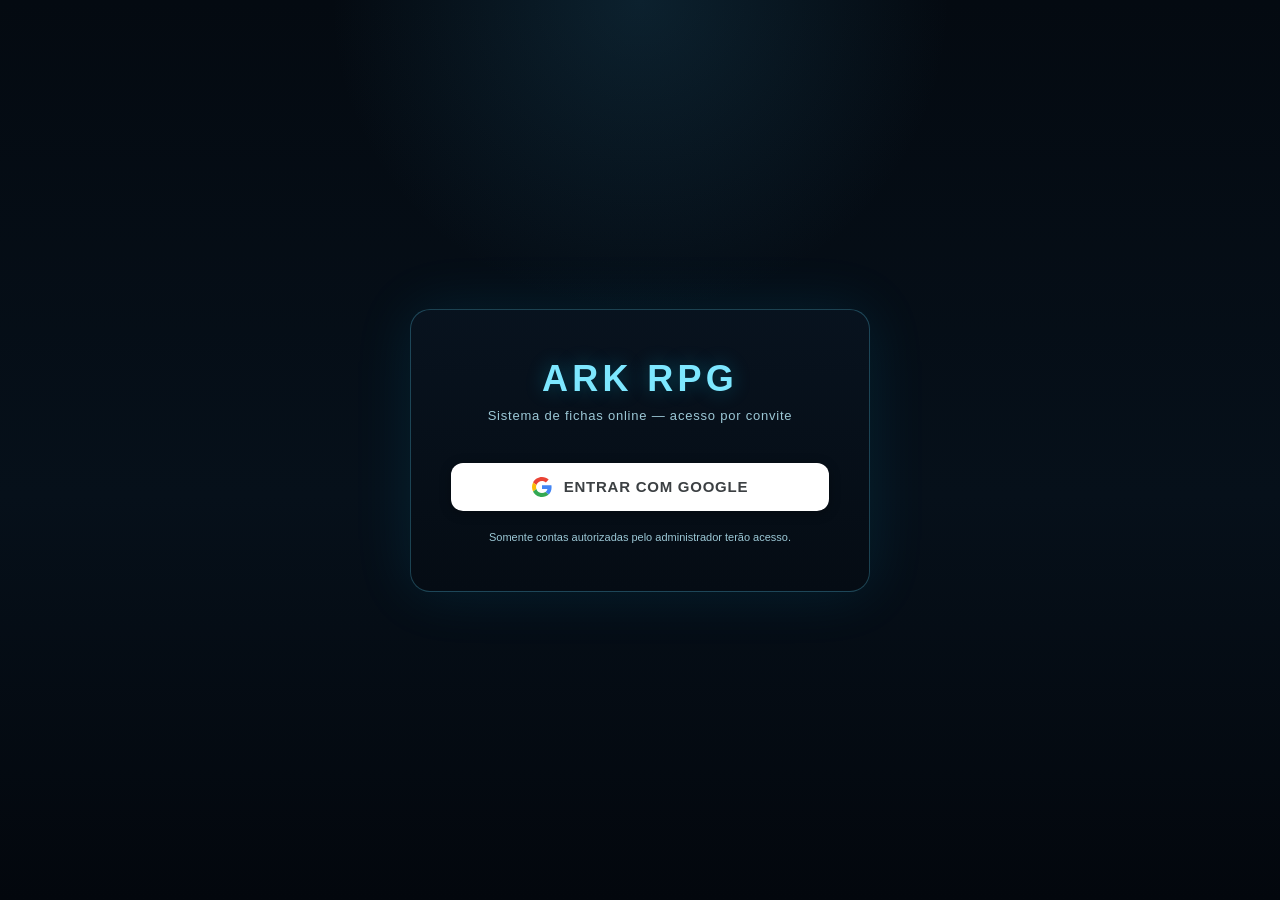
==== index.html @ af1ff1d8 "Update index.html" ====
<!DOCTYPE html>
<html lang="pt-BR">
<head>
  <meta charset="UTF-8" />
  <meta name="viewport" content="width=device-width, initial-scale=1.0" />
  <title>ARK RPG</title>

  <!-- Firebase SDK -->
  <script src="https://www.gstatic.com/firebasejs/10.8.0/firebase-app-compat.js"></script>
  <script src="https://www.gstatic.com/firebasejs/10.8.0/firebase-auth-compat.js"></script>
  <script src="https://www.gstatic.com/firebasejs/10.8.0/firebase-firestore-compat.js"></script>

    <script>
    const FIREBASE_CONFIG = {
      apiKey: "AIzaSyCMsRQZ5UAQvVGDt8SXWRewUOKeGnaewro",
      authDomain: "ark-rpg-fd8a6.firebaseapp.com",
      projectId: "ark-rpg-fd8a6",
      storageBucket: "ark-rpg-fd8a6.firebasestorage.app",
      messagingSenderId: "454548617469",
      appId: "1:454548617469:web:e9035f5757454302202694",
      measurementId: "G-E234MJKSTS"
    };
    
    /* ─── FIREBASE INIT ─── */
    
    firebase.initializeApp(FIREBASE_CONFIG);
    
    const auth = firebase.auth();
    const db   = firebase.firestore();
    const googleProvider = new firebase.auth.GoogleAuthProvider();
    
    const ADMIN_EMAIL = "mozargsj@gmail.com";
  </script>
  
  <style>
    /* ─── CSS VARIABLES ─── */
    :root {
      --bg: #0b1220; --panel: #121b2e; --panel-2: #17233a; --line: #2b3a5d;
      --text: #e8eefc; --muted: #9eb0d1; --accent: #79a8ff; --accent-2: #70e1b5;
      --danger: #ff7d7d; --warn: #ffc86b; --ok: #8ce99a;
      --shadow: 0 18px 45px rgba(0,0,0,.28); --radius: 18px;
      --ark-cyan: #7de7ff; --ark-cyan-soft: rgba(125,231,255,.18);
      --ark-line: rgba(94,218,255,.26); --ark-panel: rgba(7,17,28,.88);
      --ark-row: rgba(10,24,38,.92); --ark-row-2: rgba(8,19,31,.98);
      --ark-text-dim: #9cc8d6;
    }
    * { box-sizing: border-box; }

    /* ─── BASE ─── */
    body {
      margin: 0;
      font-family: Inter, 'Segoe UI', Roboto, Arial, sans-serif;
      background: radial-gradient(circle at top, rgba(40,115,150,.22), transparent 28%),
                  linear-gradient(180deg, #040a11 0%, #06101a 55%, #03070d 100%);
      color: #dff8ff;
      min-height: 100vh;
    }

    /* ─── SCREEN MANAGER ─── */
    .screen { display: none !important; }
    .screen.active { display: block !important; }
    #sheet-screen { display: none !important; }
    #sheet-screen.active { display: block !important; }

    /* ══════════════════════════════════════════
       AUTH — Login screen
    ══════════════════════════════════════════ */
    #login-screen {
      min-height: 100vh;
      display: flex;
      align-items: center;
      justify-content: center;
      padding: 24px;
    }
    #login-screen.active { display: flex !important; }
    .login-card {
      background: linear-gradient(180deg, rgba(8,19,31,.98), rgba(5,12,20,1));
      border: 1px solid var(--ark-line);
      border-radius: 20px;
      padding: 48px 40px;
      width: min(100%, 460px);
      text-align: center;
      box-shadow: 0 0 60px rgba(0,200,255,.1);
    }
    .login-logo {
      font-size: 36px;
      font-weight: 900;
      letter-spacing: .12em;
      text-transform: uppercase;
      color: var(--ark-cyan);
      text-shadow: 0 0 20px rgba(0,210,255,.3);
      margin-bottom: 8px;
    }
    .login-tagline {
      color: var(--ark-text-dim);
      font-size: 13px;
      letter-spacing: .06em;
      margin-bottom: 40px;
    }
    .btn-google {
      display: inline-flex;
      align-items: center;
      gap: 12px;
      background: #fff;
      color: #3c4043;
      border: none;
      border-radius: 12px;
      padding: 14px 28px;
      font-size: 15px;
      font-weight: 600;
      cursor: pointer;
      box-shadow: 0 2px 12px rgba(0,0,0,.3);
      transition: filter .15s;
      width: 100%;
      justify-content: center;
    }
    .btn-google:hover { filter: brightness(.96); }
    .btn-google svg { flex-shrink: 0; }
    .login-note { color: var(--ark-text-dim); font-size: 11px; margin-top: 20px; }

    /* ══════════════════════════════════════════
       DASHBOARD
    ══════════════════════════════════════════ */
    #dashboard-screen { min-height: 100vh; }
    #dashboard-screen.active { display: block !important; }
    .dash-topbar {
      display: flex;
      align-items: center;
      gap: 14px;
      padding: 14px 24px;
      border-bottom: 1px solid var(--ark-line);
      background: linear-gradient(180deg, rgba(8,19,31,.95), rgba(5,12,20,.98));
      flex-wrap: wrap;
    }
    .dash-logo {
      font-size: 20px;
      font-weight: 900;
      letter-spacing: .1em;
      text-transform: uppercase;
      color: var(--ark-cyan);
      text-shadow: 0 0 12px rgba(0,210,255,.2);
      flex: 1;
    }
    .dash-user {
      display: flex;
      align-items: center;
      gap: 10px;
    }
    .dash-avatar {
      width: 36px; height: 36px;
      border-radius: 50%;
      border: 2px solid var(--ark-line);
      object-fit: cover;
    }
    .dash-name { font-size: 14px; font-weight: 600; }
    .role-badge {
      display: inline-flex;
      align-items: center;
      padding: 4px 10px;
      border-radius: 999px;
      font-size: 11px;
      font-weight: 700;
      letter-spacing: .06em;
      text-transform: uppercase;
    }
    .role-admin  { background: rgba(255,200,80,.15);  border: 1px solid rgba(255,200,80,.4);  color: #ffd060; }
    .role-master { background: rgba(180,100,255,.15); border: 1px solid rgba(180,100,255,.4); color: #cc88ff; }
    .role-player { background: rgba(125,231,255,.12); border: 1px solid var(--ark-line);       color: var(--ark-cyan); }
    .dash-actions { display: flex; gap: 8px; flex-wrap: wrap; }
    .dash-btn {
      min-height: 38px;
      padding: 8px 16px;
      border-radius: 10px;
      border: 1px solid var(--ark-line);
      background: linear-gradient(180deg, rgba(13,42,61,.96), rgba(8,22,35,.96));
      color: var(--ark-cyan);
      font-size: 12px;
      font-weight: 700;
      letter-spacing: .05em;
      text-transform: uppercase;
      cursor: pointer;
    }
    .dash-btn:hover { filter: brightness(1.1); }
    .dash-btn-admin { border-color: rgba(255,200,80,.4); color: #ffd060; }
    .dash-btn-danger { border-color: rgba(255,100,100,.4); color: #ff8888; }
    .dash-btn-own { border-color: var(--ark-line); color: var(--ark-cyan); }

    .dash-body { padding: 28px 24px; }
    .dash-section-title {
      font-size: 11px;
      font-weight: 700;
      letter-spacing: .1em;
      text-transform: uppercase;
      color: var(--ark-text-dim);
      margin-bottom: 16px;
    }
    .player-grid {
      display: grid;
      grid-template-columns: repeat(auto-fill, minmax(260px, 1fr));
      gap: 16px;
    }
    .player-card {
      background: linear-gradient(180deg, rgba(9,22,35,.97), rgba(5,12,20,.98));
      border: 1px solid var(--ark-line);
      border-radius: 14px;
      padding: 18px;
      cursor: pointer;
      transition: border-color .15s, box-shadow .15s;
    }
    .player-card:hover {
      border-color: rgba(125,231,255,.6);
      box-shadow: 0 0 20px rgba(0,210,255,.1);
    }
    .player-card-header { display: flex; align-items: center; gap: 12px; margin-bottom: 14px; }
    .player-card-avatar {
      width: 44px; height: 44px;
      border-radius: 50%;
      border: 2px solid var(--ark-line);
      object-fit: cover;
      flex-shrink: 0;
    }
    .player-card-info { min-width: 0; }
    .player-card-name {
      font-size: 15px;
      font-weight: 700;
      color: #dff8ff;
      white-space: nowrap;
      overflow: hidden;
      text-overflow: ellipsis;
    }
    .player-card-email { font-size: 11px; color: var(--ark-text-dim); }
    .player-card-char { font-size: 12px; color: var(--ark-cyan); margin-top: 2px; }
    .player-card-stats { display: grid; grid-template-columns: 1fr 1fr 1fr; gap: 8px; }
    .player-card-stat {
      background: rgba(0,0,0,.3);
      border: 1px solid rgba(94,218,255,.15);
      border-radius: 8px;
      padding: 8px;
      text-align: center;
    }
    .player-card-stat .label { font-size: 9px; color: var(--ark-text-dim); text-transform: uppercase; letter-spacing: .06em; }
    .player-card-stat .val { font-size: 18px; font-weight: 700; color: #f0fdff; margin-top: 2px; }
    .player-card-action {
      margin-top: 14px;
      padding-top: 12px;
      border-top: 1px solid rgba(94,218,255,.12);
      font-size: 11px;
      color: var(--ark-cyan);
      letter-spacing: .06em;
      text-align: center;
      text-transform: uppercase;
    }
    .dash-empty {
      padding: 40px;
      text-align: center;
      color: var(--ark-text-dim);
      font-size: 14px;
    }

    /* ══════════════════════════════════════════
       ADMIN PANEL
    ══════════════════════════════════════════ */
    #admin-screen { min-height: 100vh; }
    #admin-screen.active { display: block !important; }
    .admin-body { padding: 28px 24px; max-width: 860px; }
    .admin-title {
      font-size: 18px;
      font-weight: 700;
      color: #ffd060;
      letter-spacing: .08em;
      text-transform: uppercase;
      margin-bottom: 24px;
    }
    .user-row {
      display: grid;
      grid-template-columns: 44px 1fr auto auto;
      gap: 14px;
      align-items: center;
      background: linear-gradient(180deg, rgba(9,22,35,.97), rgba(5,12,20,.98));
      border: 1px solid var(--ark-line);
      border-radius: 12px;
      padding: 14px;
      margin-bottom: 10px;
    }
    .user-row img { width: 44px; height: 44px; border-radius: 50%; border: 2px solid var(--ark-line); object-fit: cover; }
    .user-info .uname { font-size: 14px; font-weight: 600; }
    .user-info .uemail { font-size: 11px; color: var(--ark-text-dim); }
    .user-role-select {
      background: linear-gradient(180deg, rgba(10,25,39,.96), rgba(6,15,25,.98));
      border: 1px solid rgba(95,193,219,.28);
      border-radius: 8px;
      color: #ecfbff;
      padding: 8px 12px;
      font-size: 13px;
      cursor: pointer;
    }
    .btn-save-role {
      min-height: 36px;
      padding: 8px 14px;
      border-radius: 8px;
      border: 1px solid rgba(255,200,80,.4);
      background: rgba(255,200,80,.1);
      color: #ffd060;
      font-size: 12px;
      font-weight: 700;
      cursor: pointer;
    }
    .btn-save-role:hover { background: rgba(255,200,80,.2); }
    .admin-note { font-size: 12px; color: var(--ark-text-dim); margin-top: 4px; }

    /* ══════════════════════════════════════════
       READONLY BANNER
    ══════════════════════════════════════════ */
    #readonly-banner {
      display: none;
      background: linear-gradient(90deg, rgba(180,100,255,.18), rgba(100,150,255,.12));
      border-bottom: 1px solid rgba(180,100,255,.35);
      padding: 10px 24px;
      font-size: 12px;
      font-weight: 700;
      letter-spacing: .08em;
      text-transform: uppercase;
      color: #cc88ff;
      text-align: center;
    }
    #readonly-banner.visible { display: block; }

    /* SAVE INDICATOR */
    #save-indicator {
      position: fixed;
      bottom: 20px;
      right: 20px;
      padding: 8px 14px;
      border-radius: 10px;
      font-size: 12px;
      font-weight: 600;
      letter-spacing: .04em;
      background: rgba(8,19,31,.95);
      border: 1px solid var(--ark-line);
      color: var(--ark-text-dim);
      display: none;
      z-index: 1000;
      transition: opacity .3s;
    }
    #save-indicator.saving { display: block; color: #ffc86b; border-color: rgba(255,200,80,.4); }
    #save-indicator.saved  { display: block; color: #8ce99a; border-color: rgba(140,230,154,.4); }

    /* ══════════════════════════════════════════
       SHEET — ORIGINAL CSS (preserved)
    ══════════════════════════════════════════ */
    .wrap { max-width: 1600px; margin: 0 auto; padding: 18px; }
    .topbar {
      display: flex; gap: 16px; justify-content: space-between; align-items: center;
      margin-bottom: 20px; flex-wrap: wrap;
      padding: 12px 14px;
      border: 1px solid var(--ark-line);
      border-radius: 14px;
      background: linear-gradient(180deg, rgba(8,19,31,.88), rgba(5,12,20,.92));
      box-shadow: inset 0 0 0 1px rgba(255,255,255,.02), 0 0 22px rgba(0,210,255,.06);
    }
    .topbar-left { display: flex; align-items: center; gap: 14px; flex-wrap: wrap; }
    .topbar-back {
      min-height: 38px; padding: 8px 14px;
      border-radius: 10px; border: 1px solid var(--ark-line);
      background: rgba(8,19,31,.9); color: var(--ark-text-dim);
      font-size: 12px; font-weight: 700; letter-spacing: .05em;
      text-transform: uppercase; cursor: pointer;
    }
    .topbar-back:hover { color: var(--ark-cyan); border-color: rgba(125,231,255,.5); }
    h1 {
      margin: 0; font-size: 26px; letter-spacing: .08em;
      text-transform: uppercase; color: var(--ark-cyan);
      text-shadow: 0 0 14px rgba(0,210,255,.18);
    }
    .subtitle { color: var(--ark-text-dim); margin-top: 6px; font-size: 14px; }
    .actions { display: flex; gap: 10px; flex-wrap: wrap; }
    button {
      border: 1px solid var(--ark-line);
      background: linear-gradient(180deg, rgba(13,42,61,.96), rgba(8,22,35,.96));
      color: var(--ark-cyan); border-radius: 10px; padding: 10px 14px;
      cursor: pointer; font-weight: 600; min-height: 42px;
      text-transform: uppercase; letter-spacing: .05em; font-size: 12px;
      border: 1px solid rgba(105,223,255,.34);
      box-shadow: inset 0 0 0 1px rgba(255,255,255,.02);
    }
    button:hover { filter: brightness(1.07); box-shadow: 0 0 14px rgba(0,210,255,.18); }
    .btn-accent { background: linear-gradient(180deg, #2f5fb8, #284f97); border-color: #3d6aca; color: #fff; }
    .btn-danger { background: linear-gradient(180deg, rgba(136,55,55,.95), rgba(107,45,45,.95)); border-color: rgba(167,74,74,.7); color: #ffaaaa; }
    .grid {
      display: grid;
      grid-template-columns: minmax(340px,1.05fr) minmax(420px,1.12fr) minmax(330px,.95fr);
      gap: 14px; align-items: start;
    }
    .card {
      background: linear-gradient(180deg, rgba(8,18,30,.95), rgba(5,12,20,.96));
      border: 1px solid var(--ark-line); border-radius: 14px;
      box-shadow: var(--shadow); padding: 14px;
    }
    .card h2, .wide-card h2 {
      margin: 0 0 12px; padding: 0 0 8px; font-size: 15px;
      letter-spacing: .08em; text-transform: uppercase; color: var(--ark-cyan);
      border-bottom: 1px solid rgba(94,218,255,.16);
    }
    .muted { color: var(--ark-text-dim); }
    .row { display: grid; grid-template-columns: repeat(2,minmax(0,1fr)); gap: 10px; }
    .row-3 { display: grid; grid-template-columns: repeat(3,minmax(0,1fr)); gap: 10px; }
    .row-4 { display: grid; grid-template-columns: repeat(4,minmax(0,1fr)); gap: 10px; }
    label {
      display: block; font-size: 10px; color: #8ec9da; margin-bottom: 6px;
      text-transform: uppercase; letter-spacing: .08em;
    }
    h2,h3,.name,label,.sub,.footer-note { overflow-wrap: anywhere; }
    input,select,textarea {
      width: 100%;
      background: linear-gradient(180deg, rgba(10,25,39,.96), rgba(6,15,25,.98));
      color: #ecfbff; border: 1px solid rgba(95,193,219,.28);
      border-radius: 8px; padding: 10px 12px; font-size: 14px; outline: none;
    }
    textarea { min-height: 120px; resize: vertical; }
    input[readonly] {
      background: linear-gradient(180deg, rgba(8,18,29,.96), rgba(5,12,20,1));
      color: #cdebf3;
    }
    input:not([readonly]):focus, select:focus, textarea:focus {
      border-color: rgba(140,193,255,.95);
      box-shadow: 0 0 0 3px rgba(121,168,255,.18);
    }
    .stat-grid { display: grid; grid-template-columns: 1fr; gap: 8px; }
    .attr {
      display: grid;
      grid-template-columns: minmax(0,1.1fr) minmax(88px,112px) minmax(0,.9fr) minmax(0,1.15fr);
      align-items: center; gap: 10px; padding: 10px 12px; border-radius: 10px;
      background: linear-gradient(180deg, rgba(9,23,36,.96), rgba(6,15,24,.98));
      border: 1px solid rgba(95,193,219,.22); overflow: hidden;
    }
    .attr-head, .attr-head-center {
      min-height: auto; align-items: flex-start; text-align: left;
      gap: 4px; margin-bottom: 0; min-width: 0;
      display: flex; flex-direction: column; justify-content: center;
    }
    .attr-head-center strong {
      font-size: 15px; letter-spacing: .05em; text-transform: uppercase;
      color: var(--ark-cyan); overflow-wrap: anywhere; word-break: break-word;
    }
    .attr-sub, .pill {
      justify-content: flex-start; padding: 0; border: 0; border-radius: 0;
      background: transparent; color: var(--ark-text-dim); font-size: 11px;
      white-space: normal; overflow-wrap: anywhere; word-break: break-word;
      display: inline-flex; align-items: center;
    }
    .attr-input {
      min-height: 46px; font-size: clamp(18px,2vw,22px);
      font-weight: 700; text-align: center; border-radius: 8px;
      background: linear-gradient(180deg, rgba(18,30,55,.98), rgba(10,18,34,.98));
      border: 1px solid rgba(121,168,255,.72);
      box-shadow: 0 0 0 1px rgba(121,168,255,.08), inset 0 1px 0 rgba(255,255,255,.04);
    }
    .mini { display: contents; }
    .mini > div { padding: 0; border: 0; background: transparent; box-shadow: none; }
    .mini > div label { margin-bottom: 7px; font-size: 11px; line-height: 1.2; min-height: 0; }
    .mini > div input { min-height: 44px; border-radius: 8px; text-align: left; font-size: 13px; font-weight: 600; }
    .metric-grid { display: grid; grid-template-columns: repeat(3,minmax(0,1fr)); gap: 8px; }
    .metric {
      border: 1px solid rgba(95,193,219,.2);
      border-radius: 10px; padding: 10px 12px; min-width: 0;
      overflow-wrap: anywhere;
      background: linear-gradient(180deg, rgba(9,22,35,.95), rgba(6,15,25,.98));
      display: grid;
      grid-template-columns: minmax(0,1.15fr) minmax(84px,auto) minmax(0,1.2fr);
      align-items: center; gap: 10px;
    }
    .metric .name { font-size: 11px; color: var(--ark-cyan); overflow-wrap: anywhere; word-break: break-word; min-height: auto; }
    .metric .value { font-size: clamp(18px,2vw,24px); font-weight: 700; margin-top: 0; line-height: 1.05; text-align: right; color: #f4fdff; overflow-wrap: anywhere; word-break: break-word; }
    .metric .sub { color: var(--ark-text-dim); margin-top: 0; font-size: 11px; line-height: 1.35; text-align: right; overflow-wrap: anywhere; word-break: break-word; }
    .status-ok { color: var(--ok); } .status-warn { color: var(--warn); } .status-danger { color: var(--danger); }
    .section-space { margin-top: 18px; }
    .resource-box {
      display: grid;
      grid-template-columns: minmax(0,1.15fr) minmax(0,.8fr) minmax(0,.78fr) minmax(92px,auto) minmax(92px,auto);
      gap: 8px; align-items: end; margin-bottom: 10px; padding: 10px; border-radius: 10px;
      border: 1px solid rgba(95,193,219,.2);
      background: linear-gradient(180deg, rgba(9,22,35,.95), rgba(6,15,25,.98)); overflow: hidden;
    }
    .resource-box .resource-side-action button { background: linear-gradient(180deg, rgba(32,83,63,.92), rgba(25,66,50,.92)); border-color: rgba(105,189,150,.36); min-height: 44px; width: 100%; }
    .resource-box .resource-main-action button { background: linear-gradient(180deg, rgba(37,58,96,.96), rgba(29,47,78,.96)); border-color: rgba(100,133,203,.38); min-height: 44px; width: 100%; }
    .progress { height: 10px; background: rgba(3,8,14,.9); border: 1px solid rgba(95,193,219,.18); border-radius: 999px; overflow: hidden; margin-top: 6px; }
    .bar { height: 100%; width: 0; box-shadow: 0 0 10px rgba(0,210,255,.14); }
    .bar.hp      { background: linear-gradient(90deg,#4fd8b7,#8cf7d1); }
    .bar.torpor  { background: linear-gradient(90deg,#68c7ff,#a0e1ff); }
    .bar.stamina { background: linear-gradient(90deg,#62d0ff,#84f0ff); }
    .bar.peso    { background: linear-gradient(90deg,#79b7ff,#b4d5ff); }
    .perk-grid { display: grid; grid-template-columns: repeat(3,minmax(240px,1fr)); gap: 10px; justify-content: center; }
    .perk-group { border: 1px solid rgba(95,193,219,.2); border-radius: 10px; padding: 14px; background: rgba(9,16,30,.58); }
    .perk-item { display: flex; gap: 10px; align-items: flex-start; margin-top: 10px; padding-top: 10px; border-top: 1px dashed rgba(95,193,219,.14); }
    .perk-item:first-of-type { border-top: 0; padding-top: 0; margin-top: 8px; }
    .perk-item input[type='checkbox'] { width: 18px; height: 18px; margin-top: 2px; }
    .perk-title { font-weight: 700; margin-bottom: 3px; }
    .small { font-size: 12px; color: var(--muted); }
    .footer-note { color: var(--ark-text-dim); font-size: 12px; margin-top: 12px; line-height: 1.45; }
    .combat-box { border: 1px solid rgba(95,193,219,.18); border-radius: 10px; background: linear-gradient(180deg, rgba(8,18,28,.6), rgba(5,12,22,.5)); padding: 14px; margin-top: 14px; }
    .combat-box h3 { margin: 0 0 12px; font-size: 15px; color: var(--ark-cyan); }
    .inventory-table-wrap { border: 1px solid rgba(95,193,219,.2); border-radius: 10px; background: rgba(8,14,26,.5); overflow: auto; max-height: 430px; }
    .inventory-table { width: 100%; border-collapse: collapse; min-width: 760px; }
    .inventory-table th, .inventory-table td { border-bottom: 1px solid rgba(66,89,139,.45); padding: 10px; text-align: left; vertical-align: middle; }
    .inventory-table th { position: sticky; top: 0; background: #0a1522; color: var(--ark-cyan); font-size: 12px; text-transform: uppercase; letter-spacing: .45px; z-index: 1; }
    .inventory-table td { background: rgba(7,15,24,.7); }
    .slot-badge { display: inline-flex; min-width: 30px; justify-content: center; align-items: center; padding: 6px 10px; border-radius: 8px; background: rgba(95,193,219,.12); border: 1px solid rgba(95,193,219,.24); font-size: 12px; color: #dff8ff; }
    .left-header-grid { display: grid; grid-template-columns: repeat(2,minmax(0,1fr)); gap: 10px; }
    .left-header-box {
      background: rgba(9,22,35,.95); border: 1px solid rgba(95,193,219,.2);
      border-radius: 10px; padding: 16px; min-height: 116px;
      display: flex; flex-direction: column; justify-content: space-between;
    }
    .left-header-box label { font-size: 10px; min-height: 0; margin-bottom: 10px; }
    .left-header-box input {
      min-height: 52px; font-size: 22px; font-weight: 700; text-align: center; padding: 12px 14px;
      background: linear-gradient(180deg, rgba(18,30,55,.98), rgba(10,18,34,.98));
      border: 1px solid rgba(121,168,255,.72);
      box-shadow: 0 0 0 1px rgba(121,168,255,.08), inset 0 1px 0 rgba(255,255,255,.04);
    }
    .left-metrics { grid-template-columns: repeat(2,minmax(0,1fr)); }
    .left-metrics .metric { min-height: 0; }
    .left-metrics .metric .value { font-size: 24px; }
    .layout-wide { margin-top: 18px; display: grid; gap: 18px; }
    .wide-card { max-width: 1600px; margin: 0 auto; }
    .perks-shell { display: flex; justify-content: center; }
    .perks-inner { width: min(100%,1280px); }
    .notes-stack { display: grid; gap: 16px; width: min(100%,1280px); margin: 0 auto; }
    .section-title-horizontal { writing-mode: horizontal-tb; transform: none; min-height: auto; display: block; font-size: 15px; color: var(--ark-cyan); font-weight: 700; letter-spacing: .08em; text-transform: uppercase; text-align: left; margin-bottom: 16px; border-bottom: 1px solid rgba(94,218,255,.16); padding-bottom: 8px; }
    .level-highlight { background: linear-gradient(180deg, rgba(34,65,77,.96), rgba(11,24,32,.98)); border-color: rgba(145,238,255,.35); }
    .compact-metrics { grid-template-columns: repeat(3,minmax(0,1fr)); gap: 10px; }
    .compact-metrics .metric { padding: 10px 11px; border-radius: 10px; min-height: 0; }
    .attack-summary-grid { grid-template-columns: repeat(3,minmax(0,1fr)); gap: 12px; }
    .attack-summary-grid .metric { min-height: 0; padding: 13px 14px; }
    .attack-summary-grid .metric .name { font-size: 11px; min-height: 28px; display: block; }
    select { background: linear-gradient(180deg, rgba(10,25,39,.96), rgba(6,15,25,.98)) !important; color: #ecfbff !important; border: 1px solid rgba(95,193,219,.28) !important; }
    select option { background: #0a1522 !important; color: #ecfbff !important; }
    select optgroup { background: #0a1522 !important; color: #7de7ff !important; }

    /* TABS */
    .tabs-shell { margin-bottom: 14px; padding: 10px; border: 1px solid var(--ark-line); border-radius: 14px; background: linear-gradient(180deg, rgba(8,19,31,.88), rgba(5,12,20,.92)); box-shadow: inset 0 0 0 1px rgba(255,255,255,.02), 0 0 22px rgba(0,210,255,.06); }
    .tabs-header { display: flex; gap: 10px; align-items: center; justify-content: space-between; flex-wrap: wrap; }
    .tabs-title { color: var(--ark-text-dim); font-size: 11px; letter-spacing: .08em; text-transform: uppercase; }
    .tabs-bar { display: flex; gap: 8px; flex-wrap: wrap; align-items: center; }
    .tab-btn { display: inline-flex; align-items: center; gap: 8px; min-height: 40px; max-width: 240px; padding: 8px 10px 8px 12px; border-radius: 10px; border: 1px solid rgba(105,223,255,.24); background: linear-gradient(180deg, rgba(10,25,39,.98), rgba(6,15,25,.98)); color: #dff8ff; cursor: pointer; }
    .tab-btn.active { border-color: rgba(145,238,255,.5); box-shadow: 0 0 14px rgba(0,210,255,.12); background: linear-gradient(180deg, rgba(18,47,65,.98), rgba(8,22,35,.98)); }
    .tab-name { overflow: hidden; text-overflow: ellipsis; white-space: nowrap; }
    .tab-close { flex: 0 0 auto; width: 24px; height: 24px; min-height: 24px; padding: 0; border-radius: 7px; border: 1px solid rgba(105,223,255,.18); background: rgba(255,255,255,.04); color: #dff8ff; font-size: 14px; line-height: 1; }
    .tab-add-btn { min-width: 42px; min-height: 40px; padding: 0 14px; font-size: 20px; line-height: 1; }

    /* MODAL */
    .modal-overlay { position: fixed; inset: 0; background: rgba(2,8,14,.78); backdrop-filter: blur(4px); display: flex; align-items: center; justify-content: center; z-index: 9999; padding: 20px; }
    .modal-overlay.hidden { display: none; }
    .modal-box { width: min(100%,520px); background: linear-gradient(180deg, rgba(8,19,31,.98), rgba(5,12,20,1)); border: 1px solid rgba(105,223,255,.28); border-radius: 16px; box-shadow: 0 0 30px rgba(0,210,255,.12); padding: 22px; }
    .modal-box h3 { margin: 0 0 14px; font-size: 20px; text-transform: uppercase; letter-spacing: .05em; color: var(--ark-cyan); }
    .modal-box p { margin: 0; font-size: 15px; line-height: 1.7; color: #d9f6ff; }
    .modal-actions { display: flex; justify-content: flex-end; gap: 10px; margin-top: 22px; flex-wrap: wrap; }
    .modal-actions button { min-width: 130px; }
    .modal-option-list { display: grid; gap: 10px; margin-top: 14px; }
    .modal-option { display: grid; grid-template-columns: auto 1fr; gap: 12px; align-items: start; padding: 12px; border: 1px solid rgba(95,193,219,.2); border-radius: 12px; background: linear-gradient(180deg, rgba(9,22,35,.95), rgba(6,15,25,.98)); }
    .modal-option input[type="radio"], .modal-option input[type="checkbox"] { width: 18px; height: 18px; margin-top: 2px; }
    .modal-option strong, .modal-section-title { color: var(--ark-cyan); }
    .modal-section { margin-top: 18px; }
    .checklist-box { display: grid; gap: 8px; margin-top: 10px; max-height: 240px; overflow: auto; padding-right: 4px; }
    .checklist-item { display: grid; grid-template-columns: auto 1fr; gap: 10px; align-items: center; padding: 10px 12px; border: 1px solid rgba(95,193,219,.16); border-radius: 10px; background: rgba(7,15,24,.7); }
    .checklist-item.disabled { opacity: .5; }

    /* POSTURA */
    .postura-grid { display: grid; grid-template-columns: repeat(3,minmax(0,1fr)); gap: 8px; }
    .postura-btn { min-height: 44px; border-radius: 10px; font-size: 12px; }
    .postura-btn.active-postura { border-color: rgba(125,231,255,.7); box-shadow: 0 0 12px rgba(0,210,255,.2); background: linear-gradient(180deg, rgba(18,47,65,.98), rgba(8,22,35,.98)); }

    /* RESPONSIVE */
    @media (max-width: 1280px) { .grid { grid-template-columns: 1fr; } }
    @media (max-width: 1200px) {
      .attr { grid-template-columns: minmax(0,1fr) minmax(88px,112px) minmax(0,1fr); }
      .attr .mini { grid-column: 1/-1; display: grid; grid-template-columns: repeat(2,minmax(0,1fr)); gap: 8px; }
    }
    @media (max-width: 900px) {
      .attr { grid-template-columns: 1fr; }
      .metric { grid-template-columns: 1fr; }
      .metric .value, .metric .sub { text-align: left; }
    }
    @media (max-width: 720px) {
      .row,.row-3,.row-4,.stat-grid,.metric-grid,.resource-box,.left-header-grid,.left-metrics { grid-template-columns: 1fr; }
      .left-header-box { min-height: auto; }
      .wrap { padding: 14px; }
      h1 { font-size: 20px; }
      .perk-grid { grid-template-columns: 1fr; }
    }
    @media print {
      #readonly-banner, #save-indicator, .topbar-back, #sheet-topbar-actions { display: none !important; }
    }
  </style>
</head>
<body>

<!-- ══════════════════════════════════════
     LOGIN SCREEN
═══════════════════════════════════════ -->
<div id="login-screen" class="screen active">
  <div class="login-card">
    <div class="login-logo">ARK RPG</div>
    <div class="login-tagline">Sistema de fichas online — acesso por convite</div>
    <button class="btn-google" onclick="signIn()">
      <svg width="20" height="20" viewBox="0 0 48 48">
        <path fill="#EA4335" d="M24 9.5c3.54 0 6.71 1.22 9.21 3.6l6.85-6.85C35.9 2.38 30.47 0 24 0 14.62 0 6.51 5.38 2.56 13.22l7.98 6.19C12.43 13.72 17.74 9.5 24 9.5z"/>
        <path fill="#4285F4" d="M46.98 24.55c0-1.57-.15-3.09-.38-4.55H24v9.02h12.94c-.58 2.96-2.26 5.48-4.78 7.18l7.73 6c4.51-4.18 7.09-10.36 7.09-17.65z"/>
        <path fill="#FBBC05" d="M10.53 28.59c-.48-1.45-.76-2.99-.76-4.59s.27-3.14.76-4.59l-7.98-6.19C.92 16.46 0 20.12 0 24c0 3.88.92 7.54 2.56 10.78l7.97-6.19z"/>
        <path fill="#34A853" d="M24 48c6.48 0 11.93-2.13 15.89-5.81l-7.73-6c-2.15 1.45-4.92 2.3-8.16 2.3-6.26 0-11.57-4.22-13.47-9.91l-7.98 6.19C6.51 42.62 14.62 48 24 48z"/>
      </svg>
      Entrar com Google
    </button>
    <div class="login-note">Somente contas autorizadas pelo administrador terão acesso.</div>
  </div>
</div>

<!-- ══════════════════════════════════════
     DASHBOARD SCREEN
═══════════════════════════════════════ -->
<div id="dashboard-screen" class="screen">
  <div class="dash-topbar">
    <div class="dash-logo">⚔ ARK RPG</div>
    <div id="dash-viewing-own" style="display:none;">
      <button class="dash-btn dash-btn-own" onclick="goToOwnSheet()">Minha Ficha</button>
    </div>
    <div class="dash-actions">
      <button class="dash-btn dash-btn-admin" id="btn-admin-panel" style="display:none;" onclick="showAdminPanel()">⚙ Admin</button>
      <button class="dash-btn dash-btn-danger" onclick="signOut()">Sair</button>
    </div>
    <div class="dash-user">
      <img id="dash-avatar" class="dash-avatar" src="" alt="" />
      <div>
        <div class="dash-name" id="dash-name"></div>
        <span class="role-badge" id="dash-role-badge"></span>
      </div>
    </div>
  </div>
  <div class="dash-body">
    <div class="dash-section-title" id="dash-section-label">Fichas dos jogadores</div>
    <div class="player-grid" id="player-grid"></div>
  </div>
</div>

<!-- ══════════════════════════════════════
     ADMIN SCREEN
═══════════════════════════════════════ -->
<div id="admin-screen" class="screen">
  <div class="dash-topbar">
    <div class="dash-logo">⚔ ARK RPG — Admin</div>
    <div class="dash-actions">
      <button class="dash-btn" onclick="showDashboard()">← Voltar</button>
      <button class="dash-btn dash-btn-danger" onclick="signOut()">Sair</button>
    </div>
    <div class="dash-user">
      <img id="admin-avatar" class="dash-avatar" src="" alt="" />
      <div><div class="dash-name" id="admin-name"></div><span class="role-badge role-admin">Admin</span></div>
    </div>
  </div>
  <div class="dash-body admin-body">
    <div class="admin-title">⚙ Gerenciar Roles</div>
    <div class="admin-note" style="margin-bottom:20px;">Defina quem é Mestre (visualiza todas as fichas) e quem é Jogador. O Admin tem controle total.</div>
    <div id="users-list"></div>
  </div>
</div>

<!-- ══════════════════════════════════════
     SHEET SCREEN
═══════════════════════════════════════ -->
<div id="sheet-screen" class="screen">
  <div id="readonly-banner">👁 Modo somente leitura — visualização da ficha de <span id="viewing-player-name"></span></div>
  <div id="save-indicator">Salvando...</div>

  <div class="wrap">
    <div class="topbar" id="sheet-topbar">
      <div class="topbar-left">
        <button class="topbar-back" id="btn-back-to-dash" style="display:none;" onclick="backToDashboard()">← Voltar</button>
        <div>
          <h1>Ficha Automatizada • ARK RPG</h1>
          <div class="subtitle" id="sheet-subtitle">Salva automaticamente na nuvem.</div>
        </div>
      </div>
      <div class="actions" id="sheet-topbar-actions">
        <button id="exportBtn">Exportar</button>
        <button id="importBtn">Importar</button>
        <button id="printBtn">Imprimir / PDF</button>
        <button class="btn-danger" id="resetBtn">Limpar ficha</button>
        <button class="dash-btn dash-btn-danger" onclick="signOut()" style="margin-left:8px;">Sair</button>
      </div>
    </div>

    <div class="tabs-shell">
      <div class="tabs-header">
        <div class="tabs-title">Fichas abertas</div>
        <div class="tabs-bar" id="tabsBar"></div>
        <button type="button" class="tab-add-btn" id="addTabBtn" title="Nova ficha">+</button>
      </div>
    </div>

    <div class="grid">
      <!-- COLUNA 1 -->
      <div class="card">
        <h2 class="section-title-horizontal">Identidade e atributos</h2>
        <div class="row">
          <div><label for="nome">Nome</label><input id="nome" data-save placeholder="Nome do personagem" /></div>
          <div><label for="jogador">Jogador</label><input id="jogador" data-save placeholder="Nome do jogador" /></div>
          <div><label for="tribo">Tribo / grupo</label><input id="tribo" data-save placeholder="Grupo, tribo ou facção" /></div>
          <div><label for="origem">Origem</label><input id="origem" data-save placeholder="Origem, profissão ou conceito" /></div>
        </div>
        <div class="left-header-grid section-space">
          <div class="left-header-box level-highlight"><label for="nivel">Nível</label><input id="nivel" data-save type="number" min="1" value="1" /></div>
          <div class="left-header-box"><label for="pontosPorNivel">Pontos por nível</label><input id="pontosPorNivel" type="number" value="5" readonly /></div>
          <div class="left-header-box"><label for="bonusPontos">Ajuste manual de pontos</label><input id="bonusPontos" data-save type="number" value="0" /></div>
          <div class="left-header-box"><label for="perkBonus">Ajuste manual de perks</label><input id="perkBonus" data-save type="number" value="0" /></div>
          <div style="margin-top:10px;">
            <button id="applyPointsBtn" onclick="confirmApplyPoints()" class="dash-btn">
              Aplicar distribuição de pontos
            </button>
          </div>
        </div>
        <div class="metric-grid left-metrics section-space">
          <div class="metric"><div class="name">Pontos totais</div><div class="value" id="pontosTotais">0</div><div class="sub">nível × pontos + ajuste</div></div>
          <div class="metric"><div class="name">Pontos gastos</div><div class="value" id="pontosGastos">0</div><div class="sub">soft cap: 50+ custa 2, 80+ custa 3</div></div>
          <div class="metric"><div class="name">Pontos restantes</div><div class="value" id="pontosRestantes">0</div><div class="sub" id="pontosStatus">disponível</div></div>
          <div class="metric"><div class="name">Perks totais</div><div class="value" id="perkTotal">0</div><div class="sub">1 a cada 5 níveis + ajuste</div></div>
          <div class="metric"><div class="name">Perks marcadas</div><div class="value" id="perkUsed">0</div><div class="sub">requisitos por atributo</div></div>
          <div class="metric"><div class="name">Perks restantes</div><div class="value" id="perkLeft">0</div><div class="sub" id="perkStatus">disponível</div></div>
        </div>
        <div class="section-space">
          <h2>Atributos</h2>
          <div class="stat-grid">
            <div class="attr"><div class="attr-head attr-head-center"><strong>Força</strong><div class="attr-sub">+2% dano físico / ponto</div></div><input id="forca" data-save class="attr-input" type="number" min="0" max="100" value="0" /><div class="mini"><div><label>Custo total</label><input id="forcaCost" readonly /></div><div><label>Bônus</label><input id="forcaInfo" readonly /></div></div></div>
            <div class="attr"><div class="attr-head attr-head-center"><strong>Constituição</strong><div class="attr-sub">+10 HP / ponto</div></div><input id="constituicao" data-save class="attr-input" type="number" min="0" max="100" value="0" /><div class="mini"><div><label>Custo total</label><input id="constituicaoCost" readonly /></div><div><label>Bônus</label><input id="constituicaoInfo" readonly /></div></div></div>
            <div class="attr"><div class="attr-head attr-head-center"><strong>Destreza</strong><div class="attr-sub">mov., esquiva e distância</div></div><input id="destreza" data-save class="attr-input" type="number" min="0" max="100" value="0" /><div class="mini"><div><label>Custo total</label><input id="destrezaCost" readonly /></div><div><label>Bônus</label><input id="destrezaInfo" readonly /></div></div></div>
            <div class="attr"><div class="attr-head attr-head-center"><strong>Inteligência</strong><div class="attr-sub">crafting</div></div><input id="inteligencia" data-save class="attr-input" type="number" min="0" max="100" value="0" /><div class="mini"><div><label>Custo total</label><input id="inteligenciaCost" readonly /></div><div><label>Bônus</label><input id="inteligenciaInfo" readonly /></div></div></div>
            <div class="attr"><div class="attr-head attr-head-center"><strong>Sabedoria</strong><div class="attr-sub">percepção e oxigênio</div></div><input id="sabedoria" data-save class="attr-input" type="number" min="0" max="100" value="0" /><div class="mini"><div><label>Custo total</label><input id="sabedoriaCost" readonly /></div><div><label>Bônus</label><input id="sabedoriaInfo" readonly /></div></div></div>
            <div class="attr"><div class="attr-head attr-head-center"><strong>Carisma</strong><div class="attr-sub">interações e liderança</div></div><input id="carisma" data-save class="attr-input" type="number" min="0" max="100" value="0" /><div class="mini"><div><label>Custo total</label><input id="carismaCost" readonly /></div><div><label>Bônus</label><input id="carismaInfo" readonly /></div></div></div>
            <div class="attr"><div class="attr-head attr-head-center"><strong>Peso</strong><div class="attr-sub">+10 kg / ponto</div></div><input id="peso" data-save class="attr-input" type="number" min="0" max="100" value="0" /><div class="mini"><div><label>Custo total</label><input id="pesoCost" readonly /></div><div><label>Bônus</label><input id="pesoInfo" readonly /></div></div></div>
            <div class="attr"><div class="attr-head attr-head-center"><strong>Resistência</strong><div class="attr-sub">stamina e regen</div></div><input id="resistencia" data-save class="attr-input" type="number" min="0" max="100" value="0" /><div class="mini"><div><label>Custo total</label><input id="resistenciaCost" readonly /></div><div><label>Bônus</label><input id="resistenciaInfo" readonly /></div></div></div>
          </div>
        </div>
      </div>

      <!-- COLUNA 2 -->
      <div class="card">
        <h2>Recursos e derivados</h2>
        <div class="metric-grid compact-metrics">
          <div class="metric"><div class="name">Vida máxima</div><div class="value" id="vidaMax">100</div><div class="sub" id="vidaRegen"></div></div>
          <div class="metric"><div class="name">Torpor máximo</div><div class="value" id="torporMax">100</div><div class="sub" id="torporInfo"></div></div>
          <div class="metric"><div class="name">Stamina máxima</div><div class="value" id="staminaMax">100</div><div class="sub" id="staminaRegen"></div></div>
          <div class="metric"><div class="name">Andar</div><div class="value" id="andarVal">5 m</div><div class="sub">corrida = 2× andar</div></div>
          <div class="metric"><div class="name">Correr</div><div class="value" id="correrVal">10 m</div><div class="sub" id="pesoPenalty"></div></div>
          <div class="metric"><div class="name">Esquiva base</div><div class="value" id="esquivaVal">0</div><div class="sub">d100/2 + destreza/2</div></div>
          <div class="metric"><div class="name">Furtividade</div><div class="value" id="furtividadeVal">0</div><div class="sub">base 0 + destreza</div></div>
          <div class="metric"><div class="name">Percepção</div><div class="value" id="percepcaoVal">10</div><div class="sub" id="zonaPercepcao"></div></div>
          <div class="metric"><div class="name">Oxigênio</div><div class="value" id="oxigenioVal">60 s</div><div class="sub">+5 s por ponto de sabedoria</div></div>
          <div class="metric"><div class="name">Capacidade de carga</div><div class="value" id="capacidadeVal">50 kg</div><div class="sub">acima de 100% fica imóvel</div></div>
          <div class="metric"><div class="name">Dano físico</div><div class="value" id="danoFisicoVal">+0%</div><div class="sub">força</div></div>
          <div class="metric"><div class="name">Dano à distância</div><div class="value" id="danoDistVal">+0%</div><div class="sub">destreza</div></div>
          <div class="metric"><div class="name">Crafting</div><div class="value" id="craftVelVal">+0%</div><div class="sub" id="craftQualVal">qualidade +0%</div></div>
        </div>

        <div class="section-space">
          <h2>Recursos atuais</h2>
          <div class="resource-box">
            <div><label>Vida atual</label><input id="vidaAtual" data-save type="number" min="0" value="100" /></div>
            <div><label>Máxima</label><input id="vidaAtualMax" readonly /></div>
            <div><label>Variação</label><input id="vidaDelta" type="number" value="0" /></div>
            <div class="resource-main-action"><button onclick="applyDelta('vida')">Aplicar</button></div>
            <div class="resource-side-action"><button id="recoverHpBtn">Regenerar</button></div>
          </div>
          <div class="progress"><div class="bar hp" id="vidaBar"></div></div>

          <div class="resource-box section-space">
            <div><label>Torpor atual</label><input id="torporAtual" data-save type="number" min="0" value="0" /></div>
            <div><label>Máximo</label><input id="torporAtualMax" readonly /></div>
            <div><label>Variação</label><input id="torporDelta" type="number" value="0" /></div>
            <div class="resource-main-action"><button onclick="applyDelta('torpor')">Aplicar</button></div>
            <div class="resource-side-action"><button id="dropTorporBtn">Reduzir</button></div>
          </div>
          <div class="progress"><div class="bar torpor" id="torporBar"></div></div>

          <div class="resource-box section-space">
            <div><label>Stamina atual</label><input id="staminaAtual" data-save type="number" min="0" value="100" /></div>
            <div><label>Máxima</label><input id="staminaAtualMax" readonly /></div>
            <div><label>Variação</label><input id="staminaDelta" type="number" value="0" /></div>
            <div class="resource-main-action"><button onclick="applyDelta('stamina')">Aplicar</button></div>
            <div class="resource-side-action"><button id="recoverStaminaBtn">Regenerar</button></div>
          </div>
          <div class="progress"><div class="bar stamina" id="staminaBar"></div></div>

          <div class="resource-box section-space">
            <div><label>Peso carregado total</label><input id="pesoAtual" readonly /></div>
            <div><label>Capacidade</label><input id="pesoAtualMax" readonly /></div>
            <div><label>Uso %</label><input id="pesoUso" readonly /></div>
            <div class="resource-main-action"><button type="button" onclick="updateAll()">Atualizar</button></div>
            <div class="resource-side-action"><button type="button" onclick="document.getElementById('inventoryBody').scrollIntoView({behavior:'smooth',block:'center'})">Inventário</button></div>
          </div>
          <div class="progress"><div class="bar peso" id="pesoBar"></div></div>
        </div>

        <div class="section-space">
          <h2>Inventário e peso</h2>
          <div class="metric-grid">
            <div class="metric"><div class="name">Espaços do personagem</div><div class="value" id="inventarioSlotsTotal">5</div><div class="sub">5 base + 1 por ponto em Peso</div></div>
            <div class="metric"><div class="name">Espaços usados</div><div class="value" id="inventarioSlotsUsados">0</div><div class="sub">linha com descrição conta como usada</div></div>
            <div class="metric"><div class="name">Espaços livres</div><div class="value" id="inventarioSlotsLivres">5</div><div class="sub">itens soltos no personagem</div></div>
          </div>
          <div class="inventory-table-wrap section-space">
            <table class="inventory-table">
              <thead><tr><th>Espaço</th><th>Descrição do item</th><th>Quantidade</th><th>Peso unitário</th><th>Peso total</th></tr></thead>
              <tbody id="inventoryBody"></tbody>
            </table>
          </div>

          <div class="row section-space">
            <div><label for="mochilaAtiva">Mochila equipada</label><select id="mochilaAtiva" data-save><option value="nao">Não</option><option value="sim">Sim</option></select></div>
            <div id="mochilaSlotsBox" style="display:none;"><label for="mochilaSlots">Slots adicionais da mochila</label><select id="mochilaSlots" data-save><option value="5">5</option><option value="10" selected>10</option><option value="15">15</option><option value="20">20</option><option value="25">25</option><option value="30">30</option><option value="35">35</option><option value="40">40</option></select></div>
          </div>
          <div id="mochilaSection" class="section-space" style="display:none;">
            <div class="metric-grid">
              <div class="metric"><div class="name">Slots da mochila</div><div class="value" id="mochilaSlotsTotal">0</div><div class="sub">configurado acima</div></div>
              <div class="metric"><div class="name">Slots usados</div><div class="value" id="mochilaSlotsUsados">0</div><div class="sub">linha com descrição</div></div>
              <div class="metric"><div class="name">Slots livres</div><div class="value" id="mochilaSlotsLivres">0</div><div class="sub">disponível na mochila</div></div>
            </div>
            <div class="inventory-table-wrap section-space">
              <table class="inventory-table">
                <thead><tr><th>Slot</th><th>Descrição do item</th><th>Quantidade</th><th>Peso unitário</th><th>Peso total</th></tr></thead>
                <tbody id="backpackBody"></tbody>
              </table>
            </div>
          </div>
        </div>

        <div class="section-space">
          <h2>Postura de combate</h2>
          <div class="postura-grid">
            <button class="postura-btn" data-postura="neutra"  onclick="setPostura('neutra')">Neutra</button>
            <button class="postura-btn" data-postura="ofensiva" onclick="setPostura('ofensiva')">Ofensiva</button>
            <button class="postura-btn" data-postura="defensiva" onclick="setPostura('defensiva')">Defensiva</button>
            <button class="postura-btn" data-postura="esquiva"  onclick="setPostura('esquiva')">Esquiva</button>
            <button class="postura-btn" data-postura="furtiva"  onclick="setPostura('furtiva')">Furtiva</button>
          </div>
          <input type="hidden" id="posturaAtual" data-save value="neutra" />
          <div class="footer-note" id="posturaResumo"></div>
        </div>
      </div>

      <!-- COLUNA 3 -->
      <div class="card">
        <h2>Combate, armas e observações</h2>
        <div class="row">
          <div><label for="armaNome">Arma atual</label><input id="armaNome" data-save value="Soco" /></div>
          <div><label for="armaDado">Dado da arma</label><input id="armaDado" data-save value="1d4" /></div>
          <div><label for="armaEscala">Dano com base em</label><select id="armaEscala" data-save><option value="forca">Força</option><option value="destreza">Destreza</option><option value="nenhum">Nenhum</option></select></div>
          <div><label for="armaBonus">Bônus fixo da arma</label><input id="armaBonus" data-save type="number" value="0" /></div>
        </div>
        <div class="row-4 section-space">
          <div><label for="armadura">Armadura</label><select id="armadura" data-save><option value="sem">Sem armadura</option><option value="leve">Armadura leve</option><option value="media">Armadura média</option><option value="pesada">Armadura pesada</option></select></div>
          <div><label for="armaduraBonus">Bônus de armadura</label><input id="armaduraBonus" data-save type="number" value="0" /></div>
          <div></div><div></div>
        </div>

        <div class="combat-box">
          <h3>Cálculo de dano causado</h3>
          <div class="row">
            <div><label for="rolagemD20">Resultado do d20</label><input id="rolagemD20" type="number" min="1" max="20" value="11" /></div>
            <div><label for="danoBaseRolado">Dano rolado no dado da arma</label><input id="danoBaseRolado" type="number" min="0" value="1" /></div>
            <div><label for="bonusPercentualExtra">Adicional percentual de dano (%)</label><input id="bonusPercentualExtra" type="number" value="0" /></div>
            <div><label for="efeitoExtra">Bônus fixo situacional</label><input id="efeitoExtra" type="number" value="0" /></div>
          </div>
          <div class="row section-space">
            <div><label for="tamanhoAlvo">Tamanho do alvo</label><select id="tamanhoAlvo"><option value="normal">Normal</option><option value="grande">Criatura grande</option></select></div>
            <div><label for="reducaoArmaduraAlvo">Redução da armadura do alvo (%)</label><input id="reducaoArmaduraAlvo" type="number" min="0" max="100" value="0" /></div>
            <div><label for="danoAplicadoAlvo">PV do alvo antes do golpe</label><input id="danoAplicadoAlvo" type="number" min="0" value="0" /></div>
            <div><label for="vidaRestanteAlvo">PV do alvo após o golpe</label><input id="vidaRestanteAlvo" readonly /></div>
          </div>
          <div class="actions section-space"><button class="btn-accent" id="applyDamageToTargetBtn">Aplicar dano no alvo</button></div>
          <div class="metric-grid section-space attack-summary-grid">
            <div class="metric"><div class="name">Escalonamento</div><div class="value" id="armaScaleValue">+0</div><div class="sub" id="armaScaleText"></div></div>
            <div class="metric"><div class="name">Multiplicador d20</div><div class="value" id="multiD20">100%</div><div class="sub">1-3=30%, 4-10=50%, 11-17=100%, 18-19=150%, 20=200%</div></div>
            <div class="metric"><div class="name">Percentual total</div><div class="value" id="percentualTotalDano">+0%</div><div class="sub">atributo + adicional + perks</div></div>
            <div class="metric"><div class="name">Dano bruto</div><div class="value" id="danoBruto">0</div><div class="sub">(dado + fixos) × multiplicadores</div></div>
            <div class="metric"><div class="name">Dano final no alvo</div><div class="value" id="danoFinal">0</div><div class="sub">com redução da armadura</div></div>
            <div class="metric"><div class="name">Resumo</div><div class="value" id="ataqueResumo">Pronto</div><div class="sub">ajuste manual livre</div></div>
          </div>
        </div>

        <div class="combat-box">
          <h3>Cálculo de dano recebido</h3>
          <div class="row">
            <div><label for="danoRecebidoBruto">Dano bruto recebido</label><input id="danoRecebidoBruto" type="number" min="0" value="0" /></div>
            <div><label for="reducaoArmaduraRecebida">Redução usada (%)</label><input id="reducaoArmaduraRecebida" readonly /></div>
            <div><label for="danoRecebidoFinal">Dano final após redução</label><input id="danoRecebidoFinal" readonly /></div>
            <div><label for="vidaAposDanoRecebido">Vida após dano</label><input id="vidaAposDanoRecebido" readonly /></div>
          </div>
          <div class="actions section-space"><button class="btn-danger" id="applyReceivedDamageBtn">Descontar dano da vida</button></div>
          <div class="footer-note">Leva em conta a redução da armadura e a postura atual.</div>
        </div>

        <div class="combat-box" id="esquivaBox" style="display:none;">
          <h3>Quadro de esquiva</h3>
          <div class="row">
            <div><label for="rolagemEsquiva">Resultado do d100</label><input id="rolagemEsquiva" type="number" min="1" max="100" value="1" /></div>
            <div><label for="penalidadeEsquiva">Penalidade manual</label><input id="penalidadeEsquiva" type="number" value="0" /></div>
            <div><label for="formulaEsquiva">Resultado da fórmula</label><input id="formulaEsquiva" readonly /></div>
            <div><label for="danoEsquivado">Dano esquivado</label><input id="danoEsquivado" readonly /></div>
          </div>
          <div class="footer-note">Armadura leve: d100/2 + destreza/2. Média: d100/4 + destreza/4. Pesada: não desvia.</div>
        </div>

        <div class="metric-grid section-space">
          <div class="metric"><div class="name">Esquiva estimada</div><div class="value" id="esquivaCalc">0</div><div class="sub">conforme armadura atual</div></div>
        </div>
      </div>
    </div><!-- /grid -->

    <div class="layout-wide">
      <div class="card wide-card perks-shell">
        <div class="perks-inner">
          <h2>Perks</h2>
          <div class="footer-note">As perks ficam centralizadas aqui para leitura e marcação mais confortável.</div>
          <div class="section-space"><div class="perk-grid" id="perkGrid"></div></div>
        </div>
      </div>

      <div class="card wide-card">
        <div class="notes-stack">
          <div><h2>Anotações</h2></div>
          <div><label for="equipamentos">Equipamentos</label><textarea id="equipamentos" data-save placeholder="Armas, armaduras, ferramentas, munição..."></textarea></div>
          <div><label for="criaturas">Criaturas / domados</label><textarea id="criaturas" data-save placeholder="Nome da criatura, função, sela, comandos..."></textarea></div>
          <div><label for="notas">Notas gerais</label><textarea id="notas" data-save placeholder="Missões, acordos, observações, regras da mesa..."></textarea></div>
        </div>
      </div>
    </div>
  </div><!-- /wrap -->

  <!-- MODALS -->
  <div id="closeTabModal" class="modal-overlay hidden" aria-hidden="true">
    <div class="modal-box" role="dialog" aria-modal="true">
      <h3>Fechar aba</h3>
      <p id="closeTabMessage">Você tem certeza?</p>
      <div class="modal-actions">
        <button type="button" id="cancelCloseTabBtn">Cancelar</button>
        <button type="button" id="confirmCloseTabBtn" class="btn-danger">Confirmar</button>
      </div>
    </div>
  </div>

  <div id="exportModal" class="modal-overlay hidden" aria-hidden="true">
    <div class="modal-box" role="dialog" aria-modal="true">
      <h3>Exportar JSON</h3>
      <div class="footer-note">Escolha como exportar. O JSON salva apenas os dados preenchidos.</div>
      <div class="modal-option-list">
        <label class="modal-option"><input type="radio" name="exportMode" value="active" checked /><div><strong>Apenas a aba atual</strong><div class="small">Gera um JSON da ficha aberta.</div></div></label>
        <label class="modal-option"><input type="radio" name="exportMode" value="workspace" /><div><strong>Arquivo completo</strong><div class="small">Todas as abas em um JSON.</div></div></label>
        <label class="modal-option"><input type="radio" name="exportMode" value="selected-separate" /><div><strong>Abas separadas</strong><div class="small">Um JSON para cada aba marcada.</div></div></label>
      </div>
      <div class="modal-section"><div class="modal-section-title">Abas para exportação separada</div><div id="exportTabsChecklist" class="checklist-box"></div></div>
      <div class="modal-actions"><button type="button" id="cancelExportBtn">Cancelar</button><button type="button" id="confirmExportBtn" class="btn-accent">Exportar</button></div>
    </div>
  </div>

  <div id="importModal" class="modal-overlay hidden" aria-hidden="true">
    <div class="modal-box" role="dialog" aria-modal="true">
      <h3>Importar JSON</h3>
      <div class="modal-option-list">
        <label class="modal-option"><input type="radio" name="importMode" value="append" checked /><div><strong>Importar em abas novas</strong><div class="small">Mantém tudo e cria novas abas.</div></div></label>
        <label class="modal-option"><input type="radio" name="importMode" value="replace" /><div><strong>Substituir tudo</strong><div class="small">Apaga todas as abas atuais.</div></div></label>
      </div>
      <div class="modal-actions"><button type="button" id="cancelImportBtn">Cancelar</button><button type="button" id="chooseImportFileBtn" class="btn-accent">Escolher arquivo</button></div>
    </div>
  </div>

  <div id="replaceImportModal" class="modal-overlay hidden" aria-hidden="true">
    <div class="modal-box" role="dialog" aria-modal="true">
      <h3>Confirmar importação completa</h3>
      <p>Ao importar uma ficha completa, os dados antigos serão perdidos permanentemente.</p>
      <div class="modal-actions"><button type="button" id="cancelReplaceImportBtn">Cancelar</button><button type="button" id="confirmReplaceImportBtn" class="btn-danger">Confirmar</button></div>
    </div>
  </div>

  <div id="applyPointsModal" style="
  display:none;
  position:fixed;
  top:0;
  left:0;
  width:100%;
  height:100%;
  background:rgba(0,0,0,.6);
  align-items:center;
  justify-content:center;
  z-index:9999;
  ">
  
    <div style="
      background:#121b2e;
      padding:25px;
      border-radius:12px;
      max-width:420px;
      text-align:center;
      color:#e8eefc;
      ">
    
        <h3>Confirmar distribuição</h3>
    
        <p>Depois de aplicar os pontos não será possível redistribuir.</p>
    
        <label style="display:flex;gap:8px;margin-top:12px;">
          <input type="checkbox" id="dontShowAgainPoints">
          Não mostrar novamente
        </label>
    
        <div style="margin-top:18px;">
          <button onclick="applyPoints()">Confirmar</button>
          <button onclick="closeApplyPointsModal()">Cancelar</button>
        </div>    
    </div>
  </div>
  
  <input type="file" id="fileInput" accept="application/json" style="display:none" />
</div><!-- /sheet-screen -->

<!-- ══════════════════════════════════════
     JAVASCRIPT
═══════════════════════════════════════ -->
<script>

  /* ─── APP STATE ─── */
  let currentUser   = null;
  let currentRole   = null;
  let viewingUid    = null;   // uid being viewed by master/admin
  let isReadOnly    = false;
  let saveTimer     = null;
  let sheetInitialized = false;

  /* ─── SCREEN MANAGER ─── */
  function showScreen(id) {
    document.querySelectorAll('.screen').forEach(s => s.classList.remove('active'));
    document.getElementById(id + '-screen').classList.add('active');
  }

  /* ─── AUTH ─── */
  function signIn() {
    auth.signInWithPopup(googleProvider)
      .catch(err => console.error("Login error:", err));
  }

  function confirmApplyPoints() {

    const skip = localStorage.getItem("skipApplyPointsConfirm");
  
    if (skip === "true") {
      applyPoints();
      return;
    }
  
    document.getElementById("applyPointsModal").style.display = "flex";
  }
  
  function closeApplyPointsModal() {
    document.getElementById("applyPointsModal").style.display = "none";
  }
  
  async function applyPoints() {

    const checkbox = document.getElementById("dontShowAgainPoints");
  
    if (checkbox.checked) {
      localStorage.setItem("skipApplyPointsConfirm", "true");
    }
  
    document.getElementById("applyPointsModal").style.display = "none";
  
    await lockPointInputs();
  
    persistSheetStore();
  }

  async function lockPointInputs() {
    document
      .querySelectorAll("#bonusPontos, #perkBonus")
      .forEach(el => el.disabled = true);
  
    document.getElementById("applyPointsBtn").disabled = true;
  
    if (!currentUser) return;
  
    await db.collection("sheets")
      .doc(currentUser.uid)
      .set({ pointsLocked: true }, { merge: true });
}
  
  function signOut() { auth.signOut().then(() => { currentUser = null; currentRole = null; showScreen('login'); }); }

  auth.onAuthStateChanged(async (user) => {
    if (!user) { showScreen('login'); return; }
    currentUser = user;
    try {
      const userRef = db.collection('users').doc(user.uid);
      const snap    = await userRef.get();

      if (!snap.exists) {
        const role = user.email === ADMIN_EMAIL ? 'admin' : 'player';
        await userRef.set({
          uid: user.uid, email: user.email,
          displayName: user.displayName || user.email,
          photoURL: user.photoURL || '',
          role, createdAt: firebase.firestore.FieldValue.serverTimestamp()
        });
        currentRole = role;
      } else {
        currentRole = snap.data().role;
        await userRef.update({ displayName: user.displayName || user.email, photoURL: user.photoURL || '' });
      }

      if (currentRole === 'player' || currentRole === 'admin' || currentRole === 'master') {
        await initSheetForUser(user.uid, false);
        showScreen('sheet');
      } else {
        await loadDashboard();
        showScreen('dashboard');
      }
    } catch (err) {
      console.error('Auth error:', err);
      alert('Erro ao autenticar. Verifique a configuração do Firebase.');
    }
  });

  /* ─── DASHBOARD ─── */
  async function loadDashboard() {
    const u = currentUser;
    document.getElementById('dash-viewing-own').style.display = '';
    document.getElementById('dash-avatar').src = u.photoURL || '';
    document.getElementById('btn-admin-panel').style.display = currentRole === 'admin' ? '' : 'none';
    document.getElementById('dash-name').textContent = u.displayName || u.email;
    const badge = document.getElementById('dash-role-badge');
    badge.textContent = currentRole === 'admin' ? 'Admin' : 'Mestre';
    badge.className = 'role-badge ' + (currentRole === 'admin' ? 'role-admin' : 'role-master');
    document.getElementById('btn-admin-panel').style.display = currentRole === 'admin' ? '' : 'none';

    const grid = document.getElementById('player-grid');
    grid.innerHTML = '<div class="dash-empty">Carregando fichas...</div>';

    // Load all non-admin users for master/admin view
    let usersSnap;
    try {
      usersSnap = await db.collection('users').get();
    } catch(e) {
      grid.innerHTML = '<div class="dash-empty">Erro ao carregar jogadores. Verifique as regras do Firestore.</div>';
      return;
    }

    const players = usersSnap.docs
      .map(d => d.data())
      .filter(u => u.role === 'player' || u.uid === currentUser.uid);

    if (!players.length) {
      grid.innerHTML = '<div class="dash-empty">Nenhum jogador ainda. Aguarde os players fazerem login.</div>';
      return;
    }

    // Load sheet summaries
    grid.innerHTML = '';
    for (const player of players) {
      const card = await buildPlayerCard(player);
      grid.appendChild(card);
    }
  }

  async function buildPlayerCard(player) {
    const card = document.createElement('div');
    card.className = 'player-card';
    card.onclick = () => openPlayerSheet(player.uid, player.displayName);

    let charName = '—', charLevel = '?', charHp = '?';
    try {
      const sheetSnap = await db.collection('sheets').doc(player.uid).get();
      if (sheetSnap.exists) {
        const ss = sheetSnap.data().sheetStore;
        if (ss && ss.tabs && ss.tabs.length) {
          const activeTab = ss.tabs.find(t => t.id === ss.activeId) || ss.tabs[0];
          if (activeTab && activeTab.data) {
            charName  = activeTab.data.nome  || activeTab.name || '—';
            charLevel = activeTab.data.nivel || '1';
            charHp    = activeTab.data.vidaAtual !== undefined ? activeTab.data.vidaAtual : '?';
          }
        }
      }
    } catch(e) {}

    card.innerHTML = `
      <div class="player-card-header">
        <img class="player-card-avatar" src="${player.photoURL || ''}" alt="" onerror="this.src='data:image/svg+xml,<svg xmlns=%22http://www.w3.org/2000/svg%22 viewBox=%220 0 40 40%22><rect width=%2240%22 height=%2240%22 fill=%22%230a1a2a%22/><text x=%2250%%22 y=%2255%%22 text-anchor=%22middle%22 fill=%22%237de7ff%22 font-size=%2218%22>?</text></svg>'" />
        <div class="player-card-info">
          <div class="player-card-name">${player.displayName || player.email}</div>
          <div class="player-card-email">${player.email}</div>
          <div class="player-card-char">⚔ ${charName}</div>
        </div>
      </div>
      <div class="player-card-stats">
        <div class="player-card-stat"><div class="label">Nível</div><div class="val">${charLevel}</div></div>
        <div class="player-card-stat"><div class="label">HP</div><div class="val">${charHp}</div></div>
        <div class="player-card-stat"><div class="label">Abas</div><div class="val">${(await getTabCount(player.uid))}</div></div>
      </div>
      <div class="player-card-action">→ Ver ficha completa</div>
    `;
    return card;
  }

  async function getTabCount(uid) {
    try {
      const snap = await db.collection('sheets').doc(uid).get();
      if (snap.exists && snap.data().sheetStore && snap.data().sheetStore.tabs) return snap.data().sheetStore.tabs.length;
    } catch(e) {}
    return 0;
  }

  async function openPlayerSheet(uid, name) {
    viewingUid = uid;
    isReadOnly = true;
    document.getElementById('viewing-player-name').textContent = name || uid;
    document.getElementById('btn-back-to-dash').style.display = '';
    document.getElementById('readonly-banner').classList.add('visible');
    document.getElementById('sheet-topbar-actions').style.display = 'none';
    document.getElementById('sheet-subtitle').textContent = `Visualizando ficha de ${name || uid} — somente leitura`;
    await initSheetForUser(uid, true);
    showScreen('sheet');
  }

  async function goToOwnSheet() {
    viewingUid = null;
    isReadOnly = false;
    document.getElementById('readonly-banner').classList.remove('visible');
    document.getElementById('btn-back-to-dash').style.display = 'none';
    document.getElementById('sheet-topbar-actions').style.display = '';
    document.getElementById('sheet-subtitle').textContent = 'Salva automaticamente na nuvem.';
    await initSheetForUser(currentUser.uid, false);
    showScreen('sheet');
  }

  function backToDashboard() {
    viewingUid = null;
    isReadOnly = false;
    loadDashboard().then(() => showScreen('dashboard'));
  }

  function showDashboard() {
    loadDashboard().then(() => showScreen('dashboard'));
  }

  /* ─── ADMIN PANEL ─── */
  function showAdminPanel() {
    document.getElementById('admin-avatar').src = currentUser.photoURL || '';
    document.getElementById('admin-name').textContent = currentUser.displayName || currentUser.email;
    loadUsersList().then(() => showScreen('admin'));
  }

  async function loadUsersList() {
    const list = document.getElementById('users-list');
    list.innerHTML = 'Carregando...';
    const snap = await db.collection('users').get();
    list.innerHTML = '';
    snap.docs.forEach(doc => {
      const u = doc.data();
      if (u.uid === currentUser.uid) return; // skip self
      const row = document.createElement('div');
      row.className = 'user-row';
      row.innerHTML = `
        <img src="${u.photoURL || ''}" alt="" onerror="this.src=''" />
        <div class="user-info">
          <div class="uname">${u.displayName || u.email}</div>
          <div class="uemail">${u.email}</div>
        </div>
        <select class="user-role-select" data-uid="${u.uid}">
          <option value="player" ${u.role==='player'?'selected':''}>Jogador</option>
          <option value="master" ${u.role==='master'?'selected':''}>Mestre</option>
          <option value="admin"  ${u.role==='admin'?'selected':''}>Admin</option>
        </select>
        <button class="btn-save-role" onclick="saveUserRole('${u.uid}')">Salvar</button>
      `;
      list.appendChild(row);
    });
  }

  async function saveUserRole(uid) {
    const sel = document.querySelector(`[data-uid="${uid}"]`);
    if (!sel) return;
    try {
      await db.collection('users').doc(uid).update({ role: sel.value });
      alert('Role atualizado com sucesso!');
    } catch(e) {
      alert('Erro ao salvar. Verifique as regras do Firestore.');
    }
  }

  /* ════════════════════════════════════════
     SHEET ENGINE (adapted from v17)
  ════════════════════════════════════════ */
  const STORAGE_KEY        = 'ark-rpg-ficha-tabs-v1'; // kept for legacy compat
  const DEFAULT_TAB_NAME   = 'Nova ficha';
  let sheetStore           = { activeId: null, tabs: [] };
  let pendingCloseTabId    = null;
  let pendingImportMode    = 'append';

  const closeTabModal      = document.getElementById('closeTabModal');
  const exportModal        = document.getElementById('exportModal');
  const importModal        = document.getElementById('importModal');
  const replaceImportModal = document.getElementById('replaceImportModal');
  const exportTabsChecklist = document.getElementById('exportTabsChecklist');

  function uniqueId() { return `ficha_${Date.now().toString(36)}_${Math.random().toString(36).slice(2,8)}`; }
  function defaultTabName(i=1) { return `${DEFAULT_TAB_NAME} ${i}`; }
  function makeBlankState() { return {}; }
  function getActiveTab() { return sheetStore.tabs.find(t => t.id === sheetStore.activeId) || null; }
  function byId(id) { return document.getElementById(id); }
  function num(id) { const v = parseFloat(byId(id).value); return Number.isFinite(v) ? v : 0; }
  function clamp(v,mn,mx) { return Math.min(mx, Math.max(mn, v)); }

  /* ─── FIRESTORE SAVE (replaces localStorage) ─── */
  function persistSheetStore() {
    if (isReadOnly || !currentUser) return;
    const ind = document.getElementById('save-indicator');
    ind.textContent = '⏳ Salvando...';
    ind.className = 'saving';
    clearTimeout(saveTimer);
    saveTimer = setTimeout(async () => {
      try {
        await db.collection('sheets').doc(currentUser.uid).set({
          ownerUid:   currentUser.uid,
          ownerName:  currentUser.displayName || currentUser.email,
          ownerEmail: currentUser.email,
          ownerPhoto: currentUser.photoURL || '',
          sheetStore: JSON.parse(JSON.stringify(sheetStore)),
          updatedAt:  firebase.firestore.FieldValue.serverTimestamp()
        });
        ind.textContent = '✓ Salvo';
        ind.className = 'saved';
        setTimeout(() => { ind.className = ''; }, 2500);
      } catch(e) {
        console.error('Save error:', e);
        ind.textContent = '✗ Erro ao salvar';
        ind.className = 'saving';
      }
    }, 1800);
  }

  /* ─── SHEET INIT FROM FIRESTORE ─── */
  async function initSheetForUser(uid, readonly) {
    isReadOnly = readonly;
    viewingUid = readonly ? uid : null;

    try {
      const snap = await db.collection('sheets').doc(uid).get();
      if (snap.exists && snap.data().sheetStore) {
        const stored = snap.data().sheetStore;
        if (stored && Array.isArray(stored.tabs) && stored.tabs.length) {
          sheetStore = stored;
          if (!sheetStore.tabs.some(t => t.id === sheetStore.activeId)) sheetStore.activeId = sheetStore.tabs[0].id;
        } else { initBlankSheetStore(); }
      } else { initBlankSheetStore(); }
    } catch(e) { initBlankSheetStore(); }

    if (snap.exists && snap.data().pointsLocked) {
      lockPointInputs();
    }
    
    if (!sheetInitialized) {
      createPerks();
      sheetInitialized = true;
    }
    renderTabs();
    const active = getActiveTab();
    applyStateToForm(active ? active.data : {});
    createInventoryRows(true);
    updateAll();

    if (readonly) applyReadOnlyMode();
    else removeReadOnlyMode();
  }

  function initBlankSheetStore() {
    const firstId = uniqueId();
    sheetStore = { activeId: firstId, tabs: [{ id: firstId, name: defaultTabName(1), data: makeBlankState() }] };
  }

  function applyReadOnlyMode() {
    document.querySelectorAll('#sheet-screen input:not([readonly]), #sheet-screen select, #sheet-screen textarea').forEach(el => {
      el.setAttribute('data-was-enabled', '1');
      el.disabled = true;
    });
    document.querySelectorAll('.tab-close, #addTabBtn, #resetBtn, #importBtn, .resource-side-action button, .resource-main-action button, #applyReceivedDamageBtn, #applyDamageToTargetBtn, #useActionBtn, .postura-btn').forEach(el => {
      el.style.display = 'none';
    });
  }

  function removeReadOnlyMode() {
    document.querySelectorAll('[data-was-enabled]').forEach(el => {
      el.disabled = false;
      el.removeAttribute('data-was-enabled');
    });
    document.querySelectorAll('.tab-close, #addTabBtn, #resetBtn, #importBtn, .resource-side-action button, .resource-main-action button, #applyReceivedDamageBtn, #applyDamageToTargetBtn, .postura-btn').forEach(el => {
      el.style.display = '';
    });
  }

  /* ─── TAB MANAGEMENT ─── */
  function normalizeTabName(name, fi=1) { return (String(name||'').trim()) || defaultTabName(fi); }

  function renderTabs() {
    const bar = byId('tabsBar');
    if (!bar) return;
    bar.innerHTML = '';
    sheetStore.tabs.forEach((tab, i) => {
      const btn = document.createElement('div');
      btn.className = `tab-btn${tab.id === sheetStore.activeId ? ' active' : ''}`;
      btn.dataset.tabId = tab.id;
      btn.innerHTML = `<span class="tab-name">${normalizeTabName(tab.name, i+1)}</span><button type="button" class="tab-close" data-close-tab="${tab.id}" title="Fechar">×</button>`;
      bar.appendChild(btn);
    });
  }

  function captureCurrentState() {
    const data = {};
    document.querySelectorAll('[data-save]').forEach(el => {
      if (el.type === 'checkbox') data[el.id || el.dataset.perk] = el.checked;
      else data[el.id] = el.value;
    });
    return data;
  }

  function resetFormToBlank() {
    document.querySelectorAll('[data-save]').forEach(el => {
      if (el.type === 'checkbox') el.checked = false;
      else if (el.type === 'number') el.value = el.defaultValue || '0';
      else el.value = el.defaultValue || '';
    });
    createInventoryRows(true);
  }

  function applyStateToForm(data={}) {
    resetFormToBlank();
    document.querySelectorAll('[data-save]').forEach(el => {
      const key = el.id || el.dataset.perk;
      if (!(key in data)) return;
      if (el.type === 'checkbox') el.checked = !!data[key];
      else if (!el.hasAttribute('data-inventory')) el.value = data[key];
    });
    createInventoryRows(true);
    document.querySelectorAll('[data-save][data-inventory]').forEach(el => {
      const key = el.id || el.dataset.perk;
      if (key in data) el.value = data[key];
    });
  }

  function saveActiveTabState() {
    if (isReadOnly) return;
    const active = getActiveTab();
    if (!active) return;
    active.data = captureCurrentState();
    active.name = normalizeTabName(active.data.nome, sheetStore.tabs.indexOf(active)+1);
    persistSheetStore();
    renderTabs();
  }

  function saveState() { saveActiveTabState(); }

  function createTab(initialData={}, preferredName='') {
    const tab = { id: uniqueId(), name: normalizeTabName(preferredName || initialData.nome, sheetStore.tabs.length+1), data: { ...makeBlankState(), ...initialData } };
    sheetStore.tabs.push(tab);
    sheetStore.activeId = tab.id;
    persistSheetStore();
    renderTabs();
    applyStateToForm(tab.data);
    createInventoryRows(true);
    updateAll();
  }

  function switchTab(tabId) {
    if (tabId === sheetStore.activeId) return;
    saveActiveTabState();
    sheetStore.activeId = tabId;
    const active = getActiveTab();
    if (!active) return;
    persistSheetStore();
    renderTabs();
    applyStateToForm(active.data || {});
    createInventoryRows(true);
    updateAll();
  }

  function openCloseTabModal(tabId) {
    const tab = sheetStore.tabs.find(t => t.id === tabId);
    if (!tab) return;
    pendingCloseTabId = tabId;
    byId('closeTabMessage').innerHTML = `Fechar <strong>${normalizeTabName(tab.name)}</strong>? Os dados serão perdidos.`;
    closeTabModal.classList.remove('hidden');
    closeTabModal.setAttribute('aria-hidden','false');
  }

  function closeCloseTabModal() { pendingCloseTabId = null; closeTabModal.classList.add('hidden'); closeTabModal.setAttribute('aria-hidden','true'); }

  function closeTab(tabId) {
    const idx = sheetStore.tabs.findIndex(t => t.id === tabId);
    if (idx === -1) return;
    sheetStore.tabs.splice(idx, 1);
    if (!sheetStore.tabs.length) { const t={id:uniqueId(),name:defaultTabName(1),data:makeBlankState()}; sheetStore.tabs=[t]; }
    if (!sheetStore.tabs.some(t => t.id === sheetStore.activeId)) sheetStore.activeId = sheetStore.tabs[Math.max(0,idx-1)].id;
    persistSheetStore();
    renderTabs();
    const active = getActiveTab();
    applyStateToForm(active ? active.data : {});
    createInventoryRows(true);
    updateAll();
  }

  function sanitizeFilename(name, fb='ficha_ark_rpg') {
    return (String(name||fb).normalize('NFD').replace(/[\u0300-\u036f]/g,'').replace(/[^a-zA-Z0-9_-]+/g,'_').replace(/^_+|_+$/g,'')||fb);
  }

  function buildWorkspaceExport(tabs) {
    return { exportType:'ark-rpg-workspace', version:1, activeId:tabs[0]?.id||null,
      tabs: tabs.map((t,i) => ({ id:t.id||uniqueId(), name:normalizeTabName(t.name,i+1), data:{...makeBlankState(),...(t.data||{})} })) };
  }

  function downloadJson(filenameBase, payload) {
    const blob = new Blob([JSON.stringify(payload, null, 2)], {type:'application/json'});
    const a = document.createElement('a');
    a.href = URL.createObjectURL(blob); a.download = `${sanitizeFilename(filenameBase)}.json`; a.click();
    setTimeout(() => URL.revokeObjectURL(a.href), 1000);
  }

  function getSelectedExportTabs() { return [...document.querySelectorAll('[data-export-tab]:checked')].map(b=>sheetStore.tabs.find(t=>t.id===b.value)).filter(Boolean); }

  function renderExportChecklist() {
    if (!exportTabsChecklist) return;
    exportTabsChecklist.innerHTML = '';
    sheetStore.tabs.forEach((tab,i) => {
      const label = document.createElement('label');
      label.className = 'checklist-item';
      label.innerHTML = `<input type="checkbox" data-export-tab value="${tab.id}" checked /><span>${normalizeTabName(tab.name,i+1)}</span>`;
      exportTabsChecklist.appendChild(label);
    });
    syncExportChecklistState();
  }

  function syncExportChecklistState() {
    const sep = document.querySelector('input[name="exportMode"]:checked')?.value === 'selected-separate';
    document.querySelectorAll('.checklist-item').forEach(i => i.classList.toggle('disabled',!sep));
    document.querySelectorAll('[data-export-tab]').forEach(b => b.disabled = !sep);
  }

  function openModal(m) { if(!m)return; m.classList.remove('hidden'); m.setAttribute('aria-hidden','false'); }
  function closeModal(m) { if(!m)return; m.classList.add('hidden'); m.setAttribute('aria-hidden','true'); }
  function closeAllSecondaryModals() { closeModal(exportModal); closeModal(importModal); closeModal(replaceImportModal); }

  function normalizeImportedTabs(parsed, fileName='') {
    if (parsed && Array.isArray(parsed.tabs) && parsed.tabs.length) {
      return parsed.tabs.map((t,i) => ({ id:uniqueId(), name:normalizeTabName(t?.name||t?.data?.nome,i+1), data:{...makeBlankState(),...(t?.data||{})} }));
    }
    const fb = fileName.replace(/\.json$/i,'')||parsed?.nome||defaultTabName(sheetStore.tabs.length+1);
    return [{ id:uniqueId(), name:normalizeTabName(parsed?.nome||fb,sheetStore.tabs.length+1), data:{...makeBlankState(),...(parsed||{})} }];
  }

  function appendImportedTabs(tabs) {
    if (!tabs.length) return; saveState();
    tabs.forEach((t,i) => sheetStore.tabs.push({ id:uniqueId(), name:normalizeTabName(t.name,sheetStore.tabs.length+1+i), data:{...makeBlankState(),...(t.data||{})} }));
    sheetStore.activeId = sheetStore.tabs[sheetStore.tabs.length-1].id;
    persistSheetStore(); renderTabs();
    const a=getActiveTab(); applyStateToForm(a?a.data:{}); createInventoryRows(true); updateAll();
  }

  function replaceWorkspaceWithImportedTabs(tabs) {
    if (!tabs.length) return;
    sheetStore = { activeId:tabs[0].id, tabs: tabs.map((t,i) => ({ id:t.id||uniqueId(), name:normalizeTabName(t.name,i+1), data:{...makeBlankState(),...(t.data||{})} })) };
    persistSheetStore(); renderTabs(); applyStateToForm(sheetStore.tabs[0].data||{}); createInventoryRows(true); updateAll();
  }

  /* ─── INVENTORY ─── */
  function inventorySlotCount() { return 5 + Math.max(0, Math.round(num('peso'))); }
  function backpackEnabled()    { const f=byId('mochilaAtiva'); return !!f && f.value==='sim'; }
  function backpackSlotCount()  { if(!backpackEnabled())return 0; return Math.max(0,Math.round(num('mochilaSlots'))); }
  function inventoryValueKey(s,f) { return `inventory_${s}_${f}`; }
  function backpackValueKey(s,f)  { return `backpack_${s}_${f}`; }

  let currentInventorySlots=0, currentBackpackSlots=0;

  function createStorageRows(bodyId, total, keyBuilder, dataAttr) {
    const body=byId(bodyId); if(!body)return;
    const prev={}; body.querySelectorAll(`[${dataAttr}]`).forEach(el=>prev[el.dataset.key]=el.value);
    body.innerHTML='';
    for(let i=1;i<=total;i++){
      const tr=document.createElement('tr');
      tr.innerHTML=`<td><span class="slot-badge">${i}</span></td><td><input data-save ${dataAttr} data-key="${keyBuilder(i,'desc')}" id="${keyBuilder(i,'desc')}" placeholder="Nome do item" /></td><td><input data-save ${dataAttr} data-key="${keyBuilder(i,'qty')}" id="${keyBuilder(i,'qty')}" type="number" min="0" step="1" value="0" /></td><td><input data-save ${dataAttr} data-key="${keyBuilder(i,'unit')}" id="${keyBuilder(i,'unit')}" type="number" min="0" step="0.01" value="0" /></td><td><input id="${keyBuilder(i,'total')}" readonly /></td>`;
      body.appendChild(tr);
    }
    for(const[k,v] of Object.entries(prev)){const el=byId(k);if(el)el.value=v;}
  }

  function createInventoryRows(force=false) {
    const ts=inventorySlotCount();
    if(force||ts!==currentInventorySlots){currentInventorySlots=ts;createStorageRows('inventoryBody',ts,inventoryValueKey,'data-inventory');}
    const tbs=backpackSlotCount();
    const ms=byId('mochilaSection'),mb=byId('mochilaSlotsBox');
    if(ms)ms.style.display=backpackEnabled()?'':'none';
    if(mb)mb.style.display=backpackEnabled()?'':'none';
    if(force||tbs!==currentBackpackSlots){currentBackpackSlots=tbs;createStorageRows('backpackBody',tbs,backpackValueKey,'data-backpack');}
  }

  function collectStorageTotals(total, keyBuilder) {
    let used=0,totalWeight=0;
    for(let i=1;i<=total;i++){
      const desc=byId(keyBuilder(i,'desc')),qty=byId(keyBuilder(i,'qty')),unit=byId(keyBuilder(i,'unit')),tot=byId(keyBuilder(i,'total'));
      if(!desc||!qty||!unit||!tot)continue;
      const q=Math.max(0,parseFloat(qty.value)||0),u=Math.max(0,parseFloat(unit.value)||0),rt=q*u;
      tot.value=rt.toFixed(2).replace(/\.00$/,'');
      if((desc.value||'').trim())used+=1; totalWeight+=rt;
    }
    return{used,totalWeight,totalSlots:total,free:Math.max(0,total-used)};
  }

  function inventoryTotals() {
    const c=collectStorageTotals(inventorySlotCount(),inventoryValueKey);
    const bp=backpackEnabled()?collectStorageTotals(backpackSlotCount(),backpackValueKey):{used:0,totalWeight:0,totalSlots:0,free:0};
    return{character:c,backpack:bp,used:c.used+bp.used,totalWeight:c.totalWeight+bp.totalWeight,totalSlots:c.totalSlots+bp.totalSlots,free:c.free+bp.free};
  }

  /* ─── PERKS ─── */
  const perkData = {
    forca:       [{id:'golpe_firme',nome:'Golpe Firme',efeito:'+10% de dano em ataques corpo a corpo'},{id:'impacto_pesado',nome:'Impacto Pesado',efeito:'+10% de dano com armas pesadas'},{id:'derrubar_gigantes',nome:'Derrubar Gigantes',efeito:'+10% de dano contra criaturas grandes'}],
    destreza:    [{id:'passo_leve',nome:'Passo Leve',efeito:'+1,5 m de movimento'},{id:'reflexo',nome:'Reflexo',efeito:'+5% redução de dano'},{id:'agilidade',nome:'Agilidade',efeito:'-10% custo de stamina em ataques leves'}],
    inteligencia:[{id:'oficio_inicial',nome:'Ofício Inicial',efeito:'+10% velocidade de criação'},{id:'mao_economica',nome:'Mão Econômica',efeito:'-10% custo de materiais'},{id:'ajuste_mestre',nome:'Ajuste de Mestre',efeito:'+5% na qualidade de itens'}],
    peso:        [{id:'mulinha',nome:'Mulinha',efeito:'+25 kg de capacidade'},{id:'organizacao_basica',nome:'Organização Básica',efeito:'-10% em peso dos itens'},{id:'costas_de_ferro',nome:'Costas de Ferro',efeito:'Penalidade de movimento só começa em 90%'}],
    resistencia: [{id:'tourinho',nome:'Tourinho',efeito:'+20 stamina'},{id:'senta_e_respira',nome:'Senta e Respira',efeito:'+2% regen stamina'},{id:'trabalho_consciente',nome:'Trabalho Consciente',efeito:'-10% custo de ações'}],
    constituicao:[{id:'corpo_forte',nome:'Corpo Forte',efeito:'+5% resistência a dano'},{id:'tolerancia_basica',nome:'Tolerância Básica',efeito:'-10% torpor recebido'}]
  };

  function createPerks() {
    const host=byId('perkGrid'); if(!host)return;
    const labels={forca:'Força',destreza:'Destreza',inteligencia:'Inteligência',peso:'Peso',resistencia:'Resistência',constituicao:'Constituição'};
    host.innerHTML='';
    for(const[attr,list] of Object.entries(perkData)){
      const g=document.createElement('div'); g.className='perk-group';
      g.innerHTML=`<div class="attr-head"><strong>${labels[attr]}</strong><span class="pill">requer pelo menos 1 ponto</span></div>`;
      list.forEach(p=>{
        const item=document.createElement('label'); item.className='perk-item';
        item.innerHTML=`<input type="checkbox" data-perk="${p.id}" data-attrreq="${attr}" data-save /><div><div class="perk-title">${p.nome}</div><div class="small">${p.efeito}</div></div>`;
        g.appendChild(item);
      });
      host.appendChild(g);
    }
  }

  function selectedPerks() { return [...document.querySelectorAll('[data-perk]:checked')].map(el=>el.dataset.perk); }
  function hasPerk(id) { return selectedPerks().includes(id); }

  function updatePerkLocks() {
    const total=Math.floor(Math.max(1,Math.round(num('nivel'))||1)/5)+num('perkBonus');
    const used=selectedPerks().length; const noSlots=used>=total;
    document.querySelectorAll('[data-perk]').forEach(b=>{
      const attr=b.dataset.attrreq, av=num(attr), attrBlocked=av<1, slotBlocked=!b.checked&&noSlots;
      b.disabled=attrBlocked||slotBlocked; if(attrBlocked)b.checked=false;
    });
  }

  function attrCost(v) { let t=0; for(let i=1;i<=v;i++)t+=i>80?3:i>50?2:1; return t; }
  function d20Multiplier(r) { if(r>=20)return 2; if(r>=18)return 1.5; if(r>=11)return 1; if(r>=4)return 0.5; return 0.3; }

  function updateBars(curId, max, barId) {
    const cur=clamp(num(curId),0,Math.max(0,max));
    byId(curId).value=cur;
    const pct=max<=0?0:(cur/max)*100;
    byId(barId).style.width=`${clamp(pct,0,100)}%`;
  }

  /* ─── POSTURA ─── */
  function setPostura(p) {
    byId('posturaAtual').value=p;
    document.querySelectorAll('.postura-btn').forEach(b=>b.classList.toggle('active-postura',b.dataset.postura===p));
    updateAll(); saveState();
  }

  /* ─── MAIN UPDATE FUNCTION ─── */
  function updateAll() {
    createInventoryRows();
    updatePerkLocks();

    const attrs=['forca','constituicao','destreza','inteligencia','sabedoria','carisma','peso','resistencia'];
    attrs.forEach(id=>{
      let v=clamp(Math.round(num(id)),0,100);
      byId(id).value=v;
      const cost=attrCost(v);
      const costEl=byId(id+'Cost'), infoEl=byId(id+'Info');
      if(costEl)costEl.value=cost;
      if(infoEl){
        if(id==='forca')      infoEl.value=`+${v*2}% dano`;
        else if(id==='constituicao') infoEl.value=`+${v*10} HP`;
        else if(id==='destreza')  infoEl.value=`+${v} furt, +${(v*0.5).toFixed(1)}m`;
        else if(id==='inteligencia') infoEl.value=`+${v}% craft vel`;
        else if(id==='sabedoria')  infoEl.value=`+${v} perc, +${v*5}s O2`;
        else if(id==='carisma')   infoEl.value=`+${v} interação`;
        else if(id==='peso')      infoEl.value=`+${v*10} kg cap`;
        else if(id==='resistencia') infoEl.value=`+${v*2} stamina`;
      }
    });

    const nivel=Math.max(1,Math.round(num('nivel'))||1);
    const ppp=5;
    const pontosTotais=nivel*ppp+num('bonusPontos');
    const pontosGastos=attrs.reduce((s,id)=>s+attrCost(clamp(Math.round(num(id)),0,100)),0);
    const pontosRestantes=pontosTotais-pontosGastos;
    byId('pontosTotais').textContent=pontosTotais;
    byId('pontosGastos').textContent=pontosGastos;
    byId('pontosRestantes').textContent=pontosRestantes;
    const pS=byId('pontosStatus');
    if(pontosRestantes<0){pS.textContent='acima do limite!';pS.className='status-danger';}
    else if(pontosRestantes===0){pS.textContent='exatos';pS.className='status-ok';}
    else{pS.textContent='disponível';pS.className='';}

    const perkTotal=Math.floor(nivel/5)+num('perkBonus');
    const perkUsed=selectedPerks().length;
    const perkLeft=perkTotal-perkUsed;
    byId('perkTotal').textContent=perkTotal;
    byId('perkUsed').textContent=perkUsed;
    byId('perkLeft').textContent=perkLeft;
    const pSt=byId('perkStatus');
    if(perkLeft<0){pSt.textContent='acima do limite!';pSt.className='status-danger';}
    else if(perkLeft===0){pSt.textContent='exatas';pSt.className='status-ok';}
    else{pSt.textContent='disponível';pSt.className='';}

    const con=clamp(Math.round(num('constituicao')),0,100);
    const res=clamp(Math.round(num('resistencia')),0,100);
    const des=clamp(Math.round(num('destreza')),0,100);
    const pes=clamp(Math.round(num('peso')),0,100);
    const sab=clamp(Math.round(num('sabedoria')),0,100);
    const for_=clamp(Math.round(num('forca')),0,100);
    const int_=clamp(Math.round(num('inteligencia')),0,100);

    const corpForte=hasPerk('corpo_forte');
    const tolBasica=hasPerk('tolerancia_basica');
    const mulinha  =hasPerk('mulinha');
    const orgBasica=hasPerk('organizacao_basica');
    const costasFerro=hasPerk('costas_de_ferro');
    const tourinho=hasPerk('tourinho');
    const sentaRespira=hasPerk('senta_e_respira');
    const passoLeve=hasPerk('passo_leve');
    const reflexo=hasPerk('reflexo');

    const vidaBase=100+con*10;
    const vidaMax=vidaBase;
    byId('vidaMax').textContent=vidaMax;
    byId('vidaRegen').textContent=`regen: ${2+Math.floor(con/10)}% por turno`;

    const torporMax=100+con*10;
    byId('torporMax').textContent=torporMax;
    byId('torporInfo').textContent=tolBasica?'-10% torpor recebido':'torpor = desmaio';

    const staminaBase=100+res*2+(tourinho?20:0);
    byId('staminaMax').textContent=staminaBase;
    const staminaRegenPct=5+Math.floor(res/10)+(sentaRespira?2:0);
    byId('staminaRegen').textContent=`regen: ${staminaRegenPct}% por ação`;

    const capacidadeBase=50+pes*10+(mulinha?25:0);
    byId('capacidadeVal').textContent=`${capacidadeBase} kg`;

    const inv=inventoryTotals();
    const pesoTotal=orgBasica?inv.totalWeight*0.9:inv.totalWeight;
    const pesoPct=capacidadeBase>0?(pesoTotal/capacidadeBase)*100:0;
    byId('pesoAtual').value=pesoTotal.toFixed(2).replace(/\.00$/,'');
    byId('pesoAtualMax').value=capacidadeBase;
    byId('pesoUso').value=`${pesoPct.toFixed(1)}%`;
    const limiar=costasFerro?90:75;
    const pesoPenalizado=pesoPct>=100;
    const pesoLento=pesoPct>=limiar&&!pesoPenalizado;
    if(byId('pesoPenalty')){
      if(pesoPenalizado)byId('pesoPenalty').textContent='imóvel (100%+)';
      else if(pesoLento)byId('pesoPenalty').textContent=`penalidade (${limiar}%+)`;
      else byId('pesoPenalty').textContent='livre';
    }
    updateBars('vidaAtual',vidaMax,'vidaBar');
    updateBars('torporAtual',torporMax,'torporBar');
    updateBars('staminaAtual',staminaBase,'staminaBar');
    byId('vidaAtualMax').value=vidaMax; byId('torporAtualMax').value=torporMax; byId('staminaAtualMax').value=staminaBase;
    if(byId('pesoBar'))byId('pesoBar').style.width=`${clamp(pesoPct,0,100)}%`;

    byId('inventarioSlotsTotal').textContent=inv.character.totalSlots;
    byId('inventarioSlotsUsados').textContent=inv.character.used;
    byId('inventarioSlotsLivres').textContent=inv.character.free;
    if(byId('mochilaSlotsTotal'))byId('mochilaSlotsTotal').textContent=inv.backpack.totalSlots;
    if(byId('mochilaSlotsUsados'))byId('mochilaSlotsUsados').textContent=inv.backpack.used;
    if(byId('mochilaSlotsLivres'))byId('mochilaSlotsLivres').textContent=inv.backpack.free;

    const movBase=5+(passoLeve?1.5:0);
    if(pesoPenalizado){byId('andarVal').textContent='0 m';byId('correrVal').textContent='0 m';}
    else if(pesoLento){byId('andarVal').textContent=`${(movBase*0.5).toFixed(1).replace('.0','')} m`;byId('correrVal').textContent=`${(movBase).toFixed(1).replace('.0','')} m`;}
    else{byId('andarVal').textContent=`${movBase.toFixed(1).replace('.0','')} m`;byId('correrVal').textContent=`${(movBase*2).toFixed(1).replace('.0','')} m`;}

    byId('esquivaVal').textContent=`d100/2+${(des/2).toFixed(1).replace('.0','')}`;
    byId('furtividadeVal').textContent=des;
    byId('percepcaoVal').textContent=10+sab;
    byId('zonaPercepcao').textContent=`zona: ${Math.round((10+sab)*1.5)} m`;
    byId('oxigenioVal').textContent=`${60+sab*5} s`;
    byId('danoFisicoVal').textContent=`+${for_*2}%`;
    byId('danoDistVal').textContent=`+${des}%`;
    byId('craftVelVal').textContent=`+${int_}% vel`;
    byId('craftQualVal').textContent=`qualidade +${hasPerk('ajuste_mestre')?int_+5:int_}%`;

    // Postura
    const postura=byId('posturaAtual').value||'neutra';
    document.querySelectorAll('.postura-btn').forEach(b=>b.classList.toggle('active-postura',b.dataset.postura===postura));
    const armadura=byId('armadura')?byId('armadura').value:'sem';
    const armaduraBonus=num('armaduraBonus');
    let damageReduction=0+armaduraBonus;
    if(armadura==='leve')damageReduction+=10; else if(armadura==='media')damageReduction+=20; else if(armadura==='pesada')damageReduction+=35;
    if(corpForte)damageReduction+=5; if(reflexo)damageReduction+=5;
    if(postura==='defensiva')damageReduction+=50;
    const posturaTexts={
      neutra:'Neutra: sem bônus ou penalidades.',
      ofensiva:`Ofensiva: +20% dano. Redução de dano: ${Math.max(0,damageReduction-20)}% (−20% armadura).`,
      defensiva:`Defensiva: −50% dano recebido. Redução total: ${damageReduction}%.`,
      esquiva:`Esquiva: d100/2 + destreza/2. Armadura leve: esquiva total. Média: parcial. Pesada: sem esquiva.`,
      furtiva:`Furtiva: −2 m de movimento, furtividade +${Math.round(des*0.5)} bônus.`
    };
    if(byId('posturaResumo'))byId('posturaResumo').textContent=posturaTexts[postura]||'';

    // Combate
    const armaEscala=byId('armaEscala')?byId('armaEscala').value:'forca';
    const attrValEscala=armaEscala==='forca'?for_:armaEscala==='destreza'?des:0;
    const attrPct=armaEscala==='forca'?for_*2:armaEscala==='destreza'?des:0;
    if(byId('armaScaleValue'))byId('armaScaleValue').textContent=`+${attrValEscala}`;
    if(byId('armaScaleText'))byId('armaScaleText').textContent=armaEscala==='nenhum'?'sem escalonamento':`${armaEscala} (${attrPct}%)`;

    const d20=clamp(Math.round(num('rolagemD20')),1,20);
    const multi=d20Multiplier(d20);
    if(byId('multiD20'))byId('multiD20').textContent=`${multi*100}%`;

    let percentualTotal=attrPct+(postura==='ofensiva'?20:0)+num('bonusPercentualExtra');
    if(byId('tamanhoAlvo')&&byId('tamanhoAlvo').value==='grande'&&hasPerk('derrubar_gigantes'))percentualTotal+=10;
    if(hasPerk('golpe_firme')&&armaEscala==='forca')percentualTotal+=10;
    if(hasPerk('impacto_pesado'))percentualTotal+=10;
    if(hasPerk('agilidade')&&armaEscala==='destreza')percentualTotal-=0;

    const danoBase=num('danoBaseRolado')+num('armaBonus')+num('efeitoExtra');
    const danoBruto=danoBase*multi*(1+percentualTotal/100);
    const redAlvo=clamp(num('reducaoArmaduraAlvo'),0,100);
    const danoFinal=danoBruto*(1-redAlvo/100);
    const alvoAntes=num('danoAplicadoAlvo');
    const vidaRestanteAlvo=Math.max(0,alvoAntes-danoFinal);

    if(byId('percentualTotalDano'))byId('percentualTotalDano').textContent=`${percentualTotal>=0?'+':''}${percentualTotal}%`;
    if(byId('danoBruto'))byId('danoBruto').textContent=danoBruto.toFixed(2).replace(/\.00$/,'');
    if(byId('danoFinal'))byId('danoFinal').textContent=danoFinal.toFixed(2).replace(/\.00$/,'');
    if(byId('vidaRestanteAlvo'))byId('vidaRestanteAlvo').value=alvoAntes>0?vidaRestanteAlvo.toFixed(2).replace(/\.00$/,''):'';

    const danoRecebidoBruto=num('danoRecebidoBruto');
    const esquivaAtiva=postura==='esquiva';
    const rolagemEsquiva=clamp(num('rolagemEsquiva'),1,100);
    const penalidadeEsquiva=num('penalidadeEsquiva');
    let formulaEsquivaValor=0;
    if(armadura==='leve')formulaEsquivaValor=rolagemEsquiva/2+des/2;
    else if(armadura==='media')formulaEsquivaValor=rolagemEsquiva/4+des/4;
    const danoEsquivado=clamp(formulaEsquivaValor-penalidadeEsquiva,0,danoRecebidoBruto);
    const danoAposEsquiva=Math.max(0,danoRecebidoBruto-danoEsquivado);
    const danoRecebidoFinal=danoAposEsquiva*(1-damageReduction/100);
    const vidaAposDanoRecebido=Math.max(0,num('vidaAtual')-danoRecebidoFinal);

    let esquivaCalcValor=0;
    if(armadura==='leve')esquivaCalcValor=50+des/2; else if(armadura==='media')esquivaCalcValor=25+des/4;
    if(byId('esquivaCalc'))byId('esquivaCalc').textContent=esquivaCalcValor.toFixed(1).replace('.0','');
    if(byId('reducaoArmaduraRecebida'))byId('reducaoArmaduraRecebida').value=`${damageReduction}%`;
    if(byId('danoRecebidoFinal'))byId('danoRecebidoFinal').value=danoRecebidoFinal.toFixed(2).replace(/\.00$/,'');
    if(byId('vidaAposDanoRecebido'))byId('vidaAposDanoRecebido').value=vidaAposDanoRecebido.toFixed(2).replace(/\.00$/,'');
    if(byId('formulaEsquiva'))byId('formulaEsquiva').value=formulaEsquivaValor.toFixed(2).replace(/\.00$/,'');
    if(byId('danoEsquivado'))byId('danoEsquivado').value=danoEsquivado.toFixed(2).replace(/\.00$/,'');
    if(byId('esquivaBox'))byId('esquivaBox').style.display=esquivaAtiva?'block':'none';
    if(byId('applyReceivedDamageBtn'))byId('applyReceivedDamageBtn').disabled=danoRecebidoBruto<=0;
    if(byId('ataqueResumo'))byId('ataqueResumo').textContent=`${byId('armaNome').value||'Arma'} (${byId('armaDado').value||'-'})`;

    saveActiveTabState();
  }

  window.applyDelta = function(type) {
    const cur=num(`${type}Atual`), delta=num(`${type}Delta`), max=num(`${type}AtualMax`);
    byId(`${type}Atual`).value=clamp(cur+delta,0,max); byId(`${type}Delta`).value=0; updateAll();
  };

  /* ─── EVENT LISTENERS ─── */
  byId('useActionBtn')?.addEventListener('click', ()=>{
    let cost=parseFloat(byId('acaoRapida')?.value)||0;
    if(hasPerk('trabalho_consciente'))cost*=0.9;
    byId('staminaAtual').value=Math.max(0,num('staminaAtual')-Math.round(cost*100)/100);
    updateAll();
  });

  byId('recoverStaminaBtn').addEventListener('click', ()=>{
    const max=num('staminaAtualMax'), res2=num('resistencia');
    let rp=5+Math.floor(res2/10); if(hasPerk('senta_e_respira'))rp+=2;
    byId('staminaAtual').value=clamp(num('staminaAtual')+Math.round(max*rp/100),0,max);
    updateAll();
  });

  byId('recoverHpBtn').addEventListener('click', ()=>{
    const max=num('vidaAtualMax'),con2=num('constituicao');
    const rp=2+Math.floor(con2/10);
    byId('vidaAtual').value=clamp(num('vidaAtual')+Math.round(max*rp/100),0,max);
    updateAll();
  });

  byId('dropTorporBtn').addEventListener('click', ()=>{
    byId('torporAtual').value=Math.max(0,num('torporAtual')-Math.round(num('torporAtualMax')*0.05));
    updateAll();
  });

  byId('applyReceivedDamageBtn').addEventListener('click', ()=>{
    byId('vidaAtual').value=Math.max(0,num('vidaAtual')-(Math.max(0,parseFloat(byId('danoRecebidoFinal').value)||0)));
    updateAll();
  });

  byId('applyDamageToTargetBtn').addEventListener('click', ()=>{
    const va=Math.max(0,num('danoAplicadoAlvo')),df=Math.max(0,parseFloat(byId('danoFinal').textContent.replace(',','.'))||0);
    byId('danoAplicadoAlvo').value=Math.max(0,va-df).toFixed(2).replace(/\.00$/,'');
    updateAll();
  });

  byId('exportBtn').addEventListener('click', ()=>{ saveState(); renderExportChecklist(); openModal(exportModal); });
  byId('importBtn').addEventListener('click', ()=>{ pendingImportMode='append'; document.querySelector('input[name="importMode"][value="append"]').checked=true; openModal(importModal); });
  byId('confirmExportBtn').addEventListener('click', ()=>{
    saveState();
    const mode=document.querySelector('input[name="exportMode"]:checked')?.value||'active';
    const active=getActiveTab();
    if(mode==='workspace')downloadJson('ficha_ark_rpg_completa',buildWorkspaceExport(sheetStore.tabs));
    else if(mode==='selected-separate'){const sel=getSelectedExportTabs();if(!sel.length){alert('Selecione ao menos uma aba.');return;}sel.forEach((t,i)=>setTimeout(()=>downloadJson(sanitizeFilename(t.name||`ficha_${i+1}`),t.data||{}),i*150));}
    else downloadJson(active?.name||'ficha_ark_rpg',active?.data||{});
    closeModal(exportModal);
  });
  byId('cancelExportBtn').addEventListener('click', ()=>closeModal(exportModal));
  document.querySelectorAll('input[name="exportMode"]').forEach(r=>r.addEventListener('change',syncExportChecklistState));

  byId('chooseImportFileBtn').addEventListener('click', ()=>{
    pendingImportMode=document.querySelector('input[name="importMode"]:checked')?.value||'append';
    closeModal(importModal);
    if(pendingImportMode==='replace'){openModal(replaceImportModal);return;}
    byId('fileInput').click();
  });
  byId('cancelImportBtn').addEventListener('click', ()=>closeModal(importModal));
  byId('cancelReplaceImportBtn').addEventListener('click', ()=>closeModal(replaceImportModal));
  byId('confirmReplaceImportBtn').addEventListener('click', ()=>{ closeModal(replaceImportModal); byId('fileInput').click(); });
  byId('fileInput').addEventListener('change', async(e)=>{
    const file=e.target.files[0]; if(!file)return;
    try{const t=await file.text();const p=JSON.parse(t);const tabs=normalizeImportedTabs(p,file.name);if(!tabs.length)throw new Error();
      if(pendingImportMode==='replace')replaceWorkspaceWithImportedTabs(tabs);else appendImportedTabs(tabs);}
    catch(err){alert('Não foi possível importar o arquivo JSON.');}
    finally{pendingImportMode='append';e.target.value='';}
  });

  byId('printBtn').addEventListener('click', ()=>window.print());
  byId('resetBtn').addEventListener('click', ()=>{
    const active=getActiveTab(); if(!active)return;
    if(!confirm('Isso vai limpar a ficha atual. Deseja continuar?'))return;
    active.data=makeBlankState(); active.name=defaultTabName(sheetStore.tabs.indexOf(active)+1);
    persistSheetStore(); renderTabs(); applyStateToForm(active.data); createInventoryRows(true); updateAll();
  });

  byId('addTabBtn').addEventListener('click', ()=>{ saveState(); createTab({},defaultTabName(sheetStore.tabs.length+1)); });

  byId('tabsBar').addEventListener('click', (e)=>{
    const closeBtn=e.target.closest('[data-close-tab]');
    if(closeBtn){e.stopPropagation();openCloseTabModal(closeBtn.dataset.closeTab);return;}
    const tabBtn=e.target.closest('[data-tab-id]');
    if(tabBtn)switchTab(tabBtn.dataset.tabId);
  });

  byId('cancelCloseTabBtn').addEventListener('click', ()=>closeCloseTabModal());
  byId('confirmCloseTabBtn').addEventListener('click', ()=>{ if(pendingCloseTabId)closeTab(pendingCloseTabId); closeCloseTabModal(); });

  closeTabModal.addEventListener('click', e=>{ if(e.target===closeTabModal)closeCloseTabModal(); });
  [exportModal,importModal,replaceImportModal].forEach(m=>{ if(!m)return; m.addEventListener('click',e=>{if(e.target===m)closeModal(m);}); });

  document.addEventListener('keydown', e=>{
    if(e.key==='Escape'&&!closeTabModal.classList.contains('hidden')){closeCloseTabModal();return;}
    if(e.key==='Escape')closeAllSecondaryModals();
  });

  document.addEventListener('input', e=>{ if(e.target.matches('#sheet-screen input, #sheet-screen select, #sheet-screen textarea'))updateAll(); });
  document.addEventListener('change', e=>{ if(e.target.matches('#sheet-screen input, #sheet-screen select, #sheet-screen textarea'))updateAll(); });
</script>
</body>
</html>
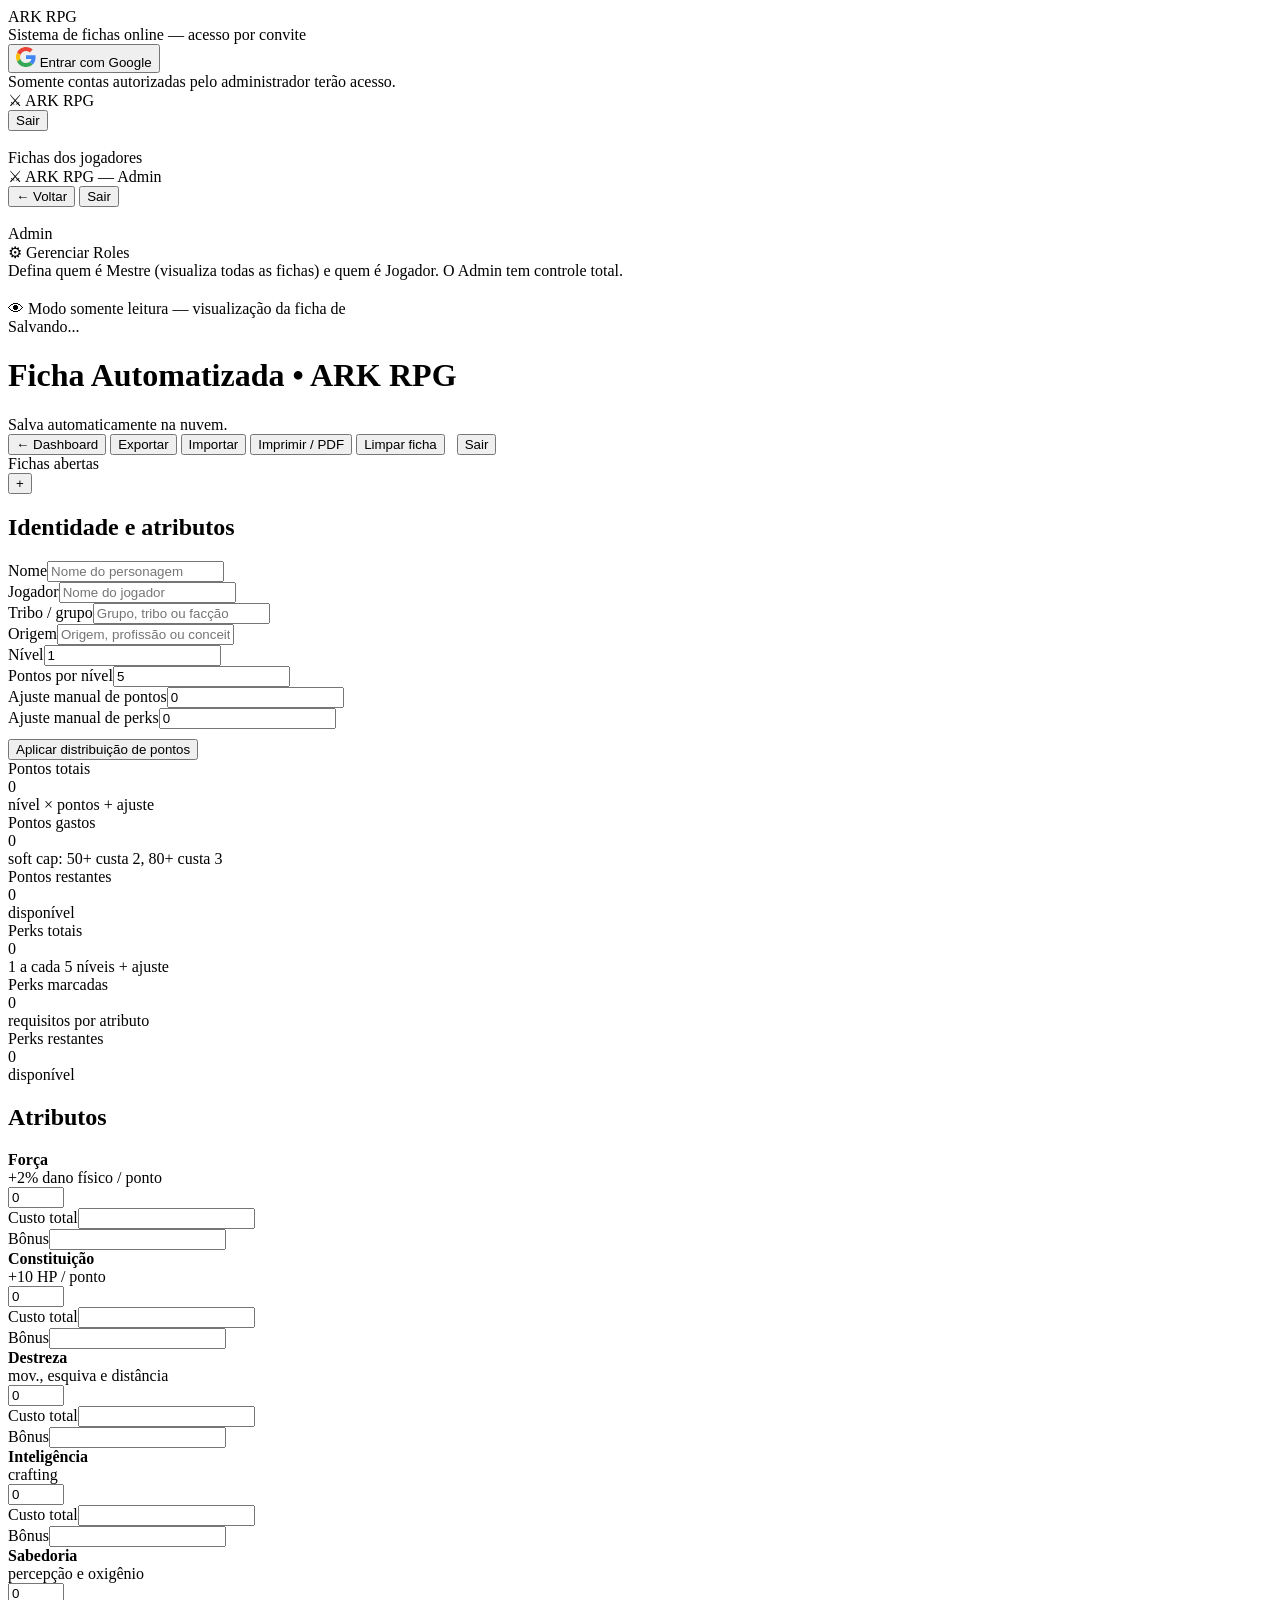
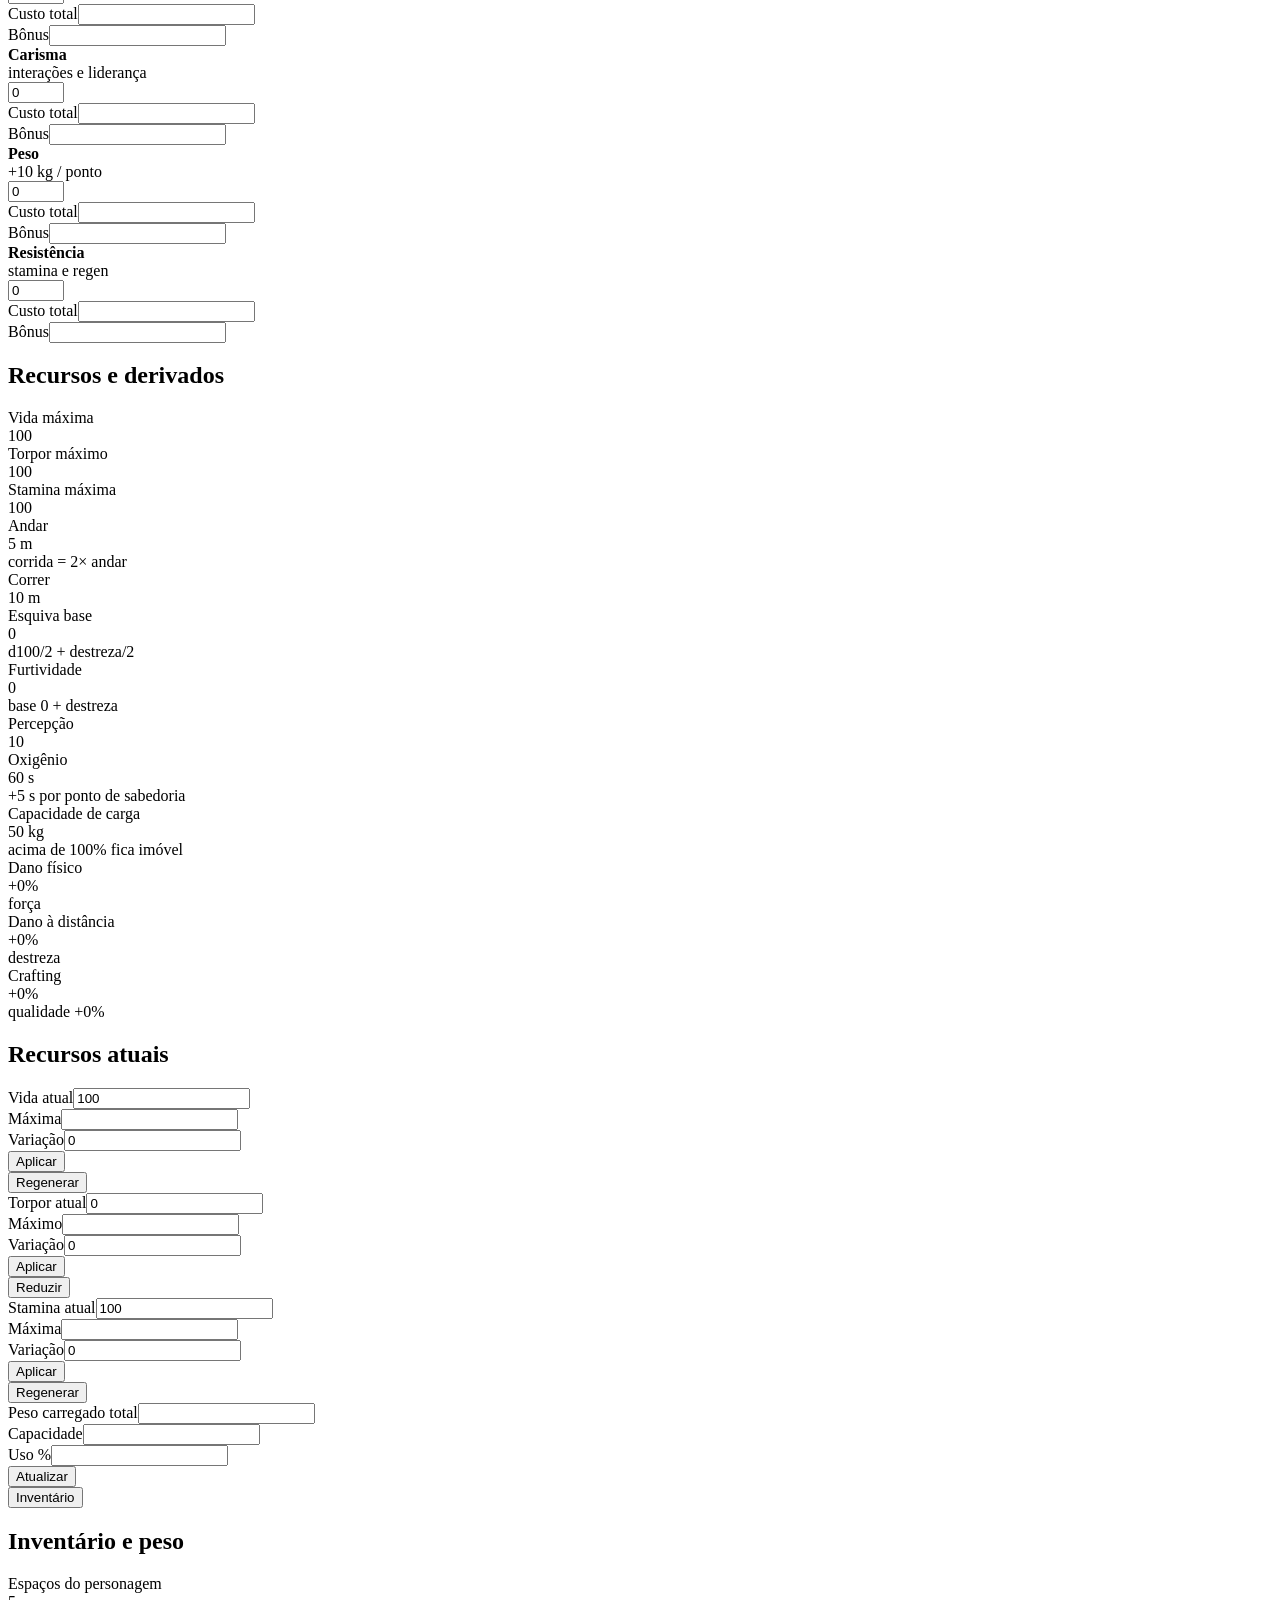
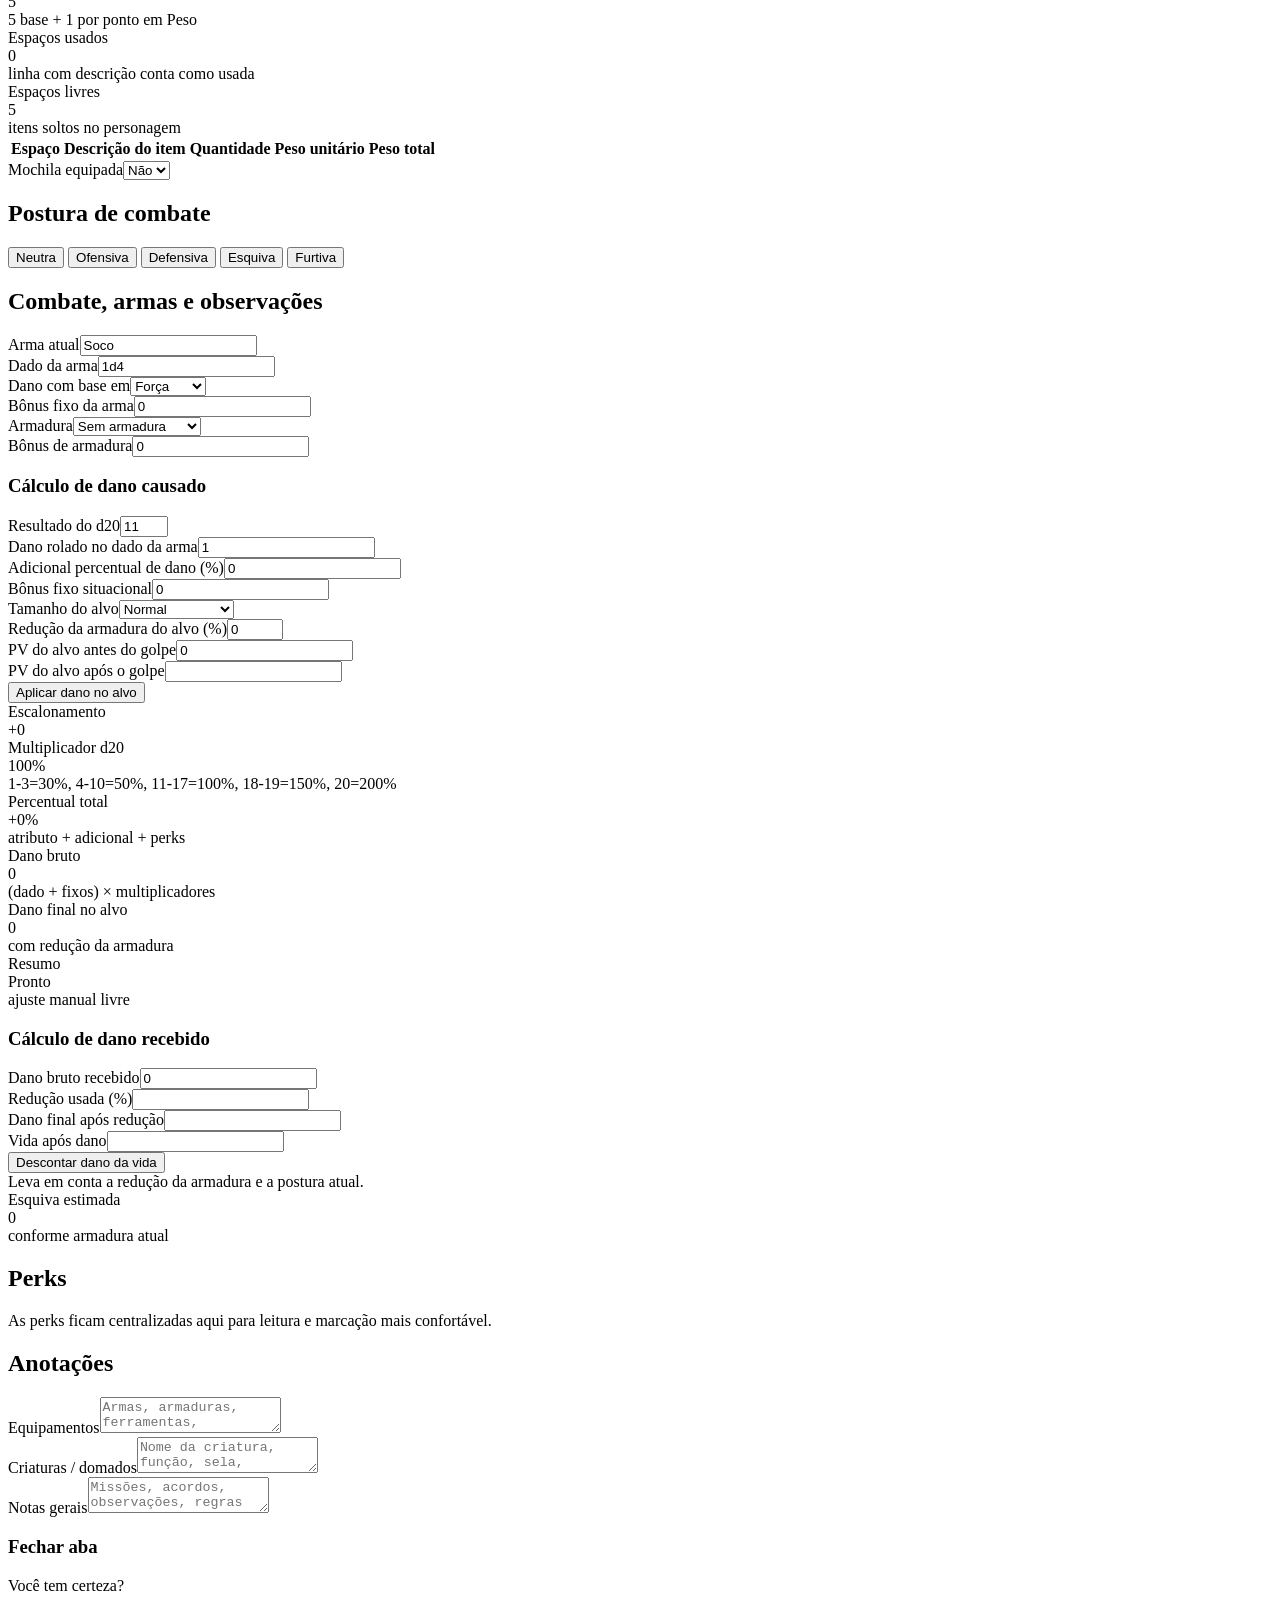
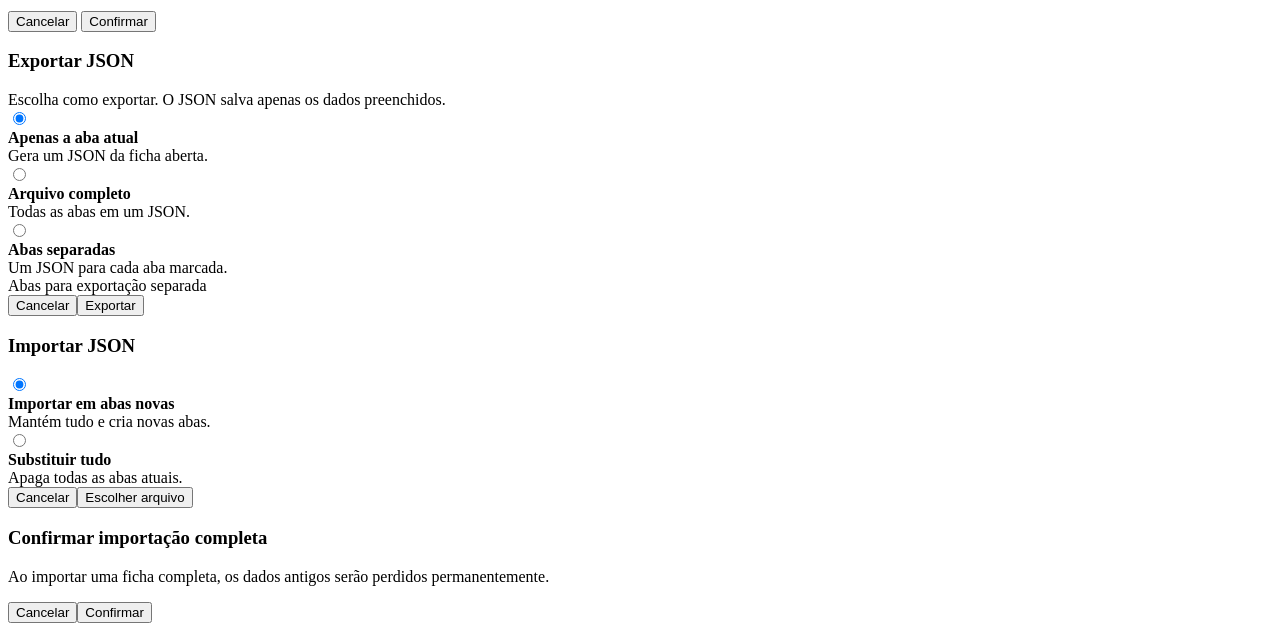
==== commit d6cbbce3: "Add multiple CSS stylesheets to index.html" ====
--- a/index.html
+++ b/index.html
@@ -3,6 +3,16 @@
 <head>
   <meta charset="UTF-8" />
   <meta name="viewport" content="width=device-width, initial-scale=1.0" />
+  <link rel="stylesheet" href="css/variables.css">
+  <link rel="stylesheet" href="css/base.css">
+  <link rel="stylesheet" href="css/auth.css">
+  <link rel="stylesheet" href="css/dashboard.css">
+  <link rel="stylesheet" href="css/admin.css">
+  <link rel="stylesheet" href="css/sheet.css">
+  <link rel="stylesheet" href="css/tabs.css">
+  <link rel="stylesheet" href="css/modals.css">
+  <link rel="stylesheet" href="css/inventory.css">
+  <link rel="stylesheet" href="css/responsive.css">
   <title>ARK RPG</title>
 
   <!-- Firebase SDK -->
@@ -10,588 +20,14 @@
   <script src="https://www.gstatic.com/firebasejs/10.8.0/firebase-auth-compat.js"></script>
   <script src="https://www.gstatic.com/firebasejs/10.8.0/firebase-firestore-compat.js"></script>
 
-    <script>
-    const FIREBASE_CONFIG = {
-      apiKey: "AIzaSyCMsRQZ5UAQvVGDt8SXWRewUOKeGnaewro",
-      authDomain: "ark-rpg-fd8a6.firebaseapp.com",
-      projectId: "ark-rpg-fd8a6",
-      storageBucket: "ark-rpg-fd8a6.firebasestorage.app",
-      messagingSenderId: "454548617469",
-      appId: "1:454548617469:web:e9035f5757454302202694",
-      measurementId: "G-E234MJKSTS"
-    };
+  <script src="js/firebase-init.js"></script>
+  <script src="js/app-state.js"></script>
+  <script src="js/auth.js"></script>
+  <script src="js/dashboard.js"></script>
+  <script src="js/sheet.js"></script>
+  <script src="js/ui.js"></script>
+  
     
-    /* ─── FIREBASE INIT ─── */
-    
-    firebase.initializeApp(FIREBASE_CONFIG);
-    
-    const auth = firebase.auth();
-    const db   = firebase.firestore();
-    const googleProvider = new firebase.auth.GoogleAuthProvider();
-    
-    const ADMIN_EMAIL = "mozargsj@gmail.com";
-  </script>
-  
-  <style>
-    /* ─── CSS VARIABLES ─── */
-    :root {
-      --bg: #0b1220; --panel: #121b2e; --panel-2: #17233a; --line: #2b3a5d;
-      --text: #e8eefc; --muted: #9eb0d1; --accent: #79a8ff; --accent-2: #70e1b5;
-      --danger: #ff7d7d; --warn: #ffc86b; --ok: #8ce99a;
-      --shadow: 0 18px 45px rgba(0,0,0,.28); --radius: 18px;
-      --ark-cyan: #7de7ff; --ark-cyan-soft: rgba(125,231,255,.18);
-      --ark-line: rgba(94,218,255,.26); --ark-panel: rgba(7,17,28,.88);
-      --ark-row: rgba(10,24,38,.92); --ark-row-2: rgba(8,19,31,.98);
-      --ark-text-dim: #9cc8d6;
-    }
-    * { box-sizing: border-box; }
-
-    /* ─── BASE ─── */
-    body {
-      margin: 0;
-      font-family: Inter, 'Segoe UI', Roboto, Arial, sans-serif;
-      background: radial-gradient(circle at top, rgba(40,115,150,.22), transparent 28%),
-                  linear-gradient(180deg, #040a11 0%, #06101a 55%, #03070d 100%);
-      color: #dff8ff;
-      min-height: 100vh;
-    }
-
-    /* ─── SCREEN MANAGER ─── */
-    .screen { display: none !important; }
-    .screen.active { display: block !important; }
-    #sheet-screen { display: none !important; }
-    #sheet-screen.active { display: block !important; }
-
-    /* ══════════════════════════════════════════
-       AUTH — Login screen
-    ══════════════════════════════════════════ */
-    #login-screen {
-      min-height: 100vh;
-      display: flex;
-      align-items: center;
-      justify-content: center;
-      padding: 24px;
-    }
-    #login-screen.active { display: flex !important; }
-    .login-card {
-      background: linear-gradient(180deg, rgba(8,19,31,.98), rgba(5,12,20,1));
-      border: 1px solid var(--ark-line);
-      border-radius: 20px;
-      padding: 48px 40px;
-      width: min(100%, 460px);
-      text-align: center;
-      box-shadow: 0 0 60px rgba(0,200,255,.1);
-    }
-    .login-logo {
-      font-size: 36px;
-      font-weight: 900;
-      letter-spacing: .12em;
-      text-transform: uppercase;
-      color: var(--ark-cyan);
-      text-shadow: 0 0 20px rgba(0,210,255,.3);
-      margin-bottom: 8px;
-    }
-    .login-tagline {
-      color: var(--ark-text-dim);
-      font-size: 13px;
-      letter-spacing: .06em;
-      margin-bottom: 40px;
-    }
-    .btn-google {
-      display: inline-flex;
-      align-items: center;
-      gap: 12px;
-      background: #fff;
-      color: #3c4043;
-      border: none;
-      border-radius: 12px;
-      padding: 14px 28px;
-      font-size: 15px;
-      font-weight: 600;
-      cursor: pointer;
-      box-shadow: 0 2px 12px rgba(0,0,0,.3);
-      transition: filter .15s;
-      width: 100%;
-      justify-content: center;
-    }
-    .btn-google:hover { filter: brightness(.96); }
-    .btn-google svg { flex-shrink: 0; }
-    .login-note { color: var(--ark-text-dim); font-size: 11px; margin-top: 20px; }
-
-    /* ══════════════════════════════════════════
-       DASHBOARD
-    ══════════════════════════════════════════ */
-    #dashboard-screen { min-height: 100vh; }
-    #dashboard-screen.active { display: block !important; }
-    .dash-topbar {
-      display: flex;
-      align-items: center;
-      gap: 14px;
-      padding: 14px 24px;
-      border-bottom: 1px solid var(--ark-line);
-      background: linear-gradient(180deg, rgba(8,19,31,.95), rgba(5,12,20,.98));
-      flex-wrap: wrap;
-    }
-    .dash-logo {
-      font-size: 20px;
-      font-weight: 900;
-      letter-spacing: .1em;
-      text-transform: uppercase;
-      color: var(--ark-cyan);
-      text-shadow: 0 0 12px rgba(0,210,255,.2);
-      flex: 1;
-    }
-    .dash-user {
-      display: flex;
-      align-items: center;
-      gap: 10px;
-    }
-    .dash-avatar {
-      width: 36px; height: 36px;
-      border-radius: 50%;
-      border: 2px solid var(--ark-line);
-      object-fit: cover;
-    }
-    .dash-name { font-size: 14px; font-weight: 600; }
-    .role-badge {
-      display: inline-flex;
-      align-items: center;
-      padding: 4px 10px;
-      border-radius: 999px;
-      font-size: 11px;
-      font-weight: 700;
-      letter-spacing: .06em;
-      text-transform: uppercase;
-    }
-    .role-admin  { background: rgba(255,200,80,.15);  border: 1px solid rgba(255,200,80,.4);  color: #ffd060; }
-    .role-master { background: rgba(180,100,255,.15); border: 1px solid rgba(180,100,255,.4); color: #cc88ff; }
-    .role-player { background: rgba(125,231,255,.12); border: 1px solid var(--ark-line);       color: var(--ark-cyan); }
-    .dash-actions { display: flex; gap: 8px; flex-wrap: wrap; }
-    .dash-btn {
-      min-height: 38px;
-      padding: 8px 16px;
-      border-radius: 10px;
-      border: 1px solid var(--ark-line);
-      background: linear-gradient(180deg, rgba(13,42,61,.96), rgba(8,22,35,.96));
-      color: var(--ark-cyan);
-      font-size: 12px;
-      font-weight: 700;
-      letter-spacing: .05em;
-      text-transform: uppercase;
-      cursor: pointer;
-    }
-    .dash-btn:hover { filter: brightness(1.1); }
-    .dash-btn-admin { border-color: rgba(255,200,80,.4); color: #ffd060; }
-    .dash-btn-danger { border-color: rgba(255,100,100,.4); color: #ff8888; }
-    .dash-btn-own { border-color: var(--ark-line); color: var(--ark-cyan); }
-
-    .dash-body { padding: 28px 24px; }
-    .dash-section-title {
-      font-size: 11px;
-      font-weight: 700;
-      letter-spacing: .1em;
-      text-transform: uppercase;
-      color: var(--ark-text-dim);
-      margin-bottom: 16px;
-    }
-    .player-grid {
-      display: grid;
-      grid-template-columns: repeat(auto-fill, minmax(260px, 1fr));
-      gap: 16px;
-    }
-    .player-card {
-      background: linear-gradient(180deg, rgba(9,22,35,.97), rgba(5,12,20,.98));
-      border: 1px solid var(--ark-line);
-      border-radius: 14px;
-      padding: 18px;
-      cursor: pointer;
-      transition: border-color .15s, box-shadow .15s;
-    }
-    .player-card:hover {
-      border-color: rgba(125,231,255,.6);
-      box-shadow: 0 0 20px rgba(0,210,255,.1);
-    }
-    .player-card-header { display: flex; align-items: center; gap: 12px; margin-bottom: 14px; }
-    .player-card-avatar {
-      width: 44px; height: 44px;
-      border-radius: 50%;
-      border: 2px solid var(--ark-line);
-      object-fit: cover;
-      flex-shrink: 0;
-    }
-    .player-card-info { min-width: 0; }
-    .player-card-name {
-      font-size: 15px;
-      font-weight: 700;
-      color: #dff8ff;
-      white-space: nowrap;
-      overflow: hidden;
-      text-overflow: ellipsis;
-    }
-    .player-card-email { font-size: 11px; color: var(--ark-text-dim); }
-    .player-card-char { font-size: 12px; color: var(--ark-cyan); margin-top: 2px; }
-    .player-card-stats { display: grid; grid-template-columns: 1fr 1fr 1fr; gap: 8px; }
-    .player-card-stat {
-      background: rgba(0,0,0,.3);
-      border: 1px solid rgba(94,218,255,.15);
-      border-radius: 8px;
-      padding: 8px;
-      text-align: center;
-    }
-    .player-card-stat .label { font-size: 9px; color: var(--ark-text-dim); text-transform: uppercase; letter-spacing: .06em; }
-    .player-card-stat .val { font-size: 18px; font-weight: 700; color: #f0fdff; margin-top: 2px; }
-    .player-card-action {
-      margin-top: 14px;
-      padding-top: 12px;
-      border-top: 1px solid rgba(94,218,255,.12);
-      font-size: 11px;
-      color: var(--ark-cyan);
-      letter-spacing: .06em;
-      text-align: center;
-      text-transform: uppercase;
-    }
-    .dash-empty {
-      padding: 40px;
-      text-align: center;
-      color: var(--ark-text-dim);
-      font-size: 14px;
-    }
-
-    /* ══════════════════════════════════════════
-       ADMIN PANEL
-    ══════════════════════════════════════════ */
-    #admin-screen { min-height: 100vh; }
-    #admin-screen.active { display: block !important; }
-    .admin-body { padding: 28px 24px; max-width: 860px; }
-    .admin-title {
-      font-size: 18px;
-      font-weight: 700;
-      color: #ffd060;
-      letter-spacing: .08em;
-      text-transform: uppercase;
-      margin-bottom: 24px;
-    }
-    .user-row {
-      display: grid;
-      grid-template-columns: 44px 1fr auto auto;
-      gap: 14px;
-      align-items: center;
-      background: linear-gradient(180deg, rgba(9,22,35,.97), rgba(5,12,20,.98));
-      border: 1px solid var(--ark-line);
-      border-radius: 12px;
-      padding: 14px;
-      margin-bottom: 10px;
-    }
-    .user-row img { width: 44px; height: 44px; border-radius: 50%; border: 2px solid var(--ark-line); object-fit: cover; }
-    .user-info .uname { font-size: 14px; font-weight: 600; }
-    .user-info .uemail { font-size: 11px; color: var(--ark-text-dim); }
-    .user-role-select {
-      background: linear-gradient(180deg, rgba(10,25,39,.96), rgba(6,15,25,.98));
-      border: 1px solid rgba(95,193,219,.28);
-      border-radius: 8px;
-      color: #ecfbff;
-      padding: 8px 12px;
-      font-size: 13px;
-      cursor: pointer;
-    }
-    .btn-save-role {
-      min-height: 36px;
-      padding: 8px 14px;
-      border-radius: 8px;
-      border: 1px solid rgba(255,200,80,.4);
-      background: rgba(255,200,80,.1);
-      color: #ffd060;
-      font-size: 12px;
-      font-weight: 700;
-      cursor: pointer;
-    }
-    .btn-save-role:hover { background: rgba(255,200,80,.2); }
-    .admin-note { font-size: 12px; color: var(--ark-text-dim); margin-top: 4px; }
-
-    /* ══════════════════════════════════════════
-       READONLY BANNER
-    ══════════════════════════════════════════ */
-    #readonly-banner {
-      display: none;
-      background: linear-gradient(90deg, rgba(180,100,255,.18), rgba(100,150,255,.12));
-      border-bottom: 1px solid rgba(180,100,255,.35);
-      padding: 10px 24px;
-      font-size: 12px;
-      font-weight: 700;
-      letter-spacing: .08em;
-      text-transform: uppercase;
-      color: #cc88ff;
-      text-align: center;
-    }
-    #readonly-banner.visible { display: block; }
-
-    /* SAVE INDICATOR */
-    #save-indicator {
-      position: fixed;
-      bottom: 20px;
-      right: 20px;
-      padding: 8px 14px;
-      border-radius: 10px;
-      font-size: 12px;
-      font-weight: 600;
-      letter-spacing: .04em;
-      background: rgba(8,19,31,.95);
-      border: 1px solid var(--ark-line);
-      color: var(--ark-text-dim);
-      display: none;
-      z-index: 1000;
-      transition: opacity .3s;
-    }
-    #save-indicator.saving { display: block; color: #ffc86b; border-color: rgba(255,200,80,.4); }
-    #save-indicator.saved  { display: block; color: #8ce99a; border-color: rgba(140,230,154,.4); }
-
-    /* ══════════════════════════════════════════
-       SHEET — ORIGINAL CSS (preserved)
-    ══════════════════════════════════════════ */
-    .wrap { max-width: 1600px; margin: 0 auto; padding: 18px; }
-    .topbar {
-      display: flex; gap: 16px; justify-content: space-between; align-items: center;
-      margin-bottom: 20px; flex-wrap: wrap;
-      padding: 12px 14px;
-      border: 1px solid var(--ark-line);
-      border-radius: 14px;
-      background: linear-gradient(180deg, rgba(8,19,31,.88), rgba(5,12,20,.92));
-      box-shadow: inset 0 0 0 1px rgba(255,255,255,.02), 0 0 22px rgba(0,210,255,.06);
-    }
-    .topbar-left { display: flex; align-items: center; gap: 14px; flex-wrap: wrap; }
-    .topbar-back {
-      min-height: 38px; padding: 8px 14px;
-      border-radius: 10px; border: 1px solid var(--ark-line);
-      background: rgba(8,19,31,.9); color: var(--ark-text-dim);
-      font-size: 12px; font-weight: 700; letter-spacing: .05em;
-      text-transform: uppercase; cursor: pointer;
-    }
-    .topbar-back:hover { color: var(--ark-cyan); border-color: rgba(125,231,255,.5); }
-    h1 {
-      margin: 0; font-size: 26px; letter-spacing: .08em;
-      text-transform: uppercase; color: var(--ark-cyan);
-      text-shadow: 0 0 14px rgba(0,210,255,.18);
-    }
-    .subtitle { color: var(--ark-text-dim); margin-top: 6px; font-size: 14px; }
-    .actions { display: flex; gap: 10px; flex-wrap: wrap; }
-    button {
-      border: 1px solid var(--ark-line);
-      background: linear-gradient(180deg, rgba(13,42,61,.96), rgba(8,22,35,.96));
-      color: var(--ark-cyan); border-radius: 10px; padding: 10px 14px;
-      cursor: pointer; font-weight: 600; min-height: 42px;
-      text-transform: uppercase; letter-spacing: .05em; font-size: 12px;
-      border: 1px solid rgba(105,223,255,.34);
-      box-shadow: inset 0 0 0 1px rgba(255,255,255,.02);
-    }
-    button:hover { filter: brightness(1.07); box-shadow: 0 0 14px rgba(0,210,255,.18); }
-    .btn-accent { background: linear-gradient(180deg, #2f5fb8, #284f97); border-color: #3d6aca; color: #fff; }
-    .btn-danger { background: linear-gradient(180deg, rgba(136,55,55,.95), rgba(107,45,45,.95)); border-color: rgba(167,74,74,.7); color: #ffaaaa; }
-    .grid {
-      display: grid;
-      grid-template-columns: minmax(340px,1.05fr) minmax(420px,1.12fr) minmax(330px,.95fr);
-      gap: 14px; align-items: start;
-    }
-    .card {
-      background: linear-gradient(180deg, rgba(8,18,30,.95), rgba(5,12,20,.96));
-      border: 1px solid var(--ark-line); border-radius: 14px;
-      box-shadow: var(--shadow); padding: 14px;
-    }
-    .card h2, .wide-card h2 {
-      margin: 0 0 12px; padding: 0 0 8px; font-size: 15px;
-      letter-spacing: .08em; text-transform: uppercase; color: var(--ark-cyan);
-      border-bottom: 1px solid rgba(94,218,255,.16);
-    }
-    .muted { color: var(--ark-text-dim); }
-    .row { display: grid; grid-template-columns: repeat(2,minmax(0,1fr)); gap: 10px; }
-    .row-3 { display: grid; grid-template-columns: repeat(3,minmax(0,1fr)); gap: 10px; }
-    .row-4 { display: grid; grid-template-columns: repeat(4,minmax(0,1fr)); gap: 10px; }
-    label {
-      display: block; font-size: 10px; color: #8ec9da; margin-bottom: 6px;
-      text-transform: uppercase; letter-spacing: .08em;
-    }
-    h2,h3,.name,label,.sub,.footer-note { overflow-wrap: anywhere; }
-    input,select,textarea {
-      width: 100%;
-      background: linear-gradient(180deg, rgba(10,25,39,.96), rgba(6,15,25,.98));
-      color: #ecfbff; border: 1px solid rgba(95,193,219,.28);
-      border-radius: 8px; padding: 10px 12px; font-size: 14px; outline: none;
-    }
-    textarea { min-height: 120px; resize: vertical; }
-    input[readonly] {
-      background: linear-gradient(180deg, rgba(8,18,29,.96), rgba(5,12,20,1));
-      color: #cdebf3;
-    }
-    input:not([readonly]):focus, select:focus, textarea:focus {
-      border-color: rgba(140,193,255,.95);
-      box-shadow: 0 0 0 3px rgba(121,168,255,.18);
-    }
-    .stat-grid { display: grid; grid-template-columns: 1fr; gap: 8px; }
-    .attr {
-      display: grid;
-      grid-template-columns: minmax(0,1.1fr) minmax(88px,112px) minmax(0,.9fr) minmax(0,1.15fr);
-      align-items: center; gap: 10px; padding: 10px 12px; border-radius: 10px;
-      background: linear-gradient(180deg, rgba(9,23,36,.96), rgba(6,15,24,.98));
-      border: 1px solid rgba(95,193,219,.22); overflow: hidden;
-    }
-    .attr-head, .attr-head-center {
-      min-height: auto; align-items: flex-start; text-align: left;
-      gap: 4px; margin-bottom: 0; min-width: 0;
-      display: flex; flex-direction: column; justify-content: center;
-    }
-    .attr-head-center strong {
-      font-size: 15px; letter-spacing: .05em; text-transform: uppercase;
-      color: var(--ark-cyan); overflow-wrap: anywhere; word-break: break-word;
-    }
-    .attr-sub, .pill {
-      justify-content: flex-start; padding: 0; border: 0; border-radius: 0;
-      background: transparent; color: var(--ark-text-dim); font-size: 11px;
-      white-space: normal; overflow-wrap: anywhere; word-break: break-word;
-      display: inline-flex; align-items: center;
-    }
-    .attr-input {
-      min-height: 46px; font-size: clamp(18px,2vw,22px);
-      font-weight: 700; text-align: center; border-radius: 8px;
-      background: linear-gradient(180deg, rgba(18,30,55,.98), rgba(10,18,34,.98));
-      border: 1px solid rgba(121,168,255,.72);
-      box-shadow: 0 0 0 1px rgba(121,168,255,.08), inset 0 1px 0 rgba(255,255,255,.04);
-    }
-    .mini { display: contents; }
-    .mini > div { padding: 0; border: 0; background: transparent; box-shadow: none; }
-    .mini > div label { margin-bottom: 7px; font-size: 11px; line-height: 1.2; min-height: 0; }
-    .mini > div input { min-height: 44px; border-radius: 8px; text-align: left; font-size: 13px; font-weight: 600; }
-    .metric-grid { display: grid; grid-template-columns: repeat(3,minmax(0,1fr)); gap: 8px; }
-    .metric {
-      border: 1px solid rgba(95,193,219,.2);
-      border-radius: 10px; padding: 10px 12px; min-width: 0;
-      overflow-wrap: anywhere;
-      background: linear-gradient(180deg, rgba(9,22,35,.95), rgba(6,15,25,.98));
-      display: grid;
-      grid-template-columns: minmax(0,1.15fr) minmax(84px,auto) minmax(0,1.2fr);
-      align-items: center; gap: 10px;
-    }
-    .metric .name { font-size: 11px; color: var(--ark-cyan); overflow-wrap: anywhere; word-break: break-word; min-height: auto; }
-    .metric .value { font-size: clamp(18px,2vw,24px); font-weight: 700; margin-top: 0; line-height: 1.05; text-align: right; color: #f4fdff; overflow-wrap: anywhere; word-break: break-word; }
-    .metric .sub { color: var(--ark-text-dim); margin-top: 0; font-size: 11px; line-height: 1.35; text-align: right; overflow-wrap: anywhere; word-break: break-word; }
-    .status-ok { color: var(--ok); } .status-warn { color: var(--warn); } .status-danger { color: var(--danger); }
-    .section-space { margin-top: 18px; }
-    .resource-box {
-      display: grid;
-      grid-template-columns: minmax(0,1.15fr) minmax(0,.8fr) minmax(0,.78fr) minmax(92px,auto) minmax(92px,auto);
-      gap: 8px; align-items: end; margin-bottom: 10px; padding: 10px; border-radius: 10px;
-      border: 1px solid rgba(95,193,219,.2);
-      background: linear-gradient(180deg, rgba(9,22,35,.95), rgba(6,15,25,.98)); overflow: hidden;
-    }
-    .resource-box .resource-side-action button { background: linear-gradient(180deg, rgba(32,83,63,.92), rgba(25,66,50,.92)); border-color: rgba(105,189,150,.36); min-height: 44px; width: 100%; }
-    .resource-box .resource-main-action button { background: linear-gradient(180deg, rgba(37,58,96,.96), rgba(29,47,78,.96)); border-color: rgba(100,133,203,.38); min-height: 44px; width: 100%; }
-    .progress { height: 10px; background: rgba(3,8,14,.9); border: 1px solid rgba(95,193,219,.18); border-radius: 999px; overflow: hidden; margin-top: 6px; }
-    .bar { height: 100%; width: 0; box-shadow: 0 0 10px rgba(0,210,255,.14); }
-    .bar.hp      { background: linear-gradient(90deg,#4fd8b7,#8cf7d1); }
-    .bar.torpor  { background: linear-gradient(90deg,#68c7ff,#a0e1ff); }
-    .bar.stamina { background: linear-gradient(90deg,#62d0ff,#84f0ff); }
-    .bar.peso    { background: linear-gradient(90deg,#79b7ff,#b4d5ff); }
-    .perk-grid { display: grid; grid-template-columns: repeat(3,minmax(240px,1fr)); gap: 10px; justify-content: center; }
-    .perk-group { border: 1px solid rgba(95,193,219,.2); border-radius: 10px; padding: 14px; background: rgba(9,16,30,.58); }
-    .perk-item { display: flex; gap: 10px; align-items: flex-start; margin-top: 10px; padding-top: 10px; border-top: 1px dashed rgba(95,193,219,.14); }
-    .perk-item:first-of-type { border-top: 0; padding-top: 0; margin-top: 8px; }
-    .perk-item input[type='checkbox'] { width: 18px; height: 18px; margin-top: 2px; }
-    .perk-title { font-weight: 700; margin-bottom: 3px; }
-    .small { font-size: 12px; color: var(--muted); }
-    .footer-note { color: var(--ark-text-dim); font-size: 12px; margin-top: 12px; line-height: 1.45; }
-    .combat-box { border: 1px solid rgba(95,193,219,.18); border-radius: 10px; background: linear-gradient(180deg, rgba(8,18,28,.6), rgba(5,12,22,.5)); padding: 14px; margin-top: 14px; }
-    .combat-box h3 { margin: 0 0 12px; font-size: 15px; color: var(--ark-cyan); }
-    .inventory-table-wrap { border: 1px solid rgba(95,193,219,.2); border-radius: 10px; background: rgba(8,14,26,.5); overflow: auto; max-height: 430px; }
-    .inventory-table { width: 100%; border-collapse: collapse; min-width: 760px; }
-    .inventory-table th, .inventory-table td { border-bottom: 1px solid rgba(66,89,139,.45); padding: 10px; text-align: left; vertical-align: middle; }
-    .inventory-table th { position: sticky; top: 0; background: #0a1522; color: var(--ark-cyan); font-size: 12px; text-transform: uppercase; letter-spacing: .45px; z-index: 1; }
-    .inventory-table td { background: rgba(7,15,24,.7); }
-    .slot-badge { display: inline-flex; min-width: 30px; justify-content: center; align-items: center; padding: 6px 10px; border-radius: 8px; background: rgba(95,193,219,.12); border: 1px solid rgba(95,193,219,.24); font-size: 12px; color: #dff8ff; }
-    .left-header-grid { display: grid; grid-template-columns: repeat(2,minmax(0,1fr)); gap: 10px; }
-    .left-header-box {
-      background: rgba(9,22,35,.95); border: 1px solid rgba(95,193,219,.2);
-      border-radius: 10px; padding: 16px; min-height: 116px;
-      display: flex; flex-direction: column; justify-content: space-between;
-    }
-    .left-header-box label { font-size: 10px; min-height: 0; margin-bottom: 10px; }
-    .left-header-box input {
-      min-height: 52px; font-size: 22px; font-weight: 700; text-align: center; padding: 12px 14px;
-      background: linear-gradient(180deg, rgba(18,30,55,.98), rgba(10,18,34,.98));
-      border: 1px solid rgba(121,168,255,.72);
-      box-shadow: 0 0 0 1px rgba(121,168,255,.08), inset 0 1px 0 rgba(255,255,255,.04);
-    }
-    .left-metrics { grid-template-columns: repeat(2,minmax(0,1fr)); }
-    .left-metrics .metric { min-height: 0; }
-    .left-metrics .metric .value { font-size: 24px; }
-    .layout-wide { margin-top: 18px; display: grid; gap: 18px; }
-    .wide-card { max-width: 1600px; margin: 0 auto; }
-    .perks-shell { display: flex; justify-content: center; }
-    .perks-inner { width: min(100%,1280px); }
-    .notes-stack { display: grid; gap: 16px; width: min(100%,1280px); margin: 0 auto; }
-    .section-title-horizontal { writing-mode: horizontal-tb; transform: none; min-height: auto; display: block; font-size: 15px; color: var(--ark-cyan); font-weight: 700; letter-spacing: .08em; text-transform: uppercase; text-align: left; margin-bottom: 16px; border-bottom: 1px solid rgba(94,218,255,.16); padding-bottom: 8px; }
-    .level-highlight { background: linear-gradient(180deg, rgba(34,65,77,.96), rgba(11,24,32,.98)); border-color: rgba(145,238,255,.35); }
-    .compact-metrics { grid-template-columns: repeat(3,minmax(0,1fr)); gap: 10px; }
-    .compact-metrics .metric { padding: 10px 11px; border-radius: 10px; min-height: 0; }
-    .attack-summary-grid { grid-template-columns: repeat(3,minmax(0,1fr)); gap: 12px; }
-    .attack-summary-grid .metric { min-height: 0; padding: 13px 14px; }
-    .attack-summary-grid .metric .name { font-size: 11px; min-height: 28px; display: block; }
-    select { background: linear-gradient(180deg, rgba(10,25,39,.96), rgba(6,15,25,.98)) !important; color: #ecfbff !important; border: 1px solid rgba(95,193,219,.28) !important; }
-    select option { background: #0a1522 !important; color: #ecfbff !important; }
-    select optgroup { background: #0a1522 !important; color: #7de7ff !important; }
-
-    /* TABS */
-    .tabs-shell { margin-bottom: 14px; padding: 10px; border: 1px solid var(--ark-line); border-radius: 14px; background: linear-gradient(180deg, rgba(8,19,31,.88), rgba(5,12,20,.92)); box-shadow: inset 0 0 0 1px rgba(255,255,255,.02), 0 0 22px rgba(0,210,255,.06); }
-    .tabs-header { display: flex; gap: 10px; align-items: center; justify-content: space-between; flex-wrap: wrap; }
-    .tabs-title { color: var(--ark-text-dim); font-size: 11px; letter-spacing: .08em; text-transform: uppercase; }
-    .tabs-bar { display: flex; gap: 8px; flex-wrap: wrap; align-items: center; }
-    .tab-btn { display: inline-flex; align-items: center; gap: 8px; min-height: 40px; max-width: 240px; padding: 8px 10px 8px 12px; border-radius: 10px; border: 1px solid rgba(105,223,255,.24); background: linear-gradient(180deg, rgba(10,25,39,.98), rgba(6,15,25,.98)); color: #dff8ff; cursor: pointer; }
-    .tab-btn.active { border-color: rgba(145,238,255,.5); box-shadow: 0 0 14px rgba(0,210,255,.12); background: linear-gradient(180deg, rgba(18,47,65,.98), rgba(8,22,35,.98)); }
-    .tab-name { overflow: hidden; text-overflow: ellipsis; white-space: nowrap; }
-    .tab-close { flex: 0 0 auto; width: 24px; height: 24px; min-height: 24px; padding: 0; border-radius: 7px; border: 1px solid rgba(105,223,255,.18); background: rgba(255,255,255,.04); color: #dff8ff; font-size: 14px; line-height: 1; }
-    .tab-add-btn { min-width: 42px; min-height: 40px; padding: 0 14px; font-size: 20px; line-height: 1; }
-
-    /* MODAL */
-    .modal-overlay { position: fixed; inset: 0; background: rgba(2,8,14,.78); backdrop-filter: blur(4px); display: flex; align-items: center; justify-content: center; z-index: 9999; padding: 20px; }
-    .modal-overlay.hidden { display: none; }
-    .modal-box { width: min(100%,520px); background: linear-gradient(180deg, rgba(8,19,31,.98), rgba(5,12,20,1)); border: 1px solid rgba(105,223,255,.28); border-radius: 16px; box-shadow: 0 0 30px rgba(0,210,255,.12); padding: 22px; }
-    .modal-box h3 { margin: 0 0 14px; font-size: 20px; text-transform: uppercase; letter-spacing: .05em; color: var(--ark-cyan); }
-    .modal-box p { margin: 0; font-size: 15px; line-height: 1.7; color: #d9f6ff; }
-    .modal-actions { display: flex; justify-content: flex-end; gap: 10px; margin-top: 22px; flex-wrap: wrap; }
-    .modal-actions button { min-width: 130px; }
-    .modal-option-list { display: grid; gap: 10px; margin-top: 14px; }
-    .modal-option { display: grid; grid-template-columns: auto 1fr; gap: 12px; align-items: start; padding: 12px; border: 1px solid rgba(95,193,219,.2); border-radius: 12px; background: linear-gradient(180deg, rgba(9,22,35,.95), rgba(6,15,25,.98)); }
-    .modal-option input[type="radio"], .modal-option input[type="checkbox"] { width: 18px; height: 18px; margin-top: 2px; }
-    .modal-option strong, .modal-section-title { color: var(--ark-cyan); }
-    .modal-section { margin-top: 18px; }
-    .checklist-box { display: grid; gap: 8px; margin-top: 10px; max-height: 240px; overflow: auto; padding-right: 4px; }
-    .checklist-item { display: grid; grid-template-columns: auto 1fr; gap: 10px; align-items: center; padding: 10px 12px; border: 1px solid rgba(95,193,219,.16); border-radius: 10px; background: rgba(7,15,24,.7); }
-    .checklist-item.disabled { opacity: .5; }
-
-    /* POSTURA */
-    .postura-grid { display: grid; grid-template-columns: repeat(3,minmax(0,1fr)); gap: 8px; }
-    .postura-btn { min-height: 44px; border-radius: 10px; font-size: 12px; }
-    .postura-btn.active-postura { border-color: rgba(125,231,255,.7); box-shadow: 0 0 12px rgba(0,210,255,.2); background: linear-gradient(180deg, rgba(18,47,65,.98), rgba(8,22,35,.98)); }
-
-    /* RESPONSIVE */
-    @media (max-width: 1280px) { .grid { grid-template-columns: 1fr; } }
-    @media (max-width: 1200px) {
-      .attr { grid-template-columns: minmax(0,1fr) minmax(88px,112px) minmax(0,1fr); }
-      .attr .mini { grid-column: 1/-1; display: grid; grid-template-columns: repeat(2,minmax(0,1fr)); gap: 8px; }
-    }
-    @media (max-width: 900px) {
-      .attr { grid-template-columns: 1fr; }
-      .metric { grid-template-columns: 1fr; }
-      .metric .value, .metric .sub { text-align: left; }
-    }
-    @media (max-width: 720px) {
-      .row,.row-3,.row-4,.stat-grid,.metric-grid,.resource-box,.left-header-grid,.left-metrics { grid-template-columns: 1fr; }
-      .left-header-box { min-height: auto; }
-      .wrap { padding: 14px; }
-      h1 { font-size: 20px; }
-      .perk-grid { grid-template-columns: 1fr; }
-    }
-    @media print {
-      #readonly-banner, #save-indicator, .topbar-back, #sheet-topbar-actions { display: none !important; }
-    }
-  </style>
 </head>
 <body>
 
@@ -681,6 +117,7 @@
         </div>
       </div>
       <div class="actions" id="sheet-topbar-actions">
+        <button onclick="backToDashboard()" id="btn-back-dashboard">← Dashboard</button>
         <button id="exportBtn">Exportar</button>
         <button id="importBtn">Importar</button>
         <button id="printBtn">Imprimir / PDF</button>
@@ -1034,955 +471,12 @@
   let saveTimer     = null;
   let sheetInitialized = false;
 
-  /* ─── SCREEN MANAGER ─── */
-  function showScreen(id) {
-    document.querySelectorAll('.screen').forEach(s => s.classList.remove('active'));
-    document.getElementById(id + '-screen').classList.add('active');
-  }
-
-  /* ─── AUTH ─── */
-  function signIn() {
-    auth.signInWithPopup(googleProvider)
-      .catch(err => console.error("Login error:", err));
-  }
-
-  function confirmApplyPoints() {
-
-    const skip = localStorage.getItem("skipApplyPointsConfirm");
-  
-    if (skip === "true") {
-      applyPoints();
-      return;
-    }
-  
-    document.getElementById("applyPointsModal").style.display = "flex";
-  }
-  
-  function closeApplyPointsModal() {
-    document.getElementById("applyPointsModal").style.display = "none";
-  }
-  
-  async function applyPoints() {
-
-    const checkbox = document.getElementById("dontShowAgainPoints");
-  
-    if (checkbox.checked) {
-      localStorage.setItem("skipApplyPointsConfirm", "true");
-    }
-  
-    document.getElementById("applyPointsModal").style.display = "none";
-  
-    await lockPointInputs();
-  
-    persistSheetStore();
-  }
-
-  async function lockPointInputs() {
-    document
-      .querySelectorAll("#bonusPontos, #perkBonus")
-      .forEach(el => el.disabled = true);
-  
-    document.getElementById("applyPointsBtn").disabled = true;
-  
-    if (!currentUser) return;
-  
-    await db.collection("sheets")
-      .doc(currentUser.uid)
-      .set({ pointsLocked: true }, { merge: true });
-}
-  
-  function signOut() { auth.signOut().then(() => { currentUser = null; currentRole = null; showScreen('login'); }); }
-
-  auth.onAuthStateChanged(async (user) => {
-    if (!user) { showScreen('login'); return; }
-    currentUser = user;
-    try {
-      const userRef = db.collection('users').doc(user.uid);
-      const snap    = await userRef.get();
-
-      if (!snap.exists) {
-        const role = user.email === ADMIN_EMAIL ? 'admin' : 'player';
-        await userRef.set({
-          uid: user.uid, email: user.email,
-          displayName: user.displayName || user.email,
-          photoURL: user.photoURL || '',
-          role, createdAt: firebase.firestore.FieldValue.serverTimestamp()
-        });
-        currentRole = role;
-      } else {
-        currentRole = snap.data().role;
-        await userRef.update({ displayName: user.displayName || user.email, photoURL: user.photoURL || '' });
-      }
-
-      if (currentRole === 'player' || currentRole === 'admin' || currentRole === 'master') {
-        await initSheetForUser(user.uid, false);
-        showScreen('sheet');
-      } else {
-        await loadDashboard();
-        showScreen('dashboard');
-      }
-    } catch (err) {
-      console.error('Auth error:', err);
-      alert('Erro ao autenticar. Verifique a configuração do Firebase.');
-    }
-  });
-
-  /* ─── DASHBOARD ─── */
-  async function loadDashboard() {
-    const u = currentUser;
-    document.getElementById('dash-viewing-own').style.display = '';
-    document.getElementById('dash-avatar').src = u.photoURL || '';
-    document.getElementById('btn-admin-panel').style.display = currentRole === 'admin' ? '' : 'none';
-    document.getElementById('dash-name').textContent = u.displayName || u.email;
-    const badge = document.getElementById('dash-role-badge');
-    badge.textContent = currentRole === 'admin' ? 'Admin' : 'Mestre';
-    badge.className = 'role-badge ' + (currentRole === 'admin' ? 'role-admin' : 'role-master');
-    document.getElementById('btn-admin-panel').style.display = currentRole === 'admin' ? '' : 'none';
-
-    const grid = document.getElementById('player-grid');
-    grid.innerHTML = '<div class="dash-empty">Carregando fichas...</div>';
-
-    // Load all non-admin users for master/admin view
-    let usersSnap;
-    try {
-      usersSnap = await db.collection('users').get();
-    } catch(e) {
-      grid.innerHTML = '<div class="dash-empty">Erro ao carregar jogadores. Verifique as regras do Firestore.</div>';
-      return;
-    }
-
-    const players = usersSnap.docs
-      .map(d => d.data())
-      .filter(u => u.role === 'player' || u.uid === currentUser.uid);
-
-    if (!players.length) {
-      grid.innerHTML = '<div class="dash-empty">Nenhum jogador ainda. Aguarde os players fazerem login.</div>';
-      return;
-    }
-
-    // Load sheet summaries
-    grid.innerHTML = '';
-    for (const player of players) {
-      const card = await buildPlayerCard(player);
-      grid.appendChild(card);
-    }
-  }
-
-  async function buildPlayerCard(player) {
-    const card = document.createElement('div');
-    card.className = 'player-card';
-    card.onclick = () => openPlayerSheet(player.uid, player.displayName);
-
-    let charName = '—', charLevel = '?', charHp = '?';
-    try {
-      const sheetSnap = await db.collection('sheets').doc(player.uid).get();
-      if (sheetSnap.exists) {
-        const ss = sheetSnap.data().sheetStore;
-        if (ss && ss.tabs && ss.tabs.length) {
-          const activeTab = ss.tabs.find(t => t.id === ss.activeId) || ss.tabs[0];
-          if (activeTab && activeTab.data) {
-            charName  = activeTab.data.nome  || activeTab.name || '—';
-            charLevel = activeTab.data.nivel || '1';
-            charHp    = activeTab.data.vidaAtual !== undefined ? activeTab.data.vidaAtual : '?';
-          }
-        }
-      }
-    } catch(e) {}
-
-    card.innerHTML = `
-      <div class="player-card-header">
-        <img class="player-card-avatar" src="${player.photoURL || ''}" alt="" onerror="this.src='data:image/svg+xml,<svg xmlns=%22http://www.w3.org/2000/svg%22 viewBox=%220 0 40 40%22><rect width=%2240%22 height=%2240%22 fill=%22%230a1a2a%22/><text x=%2250%%22 y=%2255%%22 text-anchor=%22middle%22 fill=%22%237de7ff%22 font-size=%2218%22>?</text></svg>'" />
-        <div class="player-card-info">
-          <div class="player-card-name">${player.displayName || player.email}</div>
-          <div class="player-card-email">${player.email}</div>
-          <div class="player-card-char">⚔ ${charName}</div>
-        </div>
-      </div>
-      <div class="player-card-stats">
-        <div class="player-card-stat"><div class="label">Nível</div><div class="val">${charLevel}</div></div>
-        <div class="player-card-stat"><div class="label">HP</div><div class="val">${charHp}</div></div>
-        <div class="player-card-stat"><div class="label">Abas</div><div class="val">${(await getTabCount(player.uid))}</div></div>
-      </div>
-      <div class="player-card-action">→ Ver ficha completa</div>
-    `;
-    return card;
-  }
-
-  async function getTabCount(uid) {
-    try {
-      const snap = await db.collection('sheets').doc(uid).get();
-      if (snap.exists && snap.data().sheetStore && snap.data().sheetStore.tabs) return snap.data().sheetStore.tabs.length;
-    } catch(e) {}
-    return 0;
-  }
-
-  async function openPlayerSheet(uid, name) {
-    viewingUid = uid;
-    isReadOnly = true;
-    document.getElementById('viewing-player-name').textContent = name || uid;
-    document.getElementById('btn-back-to-dash').style.display = '';
-    document.getElementById('readonly-banner').classList.add('visible');
-    document.getElementById('sheet-topbar-actions').style.display = 'none';
-    document.getElementById('sheet-subtitle').textContent = `Visualizando ficha de ${name || uid} — somente leitura`;
-    await initSheetForUser(uid, true);
-    showScreen('sheet');
-  }
-
-  async function goToOwnSheet() {
-    viewingUid = null;
-    isReadOnly = false;
-    document.getElementById('readonly-banner').classList.remove('visible');
-    document.getElementById('btn-back-to-dash').style.display = 'none';
-    document.getElementById('sheet-topbar-actions').style.display = '';
-    document.getElementById('sheet-subtitle').textContent = 'Salva automaticamente na nuvem.';
-    await initSheetForUser(currentUser.uid, false);
-    showScreen('sheet');
-  }
-
-  function backToDashboard() {
-    viewingUid = null;
-    isReadOnly = false;
-    loadDashboard().then(() => showScreen('dashboard'));
-  }
-
-  function showDashboard() {
-    loadDashboard().then(() => showScreen('dashboard'));
-  }
-
-  /* ─── ADMIN PANEL ─── */
-  function showAdminPanel() {
-    document.getElementById('admin-avatar').src = currentUser.photoURL || '';
-    document.getElementById('admin-name').textContent = currentUser.displayName || currentUser.email;
-    loadUsersList().then(() => showScreen('admin'));
-  }
-
-  async function loadUsersList() {
-    const list = document.getElementById('users-list');
-    list.innerHTML = 'Carregando...';
-    const snap = await db.collection('users').get();
-    list.innerHTML = '';
-    snap.docs.forEach(doc => {
-      const u = doc.data();
-      if (u.uid === currentUser.uid) return; // skip self
-      const row = document.createElement('div');
-      row.className = 'user-row';
-      row.innerHTML = `
-        <img src="${u.photoURL || ''}" alt="" onerror="this.src=''" />
-        <div class="user-info">
-          <div class="uname">${u.displayName || u.email}</div>
-          <div class="uemail">${u.email}</div>
-        </div>
-        <select class="user-role-select" data-uid="${u.uid}">
-          <option value="player" ${u.role==='player'?'selected':''}>Jogador</option>
-          <option value="master" ${u.role==='master'?'selected':''}>Mestre</option>
-          <option value="admin"  ${u.role==='admin'?'selected':''}>Admin</option>
-        </select>
-        <button class="btn-save-role" onclick="saveUserRole('${u.uid}')">Salvar</button>
-      `;
-      list.appendChild(row);
-    });
-  }
-
-  async function saveUserRole(uid) {
-    const sel = document.querySelector(`[data-uid="${uid}"]`);
-    if (!sel) return;
-    try {
-      await db.collection('users').doc(uid).update({ role: sel.value });
-      alert('Role atualizado com sucesso!');
-    } catch(e) {
-      alert('Erro ao salvar. Verifique as regras do Firestore.');
-    }
-  }
-
-  /* ════════════════════════════════════════
-     SHEET ENGINE (adapted from v17)
-  ════════════════════════════════════════ */
-  const STORAGE_KEY        = 'ark-rpg-ficha-tabs-v1'; // kept for legacy compat
-  const DEFAULT_TAB_NAME   = 'Nova ficha';
-  let sheetStore           = { activeId: null, tabs: [] };
-  let pendingCloseTabId    = null;
-  let pendingImportMode    = 'append';
-
-  const closeTabModal      = document.getElementById('closeTabModal');
-  const exportModal        = document.getElementById('exportModal');
-  const importModal        = document.getElementById('importModal');
-  const replaceImportModal = document.getElementById('replaceImportModal');
-  const exportTabsChecklist = document.getElementById('exportTabsChecklist');
-
-  function uniqueId() { return `ficha_${Date.now().toString(36)}_${Math.random().toString(36).slice(2,8)}`; }
-  function defaultTabName(i=1) { return `${DEFAULT_TAB_NAME} ${i}`; }
-  function makeBlankState() { return {}; }
-  function getActiveTab() { return sheetStore.tabs.find(t => t.id === sheetStore.activeId) || null; }
-  function byId(id) { return document.getElementById(id); }
-  function num(id) { const v = parseFloat(byId(id).value); return Number.isFinite(v) ? v : 0; }
-  function clamp(v,mn,mx) { return Math.min(mx, Math.max(mn, v)); }
-
-  /* ─── FIRESTORE SAVE (replaces localStorage) ─── */
-  function persistSheetStore() {
-    if (isReadOnly || !currentUser) return;
-    const ind = document.getElementById('save-indicator');
-    ind.textContent = '⏳ Salvando...';
-    ind.className = 'saving';
-    clearTimeout(saveTimer);
-    saveTimer = setTimeout(async () => {
-      try {
-        await db.collection('sheets').doc(currentUser.uid).set({
-          ownerUid:   currentUser.uid,
-          ownerName:  currentUser.displayName || currentUser.email,
-          ownerEmail: currentUser.email,
-          ownerPhoto: currentUser.photoURL || '',
-          sheetStore: JSON.parse(JSON.stringify(sheetStore)),
-          updatedAt:  firebase.firestore.FieldValue.serverTimestamp()
-        });
-        ind.textContent = '✓ Salvo';
-        ind.className = 'saved';
-        setTimeout(() => { ind.className = ''; }, 2500);
-      } catch(e) {
-        console.error('Save error:', e);
-        ind.textContent = '✗ Erro ao salvar';
-        ind.className = 'saving';
-      }
-    }, 1800);
-  }
-
-  /* ─── SHEET INIT FROM FIRESTORE ─── */
-  async function initSheetForUser(uid, readonly) {
-    isReadOnly = readonly;
-    viewingUid = readonly ? uid : null;
-
-    try {
-      const snap = await db.collection('sheets').doc(uid).get();
-      if (snap.exists && snap.data().sheetStore) {
-        const stored = snap.data().sheetStore;
-        if (stored && Array.isArray(stored.tabs) && stored.tabs.length) {
-          sheetStore = stored;
-          if (!sheetStore.tabs.some(t => t.id === sheetStore.activeId)) sheetStore.activeId = sheetStore.tabs[0].id;
-        } else { initBlankSheetStore(); }
-      } else { initBlankSheetStore(); }
-    } catch(e) { initBlankSheetStore(); }
-
-    if (snap.exists && snap.data().pointsLocked) {
-      lockPointInputs();
-    }
-    
-    if (!sheetInitialized) {
-      createPerks();
-      sheetInitialized = true;
-    }
-    renderTabs();
-    const active = getActiveTab();
-    applyStateToForm(active ? active.data : {});
-    createInventoryRows(true);
-    updateAll();
-
-    if (readonly) applyReadOnlyMode();
-    else removeReadOnlyMode();
-  }
-
-  function initBlankSheetStore() {
-    const firstId = uniqueId();
-    sheetStore = { activeId: firstId, tabs: [{ id: firstId, name: defaultTabName(1), data: makeBlankState() }] };
-  }
-
-  function applyReadOnlyMode() {
-    document.querySelectorAll('#sheet-screen input:not([readonly]), #sheet-screen select, #sheet-screen textarea').forEach(el => {
-      el.setAttribute('data-was-enabled', '1');
-      el.disabled = true;
-    });
-    document.querySelectorAll('.tab-close, #addTabBtn, #resetBtn, #importBtn, .resource-side-action button, .resource-main-action button, #applyReceivedDamageBtn, #applyDamageToTargetBtn, #useActionBtn, .postura-btn').forEach(el => {
-      el.style.display = 'none';
-    });
-  }
-
-  function removeReadOnlyMode() {
-    document.querySelectorAll('[data-was-enabled]').forEach(el => {
-      el.disabled = false;
-      el.removeAttribute('data-was-enabled');
-    });
-    document.querySelectorAll('.tab-close, #addTabBtn, #resetBtn, #importBtn, .resource-side-action button, .resource-main-action button, #applyReceivedDamageBtn, #applyDamageToTargetBtn, .postura-btn').forEach(el => {
-      el.style.display = '';
-    });
-  }
-
-  /* ─── TAB MANAGEMENT ─── */
-  function normalizeTabName(name, fi=1) { return (String(name||'').trim()) || defaultTabName(fi); }
-
-  function renderTabs() {
-    const bar = byId('tabsBar');
-    if (!bar) return;
-    bar.innerHTML = '';
-    sheetStore.tabs.forEach((tab, i) => {
-      const btn = document.createElement('div');
-      btn.className = `tab-btn${tab.id === sheetStore.activeId ? ' active' : ''}`;
-      btn.dataset.tabId = tab.id;
-      btn.innerHTML = `<span class="tab-name">${normalizeTabName(tab.name, i+1)}</span><button type="button" class="tab-close" data-close-tab="${tab.id}" title="Fechar">×</button>`;
-      bar.appendChild(btn);
-    });
-  }
-
-  function captureCurrentState() {
-    const data = {};
-    document.querySelectorAll('[data-save]').forEach(el => {
-      if (el.type === 'checkbox') data[el.id || el.dataset.perk] = el.checked;
-      else data[el.id] = el.value;
-    });
-    return data;
-  }
-
-  function resetFormToBlank() {
-    document.querySelectorAll('[data-save]').forEach(el => {
-      if (el.type === 'checkbox') el.checked = false;
-      else if (el.type === 'number') el.value = el.defaultValue || '0';
-      else el.value = el.defaultValue || '';
-    });
-    createInventoryRows(true);
-  }
-
-  function applyStateToForm(data={}) {
-    resetFormToBlank();
-    document.querySelectorAll('[data-save]').forEach(el => {
-      const key = el.id || el.dataset.perk;
-      if (!(key in data)) return;
-      if (el.type === 'checkbox') el.checked = !!data[key];
-      else if (!el.hasAttribute('data-inventory')) el.value = data[key];
-    });
-    createInventoryRows(true);
-    document.querySelectorAll('[data-save][data-inventory]').forEach(el => {
-      const key = el.id || el.dataset.perk;
-      if (key in data) el.value = data[key];
-    });
-  }
-
-  function saveActiveTabState() {
-    if (isReadOnly) return;
-    const active = getActiveTab();
-    if (!active) return;
-    active.data = captureCurrentState();
-    active.name = normalizeTabName(active.data.nome, sheetStore.tabs.indexOf(active)+1);
-    persistSheetStore();
-    renderTabs();
-  }
-
-  function saveState() { saveActiveTabState(); }
-
-  function createTab(initialData={}, preferredName='') {
-    const tab = { id: uniqueId(), name: normalizeTabName(preferredName || initialData.nome, sheetStore.tabs.length+1), data: { ...makeBlankState(), ...initialData } };
-    sheetStore.tabs.push(tab);
-    sheetStore.activeId = tab.id;
-    persistSheetStore();
-    renderTabs();
-    applyStateToForm(tab.data);
-    createInventoryRows(true);
-    updateAll();
-  }
-
-  function switchTab(tabId) {
-    if (tabId === sheetStore.activeId) return;
-    saveActiveTabState();
-    sheetStore.activeId = tabId;
-    const active = getActiveTab();
-    if (!active) return;
-    persistSheetStore();
-    renderTabs();
-    applyStateToForm(active.data || {});
-    createInventoryRows(true);
-    updateAll();
-  }
-
-  function openCloseTabModal(tabId) {
-    const tab = sheetStore.tabs.find(t => t.id === tabId);
-    if (!tab) return;
-    pendingCloseTabId = tabId;
-    byId('closeTabMessage').innerHTML = `Fechar <strong>${normalizeTabName(tab.name)}</strong>? Os dados serão perdidos.`;
-    closeTabModal.classList.remove('hidden');
-    closeTabModal.setAttribute('aria-hidden','false');
-  }
-
-  function closeCloseTabModal() { pendingCloseTabId = null; closeTabModal.classList.add('hidden'); closeTabModal.setAttribute('aria-hidden','true'); }
-
-  function closeTab(tabId) {
-    const idx = sheetStore.tabs.findIndex(t => t.id === tabId);
-    if (idx === -1) return;
-    sheetStore.tabs.splice(idx, 1);
-    if (!sheetStore.tabs.length) { const t={id:uniqueId(),name:defaultTabName(1),data:makeBlankState()}; sheetStore.tabs=[t]; }
-    if (!sheetStore.tabs.some(t => t.id === sheetStore.activeId)) sheetStore.activeId = sheetStore.tabs[Math.max(0,idx-1)].id;
-    persistSheetStore();
-    renderTabs();
-    const active = getActiveTab();
-    applyStateToForm(active ? active.data : {});
-    createInventoryRows(true);
-    updateAll();
-  }
-
-  function sanitizeFilename(name, fb='ficha_ark_rpg') {
-    return (String(name||fb).normalize('NFD').replace(/[\u0300-\u036f]/g,'').replace(/[^a-zA-Z0-9_-]+/g,'_').replace(/^_+|_+$/g,'')||fb);
-  }
-
-  function buildWorkspaceExport(tabs) {
-    return { exportType:'ark-rpg-workspace', version:1, activeId:tabs[0]?.id||null,
-      tabs: tabs.map((t,i) => ({ id:t.id||uniqueId(), name:normalizeTabName(t.name,i+1), data:{...makeBlankState(),...(t.data||{})} })) };
-  }
-
-  function downloadJson(filenameBase, payload) {
-    const blob = new Blob([JSON.stringify(payload, null, 2)], {type:'application/json'});
-    const a = document.createElement('a');
-    a.href = URL.createObjectURL(blob); a.download = `${sanitizeFilename(filenameBase)}.json`; a.click();
-    setTimeout(() => URL.revokeObjectURL(a.href), 1000);
-  }
-
-  function getSelectedExportTabs() { return [...document.querySelectorAll('[data-export-tab]:checked')].map(b=>sheetStore.tabs.find(t=>t.id===b.value)).filter(Boolean); }
-
-  function renderExportChecklist() {
-    if (!exportTabsChecklist) return;
-    exportTabsChecklist.innerHTML = '';
-    sheetStore.tabs.forEach((tab,i) => {
-      const label = document.createElement('label');
-      label.className = 'checklist-item';
-      label.innerHTML = `<input type="checkbox" data-export-tab value="${tab.id}" checked /><span>${normalizeTabName(tab.name,i+1)}</span>`;
-      exportTabsChecklist.appendChild(label);
-    });
-    syncExportChecklistState();
-  }
-
-  function syncExportChecklistState() {
-    const sep = document.querySelector('input[name="exportMode"]:checked')?.value === 'selected-separate';
-    document.querySelectorAll('.checklist-item').forEach(i => i.classList.toggle('disabled',!sep));
-    document.querySelectorAll('[data-export-tab]').forEach(b => b.disabled = !sep);
-  }
-
-  function openModal(m) { if(!m)return; m.classList.remove('hidden'); m.setAttribute('aria-hidden','false'); }
-  function closeModal(m) { if(!m)return; m.classList.add('hidden'); m.setAttribute('aria-hidden','true'); }
-  function closeAllSecondaryModals() { closeModal(exportModal); closeModal(importModal); closeModal(replaceImportModal); }
-
-  function normalizeImportedTabs(parsed, fileName='') {
-    if (parsed && Array.isArray(parsed.tabs) && parsed.tabs.length) {
-      return parsed.tabs.map((t,i) => ({ id:uniqueId(), name:normalizeTabName(t?.name||t?.data?.nome,i+1), data:{...makeBlankState(),...(t?.data||{})} }));
-    }
-    const fb = fileName.replace(/\.json$/i,'')||parsed?.nome||defaultTabName(sheetStore.tabs.length+1);
-    return [{ id:uniqueId(), name:normalizeTabName(parsed?.nome||fb,sheetStore.tabs.length+1), data:{...makeBlankState(),...(parsed||{})} }];
-  }
-
-  function appendImportedTabs(tabs) {
-    if (!tabs.length) return; saveState();
-    tabs.forEach((t,i) => sheetStore.tabs.push({ id:uniqueId(), name:normalizeTabName(t.name,sheetStore.tabs.length+1+i), data:{...makeBlankState(),...(t.data||{})} }));
-    sheetStore.activeId = sheetStore.tabs[sheetStore.tabs.length-1].id;
-    persistSheetStore(); renderTabs();
-    const a=getActiveTab(); applyStateToForm(a?a.data:{}); createInventoryRows(true); updateAll();
-  }
-
-  function replaceWorkspaceWithImportedTabs(tabs) {
-    if (!tabs.length) return;
-    sheetStore = { activeId:tabs[0].id, tabs: tabs.map((t,i) => ({ id:t.id||uniqueId(), name:normalizeTabName(t.name,i+1), data:{...makeBlankState(),...(t.data||{})} })) };
-    persistSheetStore(); renderTabs(); applyStateToForm(sheetStore.tabs[0].data||{}); createInventoryRows(true); updateAll();
-  }
-
-  /* ─── INVENTORY ─── */
-  function inventorySlotCount() { return 5 + Math.max(0, Math.round(num('peso'))); }
-  function backpackEnabled()    { const f=byId('mochilaAtiva'); return !!f && f.value==='sim'; }
-  function backpackSlotCount()  { if(!backpackEnabled())return 0; return Math.max(0,Math.round(num('mochilaSlots'))); }
-  function inventoryValueKey(s,f) { return `inventory_${s}_${f}`; }
-  function backpackValueKey(s,f)  { return `backpack_${s}_${f}`; }
-
-  let currentInventorySlots=0, currentBackpackSlots=0;
-
-  function createStorageRows(bodyId, total, keyBuilder, dataAttr) {
-    const body=byId(bodyId); if(!body)return;
-    const prev={}; body.querySelectorAll(`[${dataAttr}]`).forEach(el=>prev[el.dataset.key]=el.value);
-    body.innerHTML='';
-    for(let i=1;i<=total;i++){
-      const tr=document.createElement('tr');
-      tr.innerHTML=`<td><span class="slot-badge">${i}</span></td><td><input data-save ${dataAttr} data-key="${keyBuilder(i,'desc')}" id="${keyBuilder(i,'desc')}" placeholder="Nome do item" /></td><td><input data-save ${dataAttr} data-key="${keyBuilder(i,'qty')}" id="${keyBuilder(i,'qty')}" type="number" min="0" step="1" value="0" /></td><td><input data-save ${dataAttr} data-key="${keyBuilder(i,'unit')}" id="${keyBuilder(i,'unit')}" type="number" min="0" step="0.01" value="0" /></td><td><input id="${keyBuilder(i,'total')}" readonly /></td>`;
-      body.appendChild(tr);
-    }
-    for(const[k,v] of Object.entries(prev)){const el=byId(k);if(el)el.value=v;}
-  }
-
-  function createInventoryRows(force=false) {
-    const ts=inventorySlotCount();
-    if(force||ts!==currentInventorySlots){currentInventorySlots=ts;createStorageRows('inventoryBody',ts,inventoryValueKey,'data-inventory');}
-    const tbs=backpackSlotCount();
-    const ms=byId('mochilaSection'),mb=byId('mochilaSlotsBox');
-    if(ms)ms.style.display=backpackEnabled()?'':'none';
-    if(mb)mb.style.display=backpackEnabled()?'':'none';
-    if(force||tbs!==currentBackpackSlots){currentBackpackSlots=tbs;createStorageRows('backpackBody',tbs,backpackValueKey,'data-backpack');}
-  }
-
-  function collectStorageTotals(total, keyBuilder) {
-    let used=0,totalWeight=0;
-    for(let i=1;i<=total;i++){
-      const desc=byId(keyBuilder(i,'desc')),qty=byId(keyBuilder(i,'qty')),unit=byId(keyBuilder(i,'unit')),tot=byId(keyBuilder(i,'total'));
-      if(!desc||!qty||!unit||!tot)continue;
-      const q=Math.max(0,parseFloat(qty.value)||0),u=Math.max(0,parseFloat(unit.value)||0),rt=q*u;
-      tot.value=rt.toFixed(2).replace(/\.00$/,'');
-      if((desc.value||'').trim())used+=1; totalWeight+=rt;
-    }
-    return{used,totalWeight,totalSlots:total,free:Math.max(0,total-used)};
-  }
-
-  function inventoryTotals() {
-    const c=collectStorageTotals(inventorySlotCount(),inventoryValueKey);
-    const bp=backpackEnabled()?collectStorageTotals(backpackSlotCount(),backpackValueKey):{used:0,totalWeight:0,totalSlots:0,free:0};
-    return{character:c,backpack:bp,used:c.used+bp.used,totalWeight:c.totalWeight+bp.totalWeight,totalSlots:c.totalSlots+bp.totalSlots,free:c.free+bp.free};
-  }
-
-  /* ─── PERKS ─── */
-  const perkData = {
-    forca:       [{id:'golpe_firme',nome:'Golpe Firme',efeito:'+10% de dano em ataques corpo a corpo'},{id:'impacto_pesado',nome:'Impacto Pesado',efeito:'+10% de dano com armas pesadas'},{id:'derrubar_gigantes',nome:'Derrubar Gigantes',efeito:'+10% de dano contra criaturas grandes'}],
-    destreza:    [{id:'passo_leve',nome:'Passo Leve',efeito:'+1,5 m de movimento'},{id:'reflexo',nome:'Reflexo',efeito:'+5% redução de dano'},{id:'agilidade',nome:'Agilidade',efeito:'-10% custo de stamina em ataques leves'}],
-    inteligencia:[{id:'oficio_inicial',nome:'Ofício Inicial',efeito:'+10% velocidade de criação'},{id:'mao_economica',nome:'Mão Econômica',efeito:'-10% custo de materiais'},{id:'ajuste_mestre',nome:'Ajuste de Mestre',efeito:'+5% na qualidade de itens'}],
-    peso:        [{id:'mulinha',nome:'Mulinha',efeito:'+25 kg de capacidade'},{id:'organizacao_basica',nome:'Organização Básica',efeito:'-10% em peso dos itens'},{id:'costas_de_ferro',nome:'Costas de Ferro',efeito:'Penalidade de movimento só começa em 90%'}],
-    resistencia: [{id:'tourinho',nome:'Tourinho',efeito:'+20 stamina'},{id:'senta_e_respira',nome:'Senta e Respira',efeito:'+2% regen stamina'},{id:'trabalho_consciente',nome:'Trabalho Consciente',efeito:'-10% custo de ações'}],
-    constituicao:[{id:'corpo_forte',nome:'Corpo Forte',efeito:'+5% resistência a dano'},{id:'tolerancia_basica',nome:'Tolerância Básica',efeito:'-10% torpor recebido'}]
-  };
-
-  function createPerks() {
-    const host=byId('perkGrid'); if(!host)return;
-    const labels={forca:'Força',destreza:'Destreza',inteligencia:'Inteligência',peso:'Peso',resistencia:'Resistência',constituicao:'Constituição'};
-    host.innerHTML='';
-    for(const[attr,list] of Object.entries(perkData)){
-      const g=document.createElement('div'); g.className='perk-group';
-      g.innerHTML=`<div class="attr-head"><strong>${labels[attr]}</strong><span class="pill">requer pelo menos 1 ponto</span></div>`;
-      list.forEach(p=>{
-        const item=document.createElement('label'); item.className='perk-item';
-        item.innerHTML=`<input type="checkbox" data-perk="${p.id}" data-attrreq="${attr}" data-save /><div><div class="perk-title">${p.nome}</div><div class="small">${p.efeito}</div></div>`;
-        g.appendChild(item);
-      });
-      host.appendChild(g);
-    }
-  }
-
-  function selectedPerks() { return [...document.querySelectorAll('[data-perk]:checked')].map(el=>el.dataset.perk); }
-  function hasPerk(id) { return selectedPerks().includes(id); }
-
-  function updatePerkLocks() {
-    const total=Math.floor(Math.max(1,Math.round(num('nivel'))||1)/5)+num('perkBonus');
-    const used=selectedPerks().length; const noSlots=used>=total;
-    document.querySelectorAll('[data-perk]').forEach(b=>{
-      const attr=b.dataset.attrreq, av=num(attr), attrBlocked=av<1, slotBlocked=!b.checked&&noSlots;
-      b.disabled=attrBlocked||slotBlocked; if(attrBlocked)b.checked=false;
-    });
-  }
-
-  function attrCost(v) { let t=0; for(let i=1;i<=v;i++)t+=i>80?3:i>50?2:1; return t; }
-  function d20Multiplier(r) { if(r>=20)return 2; if(r>=18)return 1.5; if(r>=11)return 1; if(r>=4)return 0.5; return 0.3; }
-
-  function updateBars(curId, max, barId) {
-    const cur=clamp(num(curId),0,Math.max(0,max));
-    byId(curId).value=cur;
-    const pct=max<=0?0:(cur/max)*100;
-    byId(barId).style.width=`${clamp(pct,0,100)}%`;
-  }
-
-  /* ─── POSTURA ─── */
-  function setPostura(p) {
-    byId('posturaAtual').value=p;
-    document.querySelectorAll('.postura-btn').forEach(b=>b.classList.toggle('active-postura',b.dataset.postura===p));
-    updateAll(); saveState();
-  }
-
-  /* ─── MAIN UPDATE FUNCTION ─── */
-  function updateAll() {
-    createInventoryRows();
-    updatePerkLocks();
-
-    const attrs=['forca','constituicao','destreza','inteligencia','sabedoria','carisma','peso','resistencia'];
-    attrs.forEach(id=>{
-      let v=clamp(Math.round(num(id)),0,100);
-      byId(id).value=v;
-      const cost=attrCost(v);
-      const costEl=byId(id+'Cost'), infoEl=byId(id+'Info');
-      if(costEl)costEl.value=cost;
-      if(infoEl){
-        if(id==='forca')      infoEl.value=`+${v*2}% dano`;
-        else if(id==='constituicao') infoEl.value=`+${v*10} HP`;
-        else if(id==='destreza')  infoEl.value=`+${v} furt, +${(v*0.5).toFixed(1)}m`;
-        else if(id==='inteligencia') infoEl.value=`+${v}% craft vel`;
-        else if(id==='sabedoria')  infoEl.value=`+${v} perc, +${v*5}s O2`;
-        else if(id==='carisma')   infoEl.value=`+${v} interação`;
-        else if(id==='peso')      infoEl.value=`+${v*10} kg cap`;
-        else if(id==='resistencia') infoEl.value=`+${v*2} stamina`;
-      }
-    });
-
-    const nivel=Math.max(1,Math.round(num('nivel'))||1);
-    const ppp=5;
-    const pontosTotais=nivel*ppp+num('bonusPontos');
-    const pontosGastos=attrs.reduce((s,id)=>s+attrCost(clamp(Math.round(num(id)),0,100)),0);
-    const pontosRestantes=pontosTotais-pontosGastos;
-    byId('pontosTotais').textContent=pontosTotais;
-    byId('pontosGastos').textContent=pontosGastos;
-    byId('pontosRestantes').textContent=pontosRestantes;
-    const pS=byId('pontosStatus');
-    if(pontosRestantes<0){pS.textContent='acima do limite!';pS.className='status-danger';}
-    else if(pontosRestantes===0){pS.textContent='exatos';pS.className='status-ok';}
-    else{pS.textContent='disponível';pS.className='';}
-
-    const perkTotal=Math.floor(nivel/5)+num('perkBonus');
-    const perkUsed=selectedPerks().length;
-    const perkLeft=perkTotal-perkUsed;
-    byId('perkTotal').textContent=perkTotal;
-    byId('perkUsed').textContent=perkUsed;
-    byId('perkLeft').textContent=perkLeft;
-    const pSt=byId('perkStatus');
-    if(perkLeft<0){pSt.textContent='acima do limite!';pSt.className='status-danger';}
-    else if(perkLeft===0){pSt.textContent='exatas';pSt.className='status-ok';}
-    else{pSt.textContent='disponível';pSt.className='';}
-
-    const con=clamp(Math.round(num('constituicao')),0,100);
-    const res=clamp(Math.round(num('resistencia')),0,100);
-    const des=clamp(Math.round(num('destreza')),0,100);
-    const pes=clamp(Math.round(num('peso')),0,100);
-    const sab=clamp(Math.round(num('sabedoria')),0,100);
-    const for_=clamp(Math.round(num('forca')),0,100);
-    const int_=clamp(Math.round(num('inteligencia')),0,100);
-
-    const corpForte=hasPerk('corpo_forte');
-    const tolBasica=hasPerk('tolerancia_basica');
-    const mulinha  =hasPerk('mulinha');
-    const orgBasica=hasPerk('organizacao_basica');
-    const costasFerro=hasPerk('costas_de_ferro');
-    const tourinho=hasPerk('tourinho');
-    const sentaRespira=hasPerk('senta_e_respira');
-    const passoLeve=hasPerk('passo_leve');
-    const reflexo=hasPerk('reflexo');
-
-    const vidaBase=100+con*10;
-    const vidaMax=vidaBase;
-    byId('vidaMax').textContent=vidaMax;
-    byId('vidaRegen').textContent=`regen: ${2+Math.floor(con/10)}% por turno`;
-
-    const torporMax=100+con*10;
-    byId('torporMax').textContent=torporMax;
-    byId('torporInfo').textContent=tolBasica?'-10% torpor recebido':'torpor = desmaio';
-
-    const staminaBase=100+res*2+(tourinho?20:0);
-    byId('staminaMax').textContent=staminaBase;
-    const staminaRegenPct=5+Math.floor(res/10)+(sentaRespira?2:0);
-    byId('staminaRegen').textContent=`regen: ${staminaRegenPct}% por ação`;
-
-    const capacidadeBase=50+pes*10+(mulinha?25:0);
-    byId('capacidadeVal').textContent=`${capacidadeBase} kg`;
-
-    const inv=inventoryTotals();
-    const pesoTotal=orgBasica?inv.totalWeight*0.9:inv.totalWeight;
-    const pesoPct=capacidadeBase>0?(pesoTotal/capacidadeBase)*100:0;
-    byId('pesoAtual').value=pesoTotal.toFixed(2).replace(/\.00$/,'');
-    byId('pesoAtualMax').value=capacidadeBase;
-    byId('pesoUso').value=`${pesoPct.toFixed(1)}%`;
-    const limiar=costasFerro?90:75;
-    const pesoPenalizado=pesoPct>=100;
-    const pesoLento=pesoPct>=limiar&&!pesoPenalizado;
-    if(byId('pesoPenalty')){
-      if(pesoPenalizado)byId('pesoPenalty').textContent='imóvel (100%+)';
-      else if(pesoLento)byId('pesoPenalty').textContent=`penalidade (${limiar}%+)`;
-      else byId('pesoPenalty').textContent='livre';
-    }
-    updateBars('vidaAtual',vidaMax,'vidaBar');
-    updateBars('torporAtual',torporMax,'torporBar');
-    updateBars('staminaAtual',staminaBase,'staminaBar');
-    byId('vidaAtualMax').value=vidaMax; byId('torporAtualMax').value=torporMax; byId('staminaAtualMax').value=staminaBase;
-    if(byId('pesoBar'))byId('pesoBar').style.width=`${clamp(pesoPct,0,100)}%`;
-
-    byId('inventarioSlotsTotal').textContent=inv.character.totalSlots;
-    byId('inventarioSlotsUsados').textContent=inv.character.used;
-    byId('inventarioSlotsLivres').textContent=inv.character.free;
-    if(byId('mochilaSlotsTotal'))byId('mochilaSlotsTotal').textContent=inv.backpack.totalSlots;
-    if(byId('mochilaSlotsUsados'))byId('mochilaSlotsUsados').textContent=inv.backpack.used;
-    if(byId('mochilaSlotsLivres'))byId('mochilaSlotsLivres').textContent=inv.backpack.free;
-
-    const movBase=5+(passoLeve?1.5:0);
-    if(pesoPenalizado){byId('andarVal').textContent='0 m';byId('correrVal').textContent='0 m';}
-    else if(pesoLento){byId('andarVal').textContent=`${(movBase*0.5).toFixed(1).replace('.0','')} m`;byId('correrVal').textContent=`${(movBase).toFixed(1).replace('.0','')} m`;}
-    else{byId('andarVal').textContent=`${movBase.toFixed(1).replace('.0','')} m`;byId('correrVal').textContent=`${(movBase*2).toFixed(1).replace('.0','')} m`;}
-
-    byId('esquivaVal').textContent=`d100/2+${(des/2).toFixed(1).replace('.0','')}`;
-    byId('furtividadeVal').textContent=des;
-    byId('percepcaoVal').textContent=10+sab;
-    byId('zonaPercepcao').textContent=`zona: ${Math.round((10+sab)*1.5)} m`;
-    byId('oxigenioVal').textContent=`${60+sab*5} s`;
-    byId('danoFisicoVal').textContent=`+${for_*2}%`;
-    byId('danoDistVal').textContent=`+${des}%`;
-    byId('craftVelVal').textContent=`+${int_}% vel`;
-    byId('craftQualVal').textContent=`qualidade +${hasPerk('ajuste_mestre')?int_+5:int_}%`;
-
-    // Postura
-    const postura=byId('posturaAtual').value||'neutra';
-    document.querySelectorAll('.postura-btn').forEach(b=>b.classList.toggle('active-postura',b.dataset.postura===postura));
-    const armadura=byId('armadura')?byId('armadura').value:'sem';
-    const armaduraBonus=num('armaduraBonus');
-    let damageReduction=0+armaduraBonus;
-    if(armadura==='leve')damageReduction+=10; else if(armadura==='media')damageReduction+=20; else if(armadura==='pesada')damageReduction+=35;
-    if(corpForte)damageReduction+=5; if(reflexo)damageReduction+=5;
-    if(postura==='defensiva')damageReduction+=50;
-    const posturaTexts={
-      neutra:'Neutra: sem bônus ou penalidades.',
-      ofensiva:`Ofensiva: +20% dano. Redução de dano: ${Math.max(0,damageReduction-20)}% (−20% armadura).`,
-      defensiva:`Defensiva: −50% dano recebido. Redução total: ${damageReduction}%.`,
-      esquiva:`Esquiva: d100/2 + destreza/2. Armadura leve: esquiva total. Média: parcial. Pesada: sem esquiva.`,
-      furtiva:`Furtiva: −2 m de movimento, furtividade +${Math.round(des*0.5)} bônus.`
-    };
-    if(byId('posturaResumo'))byId('posturaResumo').textContent=posturaTexts[postura]||'';
-
-    // Combate
-    const armaEscala=byId('armaEscala')?byId('armaEscala').value:'forca';
-    const attrValEscala=armaEscala==='forca'?for_:armaEscala==='destreza'?des:0;
-    const attrPct=armaEscala==='forca'?for_*2:armaEscala==='destreza'?des:0;
-    if(byId('armaScaleValue'))byId('armaScaleValue').textContent=`+${attrValEscala}`;
-    if(byId('armaScaleText'))byId('armaScaleText').textContent=armaEscala==='nenhum'?'sem escalonamento':`${armaEscala} (${attrPct}%)`;
-
-    const d20=clamp(Math.round(num('rolagemD20')),1,20);
-    const multi=d20Multiplier(d20);
-    if(byId('multiD20'))byId('multiD20').textContent=`${multi*100}%`;
-
-    let percentualTotal=attrPct+(postura==='ofensiva'?20:0)+num('bonusPercentualExtra');
-    if(byId('tamanhoAlvo')&&byId('tamanhoAlvo').value==='grande'&&hasPerk('derrubar_gigantes'))percentualTotal+=10;
-    if(hasPerk('golpe_firme')&&armaEscala==='forca')percentualTotal+=10;
-    if(hasPerk('impacto_pesado'))percentualTotal+=10;
-    if(hasPerk('agilidade')&&armaEscala==='destreza')percentualTotal-=0;
-
-    const danoBase=num('danoBaseRolado')+num('armaBonus')+num('efeitoExtra');
-    const danoBruto=danoBase*multi*(1+percentualTotal/100);
-    const redAlvo=clamp(num('reducaoArmaduraAlvo'),0,100);
-    const danoFinal=danoBruto*(1-redAlvo/100);
-    const alvoAntes=num('danoAplicadoAlvo');
-    const vidaRestanteAlvo=Math.max(0,alvoAntes-danoFinal);
-
-    if(byId('percentualTotalDano'))byId('percentualTotalDano').textContent=`${percentualTotal>=0?'+':''}${percentualTotal}%`;
-    if(byId('danoBruto'))byId('danoBruto').textContent=danoBruto.toFixed(2).replace(/\.00$/,'');
-    if(byId('danoFinal'))byId('danoFinal').textContent=danoFinal.toFixed(2).replace(/\.00$/,'');
-    if(byId('vidaRestanteAlvo'))byId('vidaRestanteAlvo').value=alvoAntes>0?vidaRestanteAlvo.toFixed(2).replace(/\.00$/,''):'';
-
-    const danoRecebidoBruto=num('danoRecebidoBruto');
-    const esquivaAtiva=postura==='esquiva';
-    const rolagemEsquiva=clamp(num('rolagemEsquiva'),1,100);
-    const penalidadeEsquiva=num('penalidadeEsquiva');
-    let formulaEsquivaValor=0;
-    if(armadura==='leve')formulaEsquivaValor=rolagemEsquiva/2+des/2;
-    else if(armadura==='media')formulaEsquivaValor=rolagemEsquiva/4+des/4;
-    const danoEsquivado=clamp(formulaEsquivaValor-penalidadeEsquiva,0,danoRecebidoBruto);
-    const danoAposEsquiva=Math.max(0,danoRecebidoBruto-danoEsquivado);
-    const danoRecebidoFinal=danoAposEsquiva*(1-damageReduction/100);
-    const vidaAposDanoRecebido=Math.max(0,num('vidaAtual')-danoRecebidoFinal);
-
-    let esquivaCalcValor=0;
-    if(armadura==='leve')esquivaCalcValor=50+des/2; else if(armadura==='media')esquivaCalcValor=25+des/4;
-    if(byId('esquivaCalc'))byId('esquivaCalc').textContent=esquivaCalcValor.toFixed(1).replace('.0','');
-    if(byId('reducaoArmaduraRecebida'))byId('reducaoArmaduraRecebida').value=`${damageReduction}%`;
-    if(byId('danoRecebidoFinal'))byId('danoRecebidoFinal').value=danoRecebidoFinal.toFixed(2).replace(/\.00$/,'');
-    if(byId('vidaAposDanoRecebido'))byId('vidaAposDanoRecebido').value=vidaAposDanoRecebido.toFixed(2).replace(/\.00$/,'');
-    if(byId('formulaEsquiva'))byId('formulaEsquiva').value=formulaEsquivaValor.toFixed(2).replace(/\.00$/,'');
-    if(byId('danoEsquivado'))byId('danoEsquivado').value=danoEsquivado.toFixed(2).replace(/\.00$/,'');
-    if(byId('esquivaBox'))byId('esquivaBox').style.display=esquivaAtiva?'block':'none';
-    if(byId('applyReceivedDamageBtn'))byId('applyReceivedDamageBtn').disabled=danoRecebidoBruto<=0;
-    if(byId('ataqueResumo'))byId('ataqueResumo').textContent=`${byId('armaNome').value||'Arma'} (${byId('armaDado').value||'-'})`;
-
-    saveActiveTabState();
-  }
-
-  window.applyDelta = function(type) {
-    const cur=num(`${type}Atual`), delta=num(`${type}Delta`), max=num(`${type}AtualMax`);
-    byId(`${type}Atual`).value=clamp(cur+delta,0,max); byId(`${type}Delta`).value=0; updateAll();
-  };
-
-  /* ─── EVENT LISTENERS ─── */
-  byId('useActionBtn')?.addEventListener('click', ()=>{
-    let cost=parseFloat(byId('acaoRapida')?.value)||0;
-    if(hasPerk('trabalho_consciente'))cost*=0.9;
-    byId('staminaAtual').value=Math.max(0,num('staminaAtual')-Math.round(cost*100)/100);
-    updateAll();
-  });
-
-  byId('recoverStaminaBtn').addEventListener('click', ()=>{
-    const max=num('staminaAtualMax'), res2=num('resistencia');
-    let rp=5+Math.floor(res2/10); if(hasPerk('senta_e_respira'))rp+=2;
-    byId('staminaAtual').value=clamp(num('staminaAtual')+Math.round(max*rp/100),0,max);
-    updateAll();
-  });
-
-  byId('recoverHpBtn').addEventListener('click', ()=>{
-    const max=num('vidaAtualMax'),con2=num('constituicao');
-    const rp=2+Math.floor(con2/10);
-    byId('vidaAtual').value=clamp(num('vidaAtual')+Math.round(max*rp/100),0,max);
-    updateAll();
-  });
-
-  byId('dropTorporBtn').addEventListener('click', ()=>{
-    byId('torporAtual').value=Math.max(0,num('torporAtual')-Math.round(num('torporAtualMax')*0.05));
-    updateAll();
-  });
-
-  byId('applyReceivedDamageBtn').addEventListener('click', ()=>{
-    byId('vidaAtual').value=Math.max(0,num('vidaAtual')-(Math.max(0,parseFloat(byId('danoRecebidoFinal').value)||0)));
-    updateAll();
-  });
-
-  byId('applyDamageToTargetBtn').addEventListener('click', ()=>{
-    const va=Math.max(0,num('danoAplicadoAlvo')),df=Math.max(0,parseFloat(byId('danoFinal').textContent.replace(',','.'))||0);
-    byId('danoAplicadoAlvo').value=Math.max(0,va-df).toFixed(2).replace(/\.00$/,'');
-    updateAll();
-  });
-
-  byId('exportBtn').addEventListener('click', ()=>{ saveState(); renderExportChecklist(); openModal(exportModal); });
-  byId('importBtn').addEventListener('click', ()=>{ pendingImportMode='append'; document.querySelector('input[name="importMode"][value="append"]').checked=true; openModal(importModal); });
-  byId('confirmExportBtn').addEventListener('click', ()=>{
-    saveState();
-    const mode=document.querySelector('input[name="exportMode"]:checked')?.value||'active';
-    const active=getActiveTab();
-    if(mode==='workspace')downloadJson('ficha_ark_rpg_completa',buildWorkspaceExport(sheetStore.tabs));
-    else if(mode==='selected-separate'){const sel=getSelectedExportTabs();if(!sel.length){alert('Selecione ao menos uma aba.');return;}sel.forEach((t,i)=>setTimeout(()=>downloadJson(sanitizeFilename(t.name||`ficha_${i+1}`),t.data||{}),i*150));}
-    else downloadJson(active?.name||'ficha_ark_rpg',active?.data||{});
-    closeModal(exportModal);
-  });
-  byId('cancelExportBtn').addEventListener('click', ()=>closeModal(exportModal));
-  document.querySelectorAll('input[name="exportMode"]').forEach(r=>r.addEventListener('change',syncExportChecklistState));
-
-  byId('chooseImportFileBtn').addEventListener('click', ()=>{
-    pendingImportMode=document.querySelector('input[name="importMode"]:checked')?.value||'append';
-    closeModal(importModal);
-    if(pendingImportMode==='replace'){openModal(replaceImportModal);return;}
-    byId('fileInput').click();
-  });
-  byId('cancelImportBtn').addEventListener('click', ()=>closeModal(importModal));
-  byId('cancelReplaceImportBtn').addEventListener('click', ()=>closeModal(replaceImportModal));
-  byId('confirmReplaceImportBtn').addEventListener('click', ()=>{ closeModal(replaceImportModal); byId('fileInput').click(); });
-  byId('fileInput').addEventListener('change', async(e)=>{
-    const file=e.target.files[0]; if(!file)return;
-    try{const t=await file.text();const p=JSON.parse(t);const tabs=normalizeImportedTabs(p,file.name);if(!tabs.length)throw new Error();
-      if(pendingImportMode==='replace')replaceWorkspaceWithImportedTabs(tabs);else appendImportedTabs(tabs);}
-    catch(err){alert('Não foi possível importar o arquivo JSON.');}
-    finally{pendingImportMode='append';e.target.value='';}
-  });
-
-  byId('printBtn').addEventListener('click', ()=>window.print());
-  byId('resetBtn').addEventListener('click', ()=>{
-    const active=getActiveTab(); if(!active)return;
-    if(!confirm('Isso vai limpar a ficha atual. Deseja continuar?'))return;
-    active.data=makeBlankState(); active.name=defaultTabName(sheetStore.tabs.indexOf(active)+1);
-    persistSheetStore(); renderTabs(); applyStateToForm(active.data); createInventoryRows(true); updateAll();
-  });
-
-  byId('addTabBtn').addEventListener('click', ()=>{ saveState(); createTab({},defaultTabName(sheetStore.tabs.length+1)); });
-
-  byId('tabsBar').addEventListener('click', (e)=>{
-    const closeBtn=e.target.closest('[data-close-tab]');
-    if(closeBtn){e.stopPropagation();openCloseTabModal(closeBtn.dataset.closeTab);return;}
-    const tabBtn=e.target.closest('[data-tab-id]');
-    if(tabBtn)switchTab(tabBtn.dataset.tabId);
-  });
-
-  byId('cancelCloseTabBtn').addEventListener('click', ()=>closeCloseTabModal());
-  byId('confirmCloseTabBtn').addEventListener('click', ()=>{ if(pendingCloseTabId)closeTab(pendingCloseTabId); closeCloseTabModal(); });
-
-  closeTabModal.addEventListener('click', e=>{ if(e.target===closeTabModal)closeCloseTabModal(); });
-  [exportModal,importModal,replaceImportModal].forEach(m=>{ if(!m)return; m.addEventListener('click',e=>{if(e.target===m)closeModal(m);}); });
-
-  document.addEventListener('keydown', e=>{
-    if(e.key==='Escape'&&!closeTabModal.classList.contains('hidden')){closeCloseTabModal();return;}
-    if(e.key==='Escape')closeAllSecondaryModals();
-  });
-
-  document.addEventListener('input', e=>{ if(e.target.matches('#sheet-screen input, #sheet-screen select, #sheet-screen textarea'))updateAll(); });
-  document.addEventListener('change', e=>{ if(e.target.matches('#sheet-screen input, #sheet-screen select, #sheet-screen textarea'))updateAll(); });
+  
+  
+
+ 
+
+  
 </script>
 </body>
 </html>
--- a/css/variables.css
+++ b/css/variables.css
@@ -0,0 +1,21 @@
+:root {
+  --bg: #0b1220;
+  --panel: #121b2e;
+  --panel-2: #17233a;
+  --line: #2b3a5d;
+  --text: #e8eefc;
+  --muted: #9eb0d1;
+  --accent: #79a8ff;
+  --accent-2: #70e1b5;
+  --danger: #ff7d7d;
+  --warn: #ffc86b;
+  --ok: #8ce99a;
+
+  --ark-cyan: #7de7ff;
+  --ark-cyan-soft: rgba(125,231,255,.18);
+  --ark-line: rgba(94,218,255,.26);
+  --ark-panel: rgba(7,17,28,.88);
+  --ark-row: rgba(10,24,38,.92);
+  --ark-row-2: rgba(8,19,31,.98);
+  --ark-text-dim: #9cc8d6;
+}
